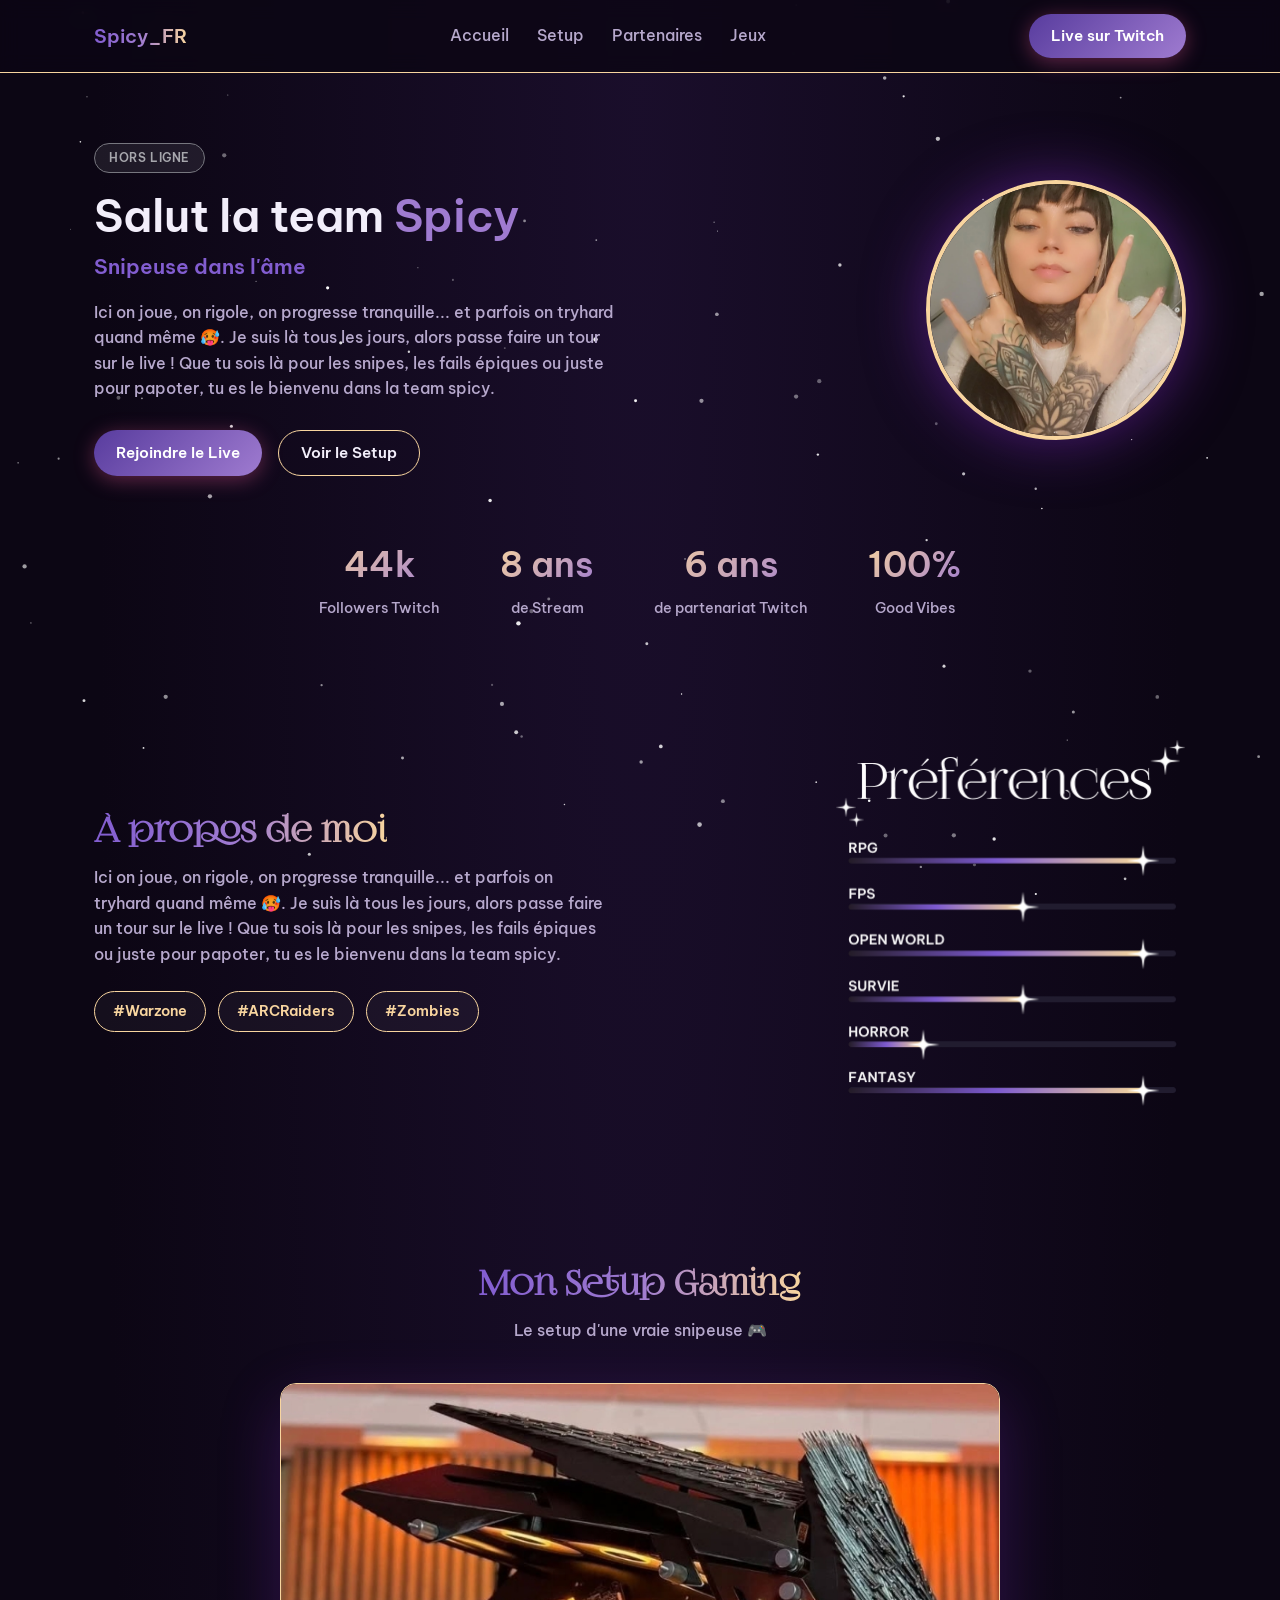
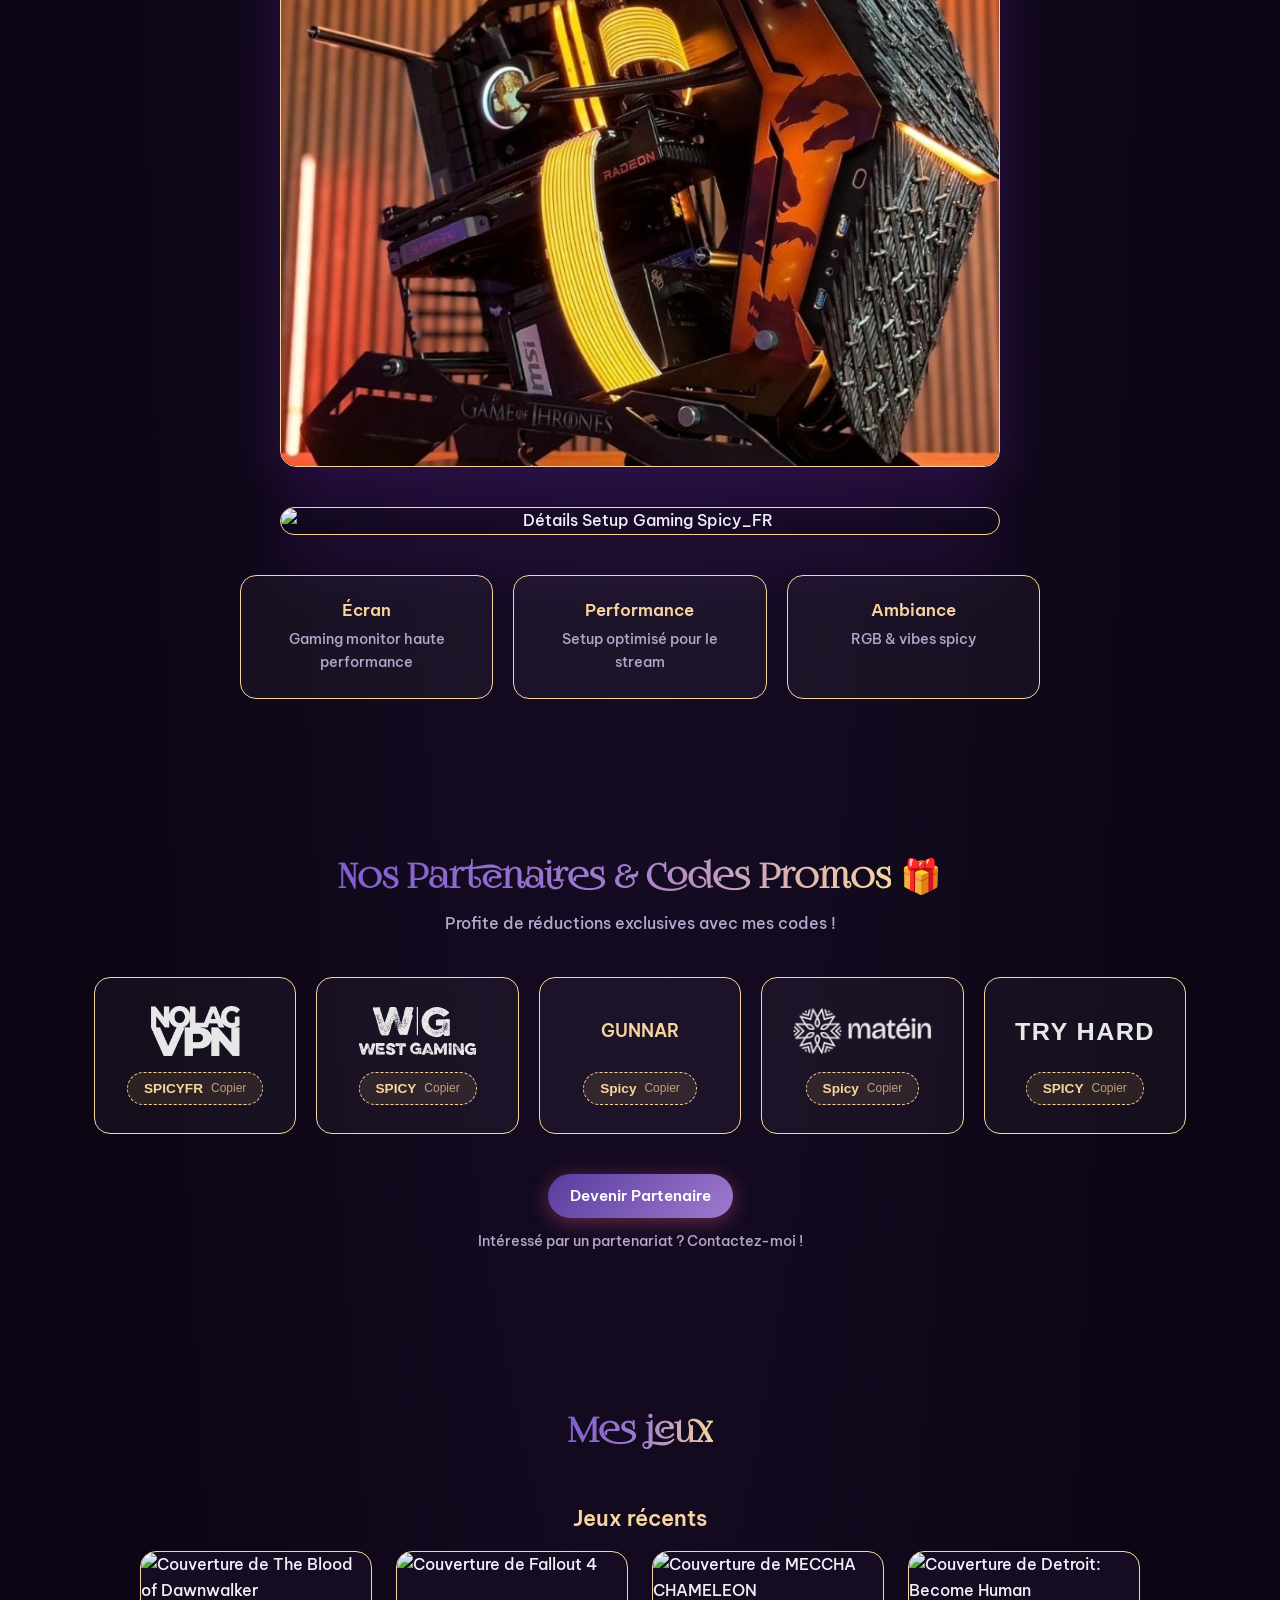
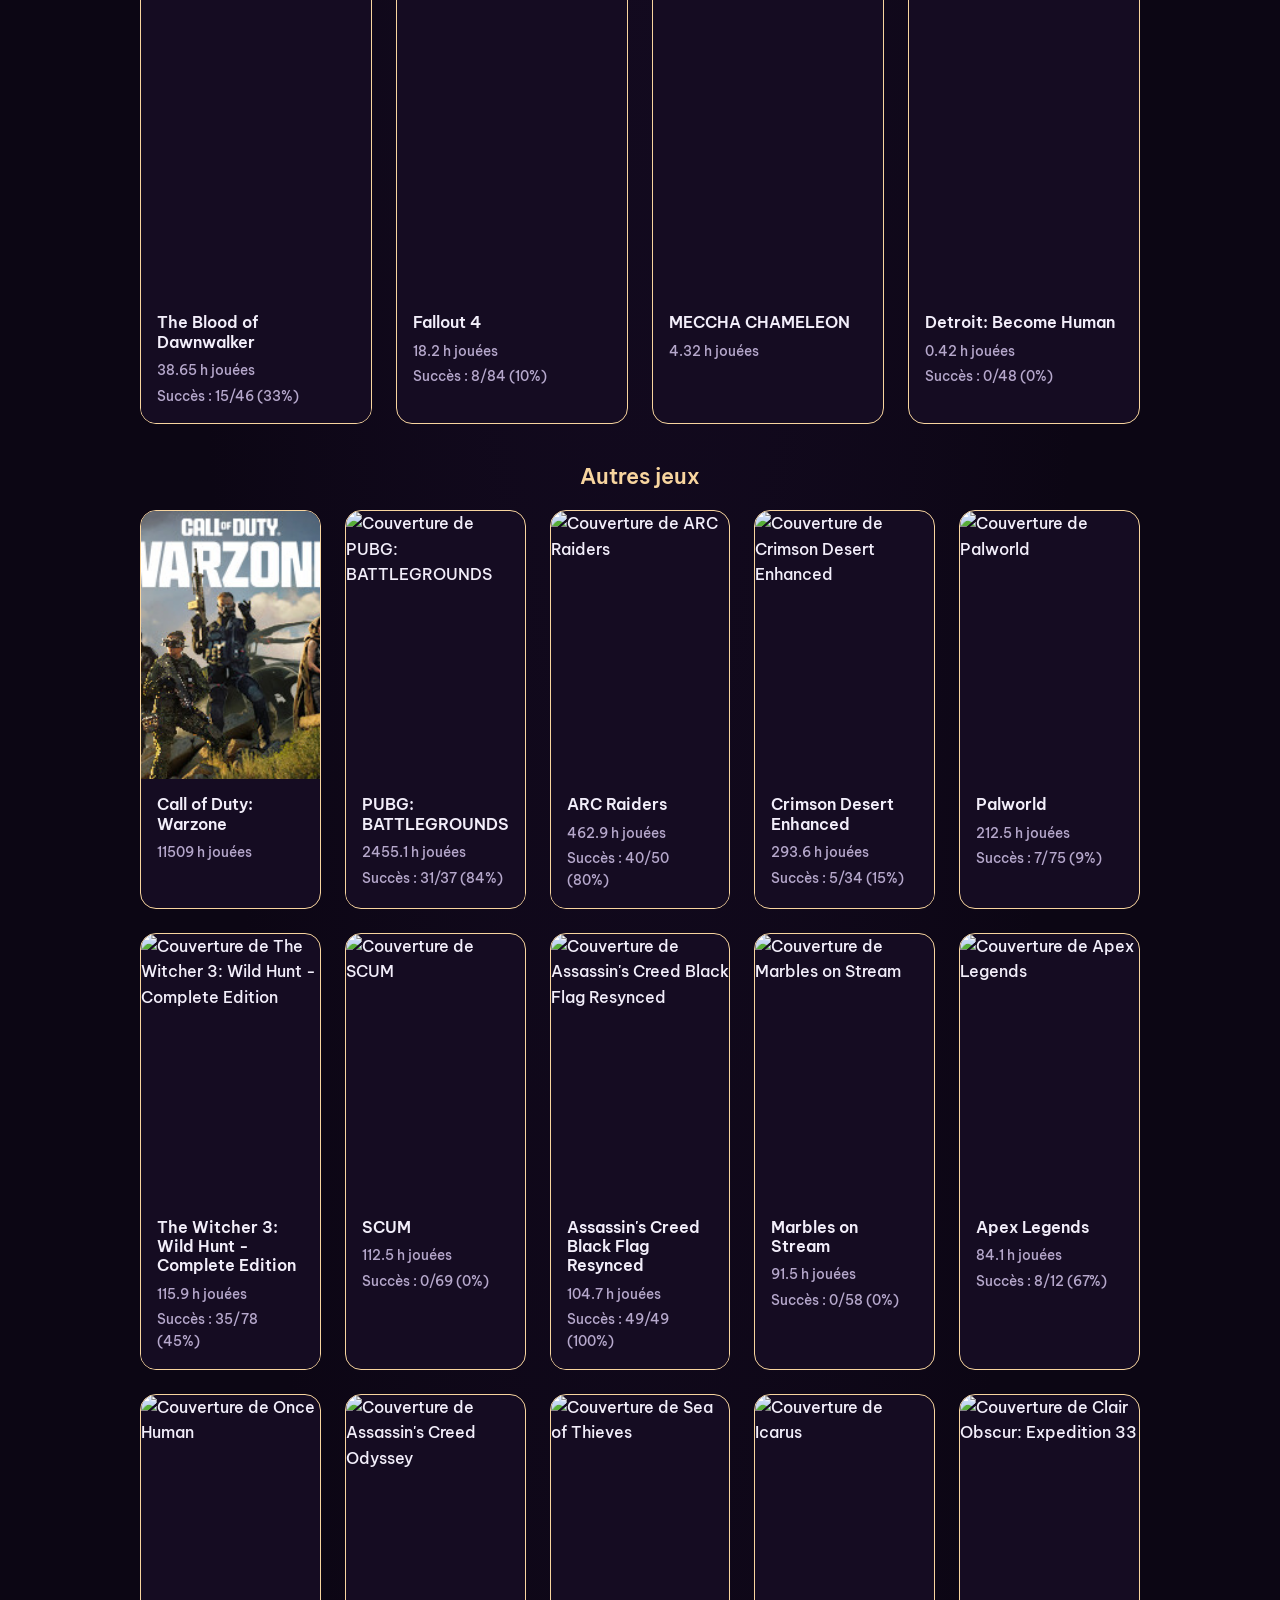
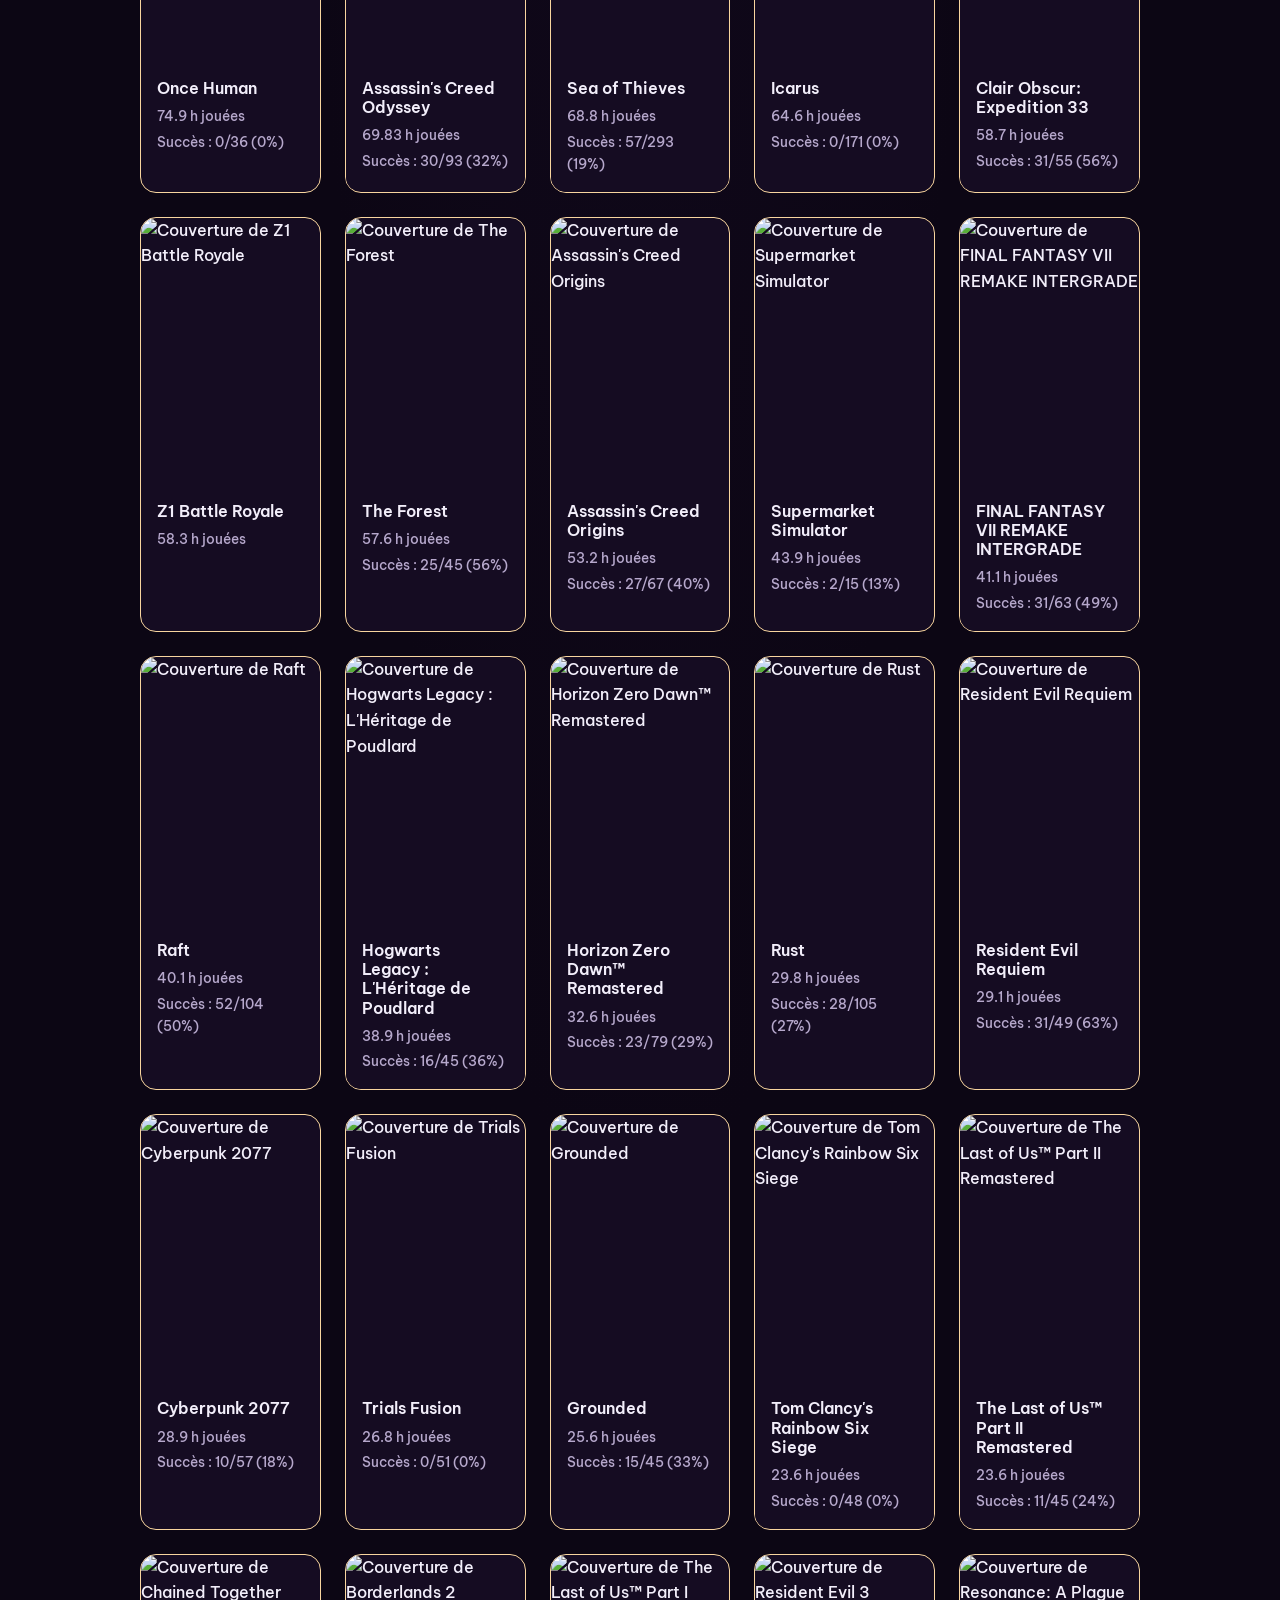
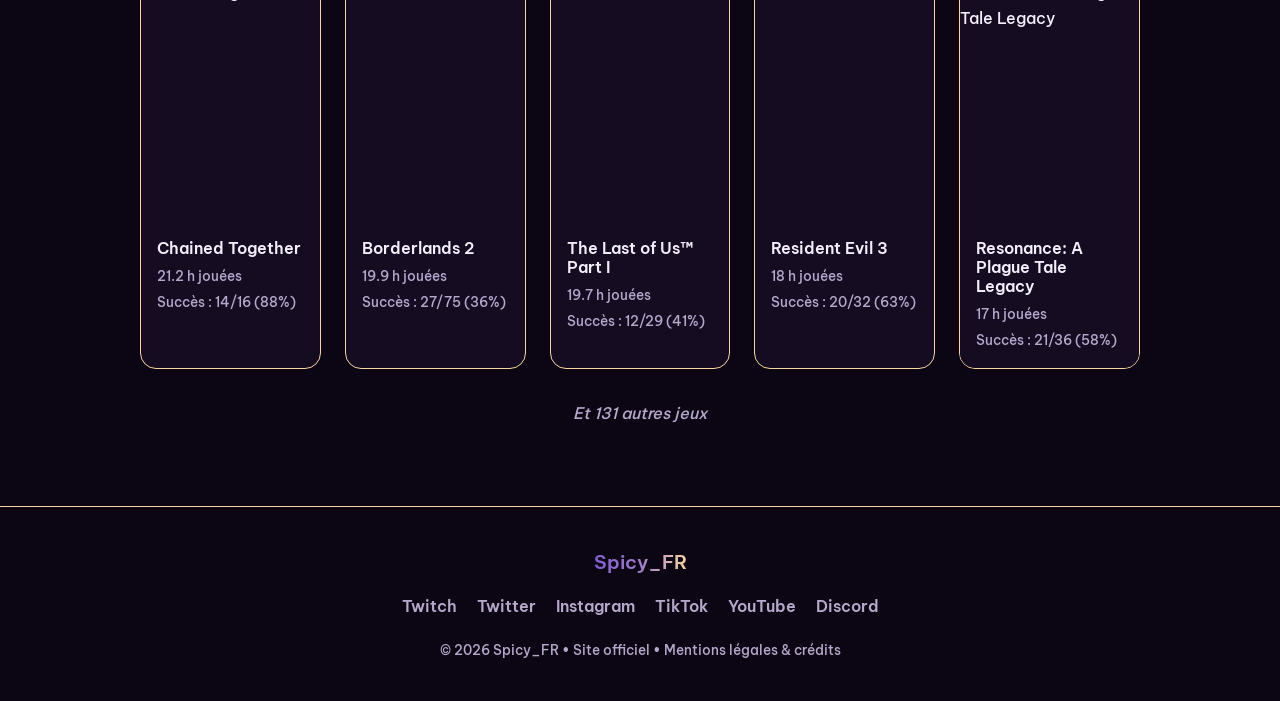
==== index.html @ d58c0879 "enhancement: add game preferences" ====
<!DOCTYPE html>
<html lang="fr">
<head>
<meta charset="UTF-8">
<meta name="viewport" content="width=device-width, initial-scale=1.0">
<title>Spicy_FR</title>
<meta name="description" content="Spicy_FR - Snipeuse dans l'âme. Warzone, Zombies, ARC Raiders. Rejoins le live !">

<link rel="icon" href="assets/favicon.ico">
<link rel="stylesheet" href="css/style.css">
<script data-goatcounter="https://spicy-fr.goatcounter.com/count"
        async src="//gc.zgo.at/count.js"></script>
</head>

<style>
  /* Petit ajustement local pour le lien vers les mentions légales (cohérent avec .footer-socials a:hover) */
  .footer-copy a { color: var(--text-muted); transition: color 0.2s; }
  .footer-copy a:hover { color: var(--pink); }
</style>
<body>

<header class="site-header">
  <div class="container header-inner">
    <a href="#accueil" class="brand">
      <!--<img src="assets/images/logo.svg" alt="Spicy_FR" class="brand-logo">-->
      <span class="brand-name texte-degrade">Spicy_FR</span>
    </a>
    <nav class="main-nav" id="main-nav"></nav>
    <a class="btn btn-live" id="live-link" href="#" target="_blank" rel="noopener">Live sur Twitch</a>
  </div>
</header>

<main>
  <section id="accueil" class="hero">
    <div class="container hero-inner">
      <div class="hero-text">
        <span
          class="badge-live offline"
          id="stream-status"
          aria-live="polite"
        >
          HORS LIGNE
        </span>
        <h1>Salut la team <span class="accent">Spicy</span></h1>
        <p class="tagline" id="hero-tagline"></p>
        <p class="hero-desc" id="hero-desc"></p>
        <div class="hero-actions">
          <a class="btn btn-primary" id="hero-live-btn" href="#" target="_blank" rel="noopener">Rejoindre le Live</a>
          <a class="btn btn-outline" href="#setup">Voir le Setup</a>
        </div>
      </div>
      <div class="hero-avatar">
        <img id="avatar-img" src="assets/images/avatar.jpg" alt="Spicy_FR">
      </div>
    </div>
    <div class="container stats-bar" id="stats-bar"></div>
  </section>

  <section id="apropos" class="section about">
    <div class="container about-inner">
      <div class="about-content">
        <h2 class="texte-degrade">À propos de moi</h2>
        <p class="section-text" id="about-text"></p>
        <div class="tags" id="about-tags"></div>
      </div>

      <div class="about-image">
        <img
          src="assets/images/preferences.png"
          alt="Préférences de jeux"
        >
      </div>
    </div>
  </section>

  <section id="setup" class="section setup">
    <div class="container">
      <h2 class="texte-degrade">Mon Setup Gaming</h2>
      <p class="section-subtitle" id="setup-subtitle"></p>
      <div class="setup-image">
        <img id="setup-img" src="" alt="Setup Gaming Spicy_FR">
      </div>
      <div class="setup-image">
        <img id="setup-feat" class="image-zoom"
          data-full-image="https://spicy-assets.vignemail1.eu/spicy-setup.png" src="https://spicy-assets.vignemail1.eu/spicy-setup.png" alt="Détails Setup Gaming Spicy_FR">
      </div>
      <div class="setup-features" id="setup-features"></div>
    </div>
  </section>

    <section id="partenaires" class="section partners">
      <div class="container">
        <h2><span class="texte-degrade">Nos Partenaires &amp; Codes Promos</span> 🎁</h2>
        <p class="section-subtitle" id="partners-subtitle"></p>
        <div class="partners-grid" id="partners-grid"></div>
        <div class="partners-cta">
          <a class="btn btn-primary" id="partners-contact-btn" href="">Devenir Partenaire</a>
          <p>Intéressé par un partenariat ? Contactez-moi !</p>
        </div>
      </div>
    </section>

  <section id="jeux" class="section games jeux">
    <div class="container">
      <h2 class="texte-degrade">Mes jeux</h2>
      <p class="section-subtitle" id="games-subtitle"></p>

      <div class="games-group">
        <h3>Jeux récents<span id="recent-playtime"></span></h3>
        <div class="games-grid" id="recent-games"></div>
      </div>

      <div class="games-group">
        <h3>Autres jeux<span id="older-playtime"></h3>
        <div class="games-grid" id="older-games"></div>
      </div>

      <p class="games-more" id="games-more"></p>
    </div>
  </section>
</main>

<footer class="site-footer">
  <div class="container footer-inner">
    <div class="footer-brand texte-degrade">Spicy_FR</div>
    <div class="footer-socials" id="footer-socials"></div>
    <p class="footer-copy">© 2026 Spicy_FR • Site officiel • <a href="mentions.html">Mentions légales &amp; crédits</a></p>
  </div>
</footer>

<script src="js/data.js"></script>
<script src="js/main.js"></script>

<canvas id="stars" aria-hidden="true"></canvas>
<div id="imagePopup" class="popup" aria-hidden="true">
  <button class="popup-close" aria-label="Fermer">&times;</button>
  <img id="popupImage" alt="">
</div>


<script>
// background stars
  const canvas = document.querySelector("#stars");
  const ctx = canvas.getContext("2d");
  let stars = [];

  function resizeCanvas() {
    const ratio = window.devicePixelRatio || 1;

    canvas.width = window.innerWidth * ratio;
    canvas.height = window.innerHeight * ratio;
    ctx.setTransform(ratio, 0, 0, ratio, 0, 0);

    stars = Array.from(
      { length: Math.min(100, Math.floor(window.innerWidth / 12)) },
      () => ({
        x: Math.random() * window.innerWidth,
        y: Math.random() * window.innerHeight,
        size: Math.random() * 1.8 + 0.5,
        speed: Math.random() * 0.35 + 0.15,
        opacity: Math.random() * 0.7 + 0.3
      })
    );
  }

  function animate() {
    ctx.clearRect(0, 0, window.innerWidth, window.innerHeight);

    for (const star of stars) {
      ctx.fillStyle = `rgba(255, 255, 255, ${star.opacity})`;
      ctx.beginPath();
      ctx.arc(star.x, star.y, star.size, 0, Math.PI * 2);
      ctx.fill();

      star.y += star.speed;

      if (star.y > window.innerHeight) {
        star.y = -star.size;
        star.x = Math.random() * window.innerWidth;
      }
    }

    requestAnimationFrame(animate);
  }

  window.addEventListener("resize", resizeCanvas);

  resizeCanvas();
  animate();

  // image zoom
  const image = document.querySelector(".image-zoom");
  const popup = document.querySelector("#imagePopup");
  const popupImage = document.querySelector("#popupImage");
  const closeButton = document.querySelector(".popup-close");

  function closePopup() {
    popup.classList.remove("open");
    popup.setAttribute("aria-hidden", "true");
  }

  image.addEventListener("click", () => {
    popupImage.src = image.dataset.fullImage || image.src;
    popupImage.alt = image.alt;
    popup.classList.add("open");
    popup.setAttribute("aria-hidden", "false");
  });

  closeButton.addEventListener("click", closePopup);

  popup.addEventListener("click", (event) => {
    if (event.target === popup) closePopup();
  });

  document.addEventListener("keydown", (event) => {
    if (event.key === "Escape") closePopup();
  });
</script>

</body>
</html>
---- css/style.css ----
:root {
  --bg: #0c0614;
  --bg-alt: #150c22;
  --purple: #583c9e;
  --purple-light: #825dd0;
  --pink: #9f7bd0;
  --gold: #f8d59f;
  --text: #f2eefa;
  --text-muted: #b6a8cc;
  --card-bg: rgba(255, 255, 255, 0.04);
  --tag-bg: rgba(255, 255, 255, 0.04);
  --border: #f8d59f;
  --radius: 16px;
} /*  */
/*
nuit : #241C28
bleu: #583C9E
creme : #ECCCA5
gold : #F8D59F
*/

* {
  margin: 0;
  padding: 0;
  box-sizing: border-box;
}

body {
  background: radial-gradient(ellipse at top, #1a0e2b 0%, var(--bg) 60%);
  color: var(--text);
  font-family:
    "Be Vietnam Pro",
    "Segoe UI",
    system-ui,
    -apple-system,
    sans-serif;
  line-height: 1.6;
}
@font-face {
  font-family: "Be Vietnam Pro";
  src: url("../assets/fonts/BeVietnamPro-Medium.ttf") format("truetype");
  font-weight: 500;
  font-style: normal;
  font-display: swap;
}

@font-face {
  font-family: "Be Vietnam Pro";
  src: url("../assets/fonts/BeVietnamPro-SemiBold.ttf") format("truetype");
  font-weight: 600;
  font-style: normal;
  font-display: swap;
}

@font-face {
  font-family: "Foglihten No07";
  src: url("../assets/fonts/FoglihtenNo07.otf") format("opentype");
  font-style: normal;
  font-weight: 400;
  font-display: swap;
}

.container {
  max-width: 1140px;
  margin: 0 auto;
  padding: 0 24px;
}

a {
  color: inherit;
  text-decoration: none;
}
img {
  max-width: 100%;
  display: block;
}

h1,
h2,
h3 {
  line-height: 1.2;
}

h2 {
  font-family: "Foglihten No07", cursive;
  font-weight: 400;
  line-height: 1.2;
}

.accent {
  color: var(--pink);
}

/* ============================================
   HEADER
============================================ */
.site-header {
  position: sticky;
  top: 0;
  z-index: 100;
  background: rgba(12, 6, 20, 0.85);
  backdrop-filter: blur(10px);
  border-bottom: 1px solid var(--border);
}

.header-inner {
  display: flex;
  align-items: center;
  justify-content: space-between;
  padding: 14px 24px;
}

.brand {
  display: flex;
  align-items: center;
  gap: 10px;
  font-weight: 700;
  font-size: 1.2rem;
}

.brand-logo {
  height: 32px;
  width: auto;
}

.main-nav {
  display: flex;
  gap: 28px;
}

.main-nav a {
  color: var(--text-muted);
  font-weight: 500;
  transition: color 0.2s;
}
.main-nav a:hover {
  color: var(--pink);
}

.texte-degrade {
  display: inline-block; /* évite que le dégradé s'étende sur toute la ligne */

  background-image: linear-gradient(
    to right,
    var(--purple-light) 0%,
    var(--pink) 50%,
    var(--gold) 100%
  );

  background-clip: text;
  -webkit-background-clip: text; /* compatibilité WebKit / Safari */

  color: transparent;
  -webkit-text-fill-color: transparent; /* Safari */
}

.btn {
  display: inline-flex;
  align-items: center;
  gap: 6px;
  padding: 10px 22px;
  border-radius: 999px;
  font-weight: 600;
  font-size: 0.95rem;
  border: none;
  cursor: pointer;
  transition:
    transform 0.15s,
    box-shadow 0.15s;
}
.btn:hover {
  transform: translateY(-2px);
}

.btn-live,
.btn-primary {
  background: linear-gradient(135deg, var(--purple), var(--pink));
  color: #fff;
  box-shadow: 0 4px 20px rgba(255, 95, 162, 0.35);
}

.btn-outline {
  background: transparent;
  border: 1px solid var(--border);
  color: var(--text);
}
.btn-outline:hover {
  border-color: var(--purple-light);
}

/* ============================================
   HERO
============================================ */
.hero {
  padding: 70px 0 40px;
  position: relative;
  overflow: hidden;
}

.hero-inner {
  display: flex;
  align-items: center;
  justify-content: space-between;
  gap: 48px;
  flex-wrap: wrap;
  position: relative;
  z-index: 1;
}

.hero-text {
  flex: 1 1 420px;
}

.badge-live {
  display: inline-block;
  border-radius: 999px;
  padding: 4px 14px;
  font-size: 0.75rem;
  font-weight: 700;
  letter-spacing: 0.05em;
  margin-bottom: 16px;
  border: 1px solid;
  transition:
    color 0.3s ease,
    background-color 0.3s ease,
    border-color 0.3s ease,
    box-shadow 0.3s ease;
}

/* État par défaut */
.badge-live.offline {
  color: #a7a7ad;
  background: rgba(167, 167, 173, 0.12);
  border-color: #77777f;
}

/* État en direct */
.badge-live.online {
  color: #ffffff;
  background: rgba(145, 70, 255, 0.2);
  border-color: #9146ff;
  box-shadow: 0 0 16px rgba(145, 70, 255, 0.45);
}

/* Aura du bouton lorsque le live est actif */
#hero-live-btn.live-now {
  background: linear-gradient(135deg, #9146ff, #b47cff);
  box-shadow:
    0 0 8px rgba(145, 70, 255, 0.8),
    0 0 24px rgba(145, 70, 255, 0.6),
    0 0 48px rgba(145, 70, 255, 0.4);
  animation: twitch-pulse 2s ease-in-out infinite;
}

@keyframes twitch-pulse {
  0%,
  100% {
    box-shadow:
      0 0 8px rgba(145, 70, 255, 0.8),
      0 0 24px rgba(145, 70, 255, 0.6),
      0 0 48px rgba(145, 70, 255, 0.4);
  }

  50% {
    box-shadow:
      0 0 14px rgba(145, 70, 255, 1),
      0 0 34px rgba(145, 70, 255, 0.8),
      0 0 64px rgba(145, 70, 255, 0.6);
  }
}

/* Respecte les préférences d'accessibilité */
@media (prefers-reduced-motion: reduce) {
  #hero-live-btn.live-now {
    animation: none;
  }
}

.hero-text h1 {
  font-size: 2.8rem;
  font-weight: 800;
  margin-bottom: 8px;
}

.tagline {
  font-size: 1.3rem;
  color: var(--purple-light);
  font-weight: 600;
  margin-bottom: 16px;
}

.hero-desc {
  color: var(--text-muted);
  max-width: 520px;
  margin-bottom: 28px;
}

.hero-actions {
  display: flex;
  gap: 16px;
  flex-wrap: wrap;
}

.hero-avatar {
  flex: 0 0 auto;
  position: relative;
  z-index: 1;
}

.hero-avatar img {
  width: 260px;
  height: 260px;
  object-fit: cover;
  border-radius: 50%;
  border: 4px solid var(--gold);
  box-shadow: 0 0 60px rgba(139, 47, 214, 0.5);
}

.stats-bar {
  display: flex;
  justify-content: center;
  gap: 60px;
  margin-top: 60px;
  flex-wrap: wrap;
  position: relative;
  z-index: 1;
}

.stat {
  text-align: center;
}

.stat-value {
  font-size: 2.2rem;
  font-weight: 800;
  background: linear-gradient(135deg, var(--gold), var(--pink));
  -webkit-background-clip: text;
  background-clip: text;
  color: transparent;
}

.stat-label {
  color: var(--text-muted);
  font-size: 0.9rem;
  margin-top: 4px;
}

/* ============================================
   SECTIONS COMMUNES
============================================ */
.section {
  padding: 80px 0;
  text-align: center;
}

.section h2 {
  font-size: 2.1rem;
  font-weight: 800;
  margin-bottom: 12px;
}

.section-subtitle,
.section-text {
  color: var(--text-muted);
  max-width: 640px;
  margin: 0 auto 40px;
}

/* ============================================
   ABOUT
============================================ */
.about .section-text {
  margin-bottom: 24px;
}

.tags {
  display: flex;
  justify-content: center;
  gap: 12px;
  flex-wrap: wrap;
}

.tag {
  background: var(--tag-bg);
  border: 1px solid var(--border);
  /*color: var(--purple-light);*/
  color: var(--gold);
  padding: 8px 18px;
  border-radius: 999px;
  font-weight: 600;
  font-size: 0.9rem;
}

.about-inner {
  display: flex;
  align-items: center;
  justify-content: space-between;
  gap: 60px;
  text-align: left;
}

.about-content {
  flex: 1 1 50%;
}

.about-content h2 {
  text-align: left;
}

.about-content .section-text {
  margin: 0 0 24px;
  max-width: 640px;
}

.about-content .tags {
  justify-content: flex-start;
}

.about-image {
  flex: 1 1 50%;
  display: flex;
  justify-content: flex-end;
}

.about-image img {
  width: 100%;
  max-width: 350px;
  height: auto;

  /*border-radius: var(--radius);
  overflow: hidden;
  border: 1px solid var(--border);
  box-shadow: 0 20px 60px rgba(139, 47, 214, 0.25);*/
}

/* ============================================
   SETUP
============================================ */
.setup-image {
  max-width: 720px;
  margin: 0 auto 40px;
  border-radius: var(--radius);
  overflow: hidden;
  border: 1px solid var(--border);
  box-shadow: 0 20px 60px rgba(139, 47, 214, 0.25);
}

.setup-features {
  display: grid;
  grid-template-columns: repeat(auto-fit, minmax(200px, 1fr));
  gap: 20px;
  max-width: 800px;
  margin: 0 auto;
}

.feature-card {
  background: var(--card-bg);
  border: 1px solid var(--border);
  border-radius: var(--radius);
  padding: 24px;
}

.feature-card h3 {
  color: var(--gold);
  margin-bottom: 8px;
  font-size: 1.05rem;
}

.feature-card p {
  color: var(--text-muted);
  font-size: 0.9rem;
}

/* ============================================
   PARTENAIRES
============================================ */
.partners-grid {
  display: grid;
  grid-template-columns: repeat(auto-fit, minmax(200px, 1fr));
  gap: 20px;
  margin-bottom: 40px;
}

.partner-card {
  background: var(--card-bg);
  border: 1px solid var(--border);
  border-radius: var(--radius);
  padding: 28px 20px;
  display: flex;
  flex-direction: column;
  align-items: center;
  gap: 16px;
  transition:
    transform 0.2s,
    border-color 0.2s;
}

.partner-card:hover {
  transform: translateY(-4px);
  border-color: var(--purple-light);
}

.partner-logo-link {
  display: flex;
  align-items: center;
  justify-content: center;
  height: 50px;
}

.partner-logo {
  max-height: 50px;
  max-width: 140px;
  object-fit: contain;
  filter: brightness(0) invert(1) opacity(0.9);
}

.partner-name-text {
  font-weight: 700;
  font-size: 1.1rem;
  color: var(--gold);
}

.btn-code {
  background: rgba(255, 207, 107, 0.1);
  border: 1px dashed var(--gold);
  color: var(--gold);
  padding: 8px 16px;
  border-radius: 999px;
  font-weight: 700;
  font-size: 0.85rem;
  cursor: pointer;
  display: flex;
  align-items: center;
  gap: 8px;
  transition: background 0.2s;
}

.btn-code:hover {
  background: rgba(255, 207, 107, 0.2);
}

.copy-hint {
  font-weight: 400;
  opacity: 0.7;
  font-size: 0.75rem;
}

.partners-cta p {
  color: var(--text-muted);
  margin-top: 12px;
  font-size: 0.9rem;
}

/* ============================================
   FOOTER
============================================ */
.site-footer {
  border-top: 1px solid var(--border);
  padding: 40px 0;
  text-align: center;
}

.footer-brand {
  font-weight: 800;
  font-size: 1.2rem;
  margin-bottom: 16px;
}

.footer-socials {
  display: flex;
  justify-content: center;
  gap: 20px;
  flex-wrap: wrap;
  margin-bottom: 20px;
}

.footer-socials a {
  color: var(--text-muted);
  font-weight: 600;
  transition: color 0.2s;
}
.footer-socials a:hover {
  color: var(--pink);
}

.footer-copy {
  color: var(--text-muted);
  font-size: 0.85rem;
}

/* ============================================
   RESPONSIVE
============================================ */
@media (max-width: 768px) {
  .header-inner {
    flex-wrap: wrap;
    gap: 12px;
  }
  .main-nav {
    order: 3;
    width: 100%;
    justify-content: center;
  }
  .hero-inner {
    flex-direction: column;
    text-align: center;
  }
  .hero-text h1 {
    font-size: 2.1rem;
  }
  .hero-actions {
    justify-content: center;
  }
  .hero-avatar img {
    width: 200px;
    height: 200px;
  }
  .stats-bar {
    gap: 32px;
  }
}

.games-group {
  margin-top: 40px;
}

.games-group > h3 {
  color: var(--gold);
  margin-bottom: 20px;
  font-size: 1.35rem;
}

.games-grid {
  display: grid;
  grid-template-columns: repeat(auto-fit, minmax(180px, 1fr));
  gap: 24px;
  max-width: 1000px;
  margin: 0 auto;
}

.game-card {
  background: var(--bg-alt);
  border: 1px solid var(--border);
  border-radius: var(--radius);
  overflow: hidden;
  text-align: left;
  transition:
    transform 0.2s,
    border-color 0.2s;
}

.game-card:hover {
  transform: translateY(-5px);
  border-color: var(--purple-light);
}

.game-card img {
  width: 100%;
  aspect-ratio: 2 / 3;
  object-fit: cover;
  display: block;
}

.game-card-content {
  padding: 16px;
  background: var(--bg-alt);
}

.game-card h3 {
  color: var(--text);
  font-size: 1rem;
  margin-bottom: 8px;
}

.game-card p,
.game-achievements {
  color: var(--text-muted);
  font-size: 0.85rem;
}

.game-achievements {
  margin-top: 4px;
}

.games-more {
  color: var(--text-muted);
  margin-top: 32px;
  font-style: italic;
}

.image-zoom {
  /*max-width: 300px;*/
  cursor: pointer;
}

.popup {
  display: none;
  position: fixed;
  inset: 0;
  z-index: 1000;
  place-items: center;
  padding: 20px;
  background: rgb(0 0 0 / 80%);
}

.popup.open {
  display: grid;
}

.popup img {
  max-width: 90vw;
  max-height: 90vh;
  object-fit: contain;
}

.popup-close {
  position: absolute;
  top: 15px;
  right: 25px;
  border: 0;
  background: none;
  color: white;
  font-size: 2.5rem;
  cursor: pointer;
}
#stars {
  position: fixed;
  inset: 0;
  width: 100%;
  height: 100%;
  pointer-events: none;
  z-index: -1;
}

@media (prefers-reduced-motion: reduce) {
  #stars {
    display: none;
  }
}
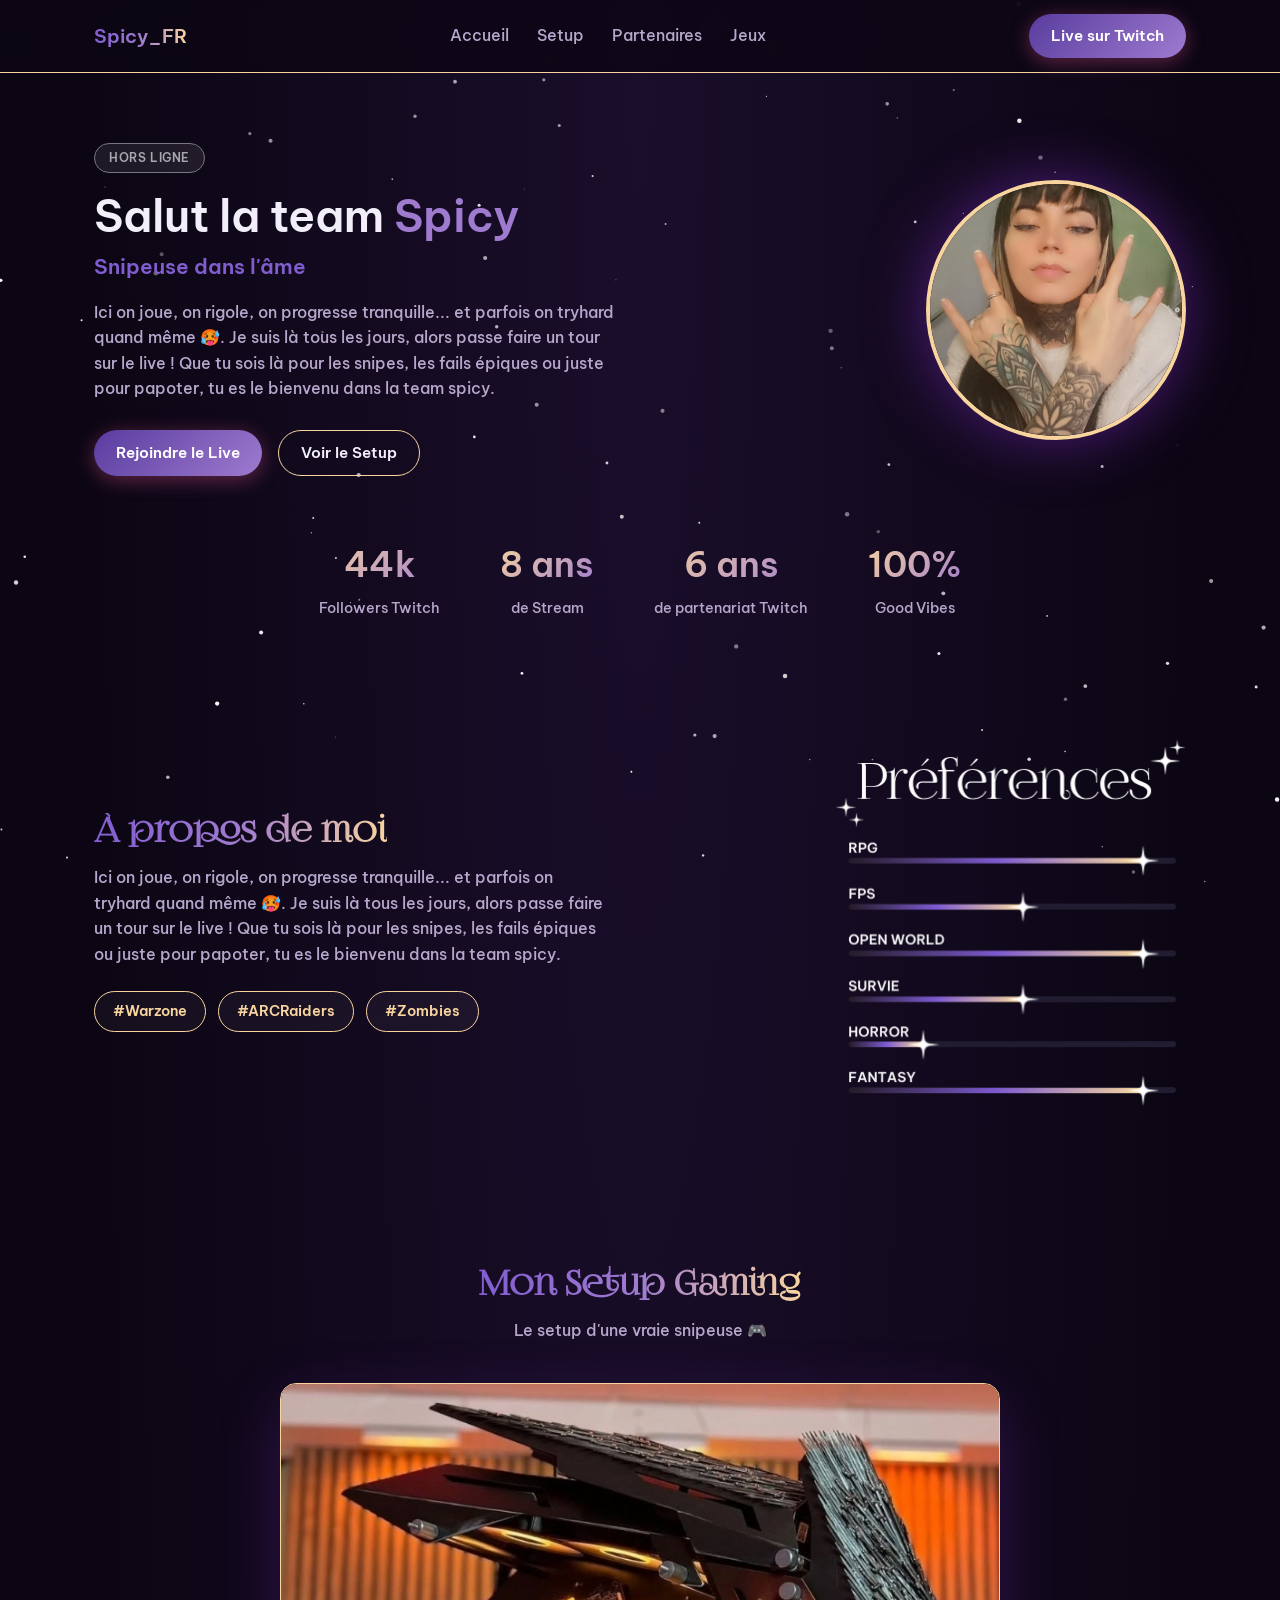
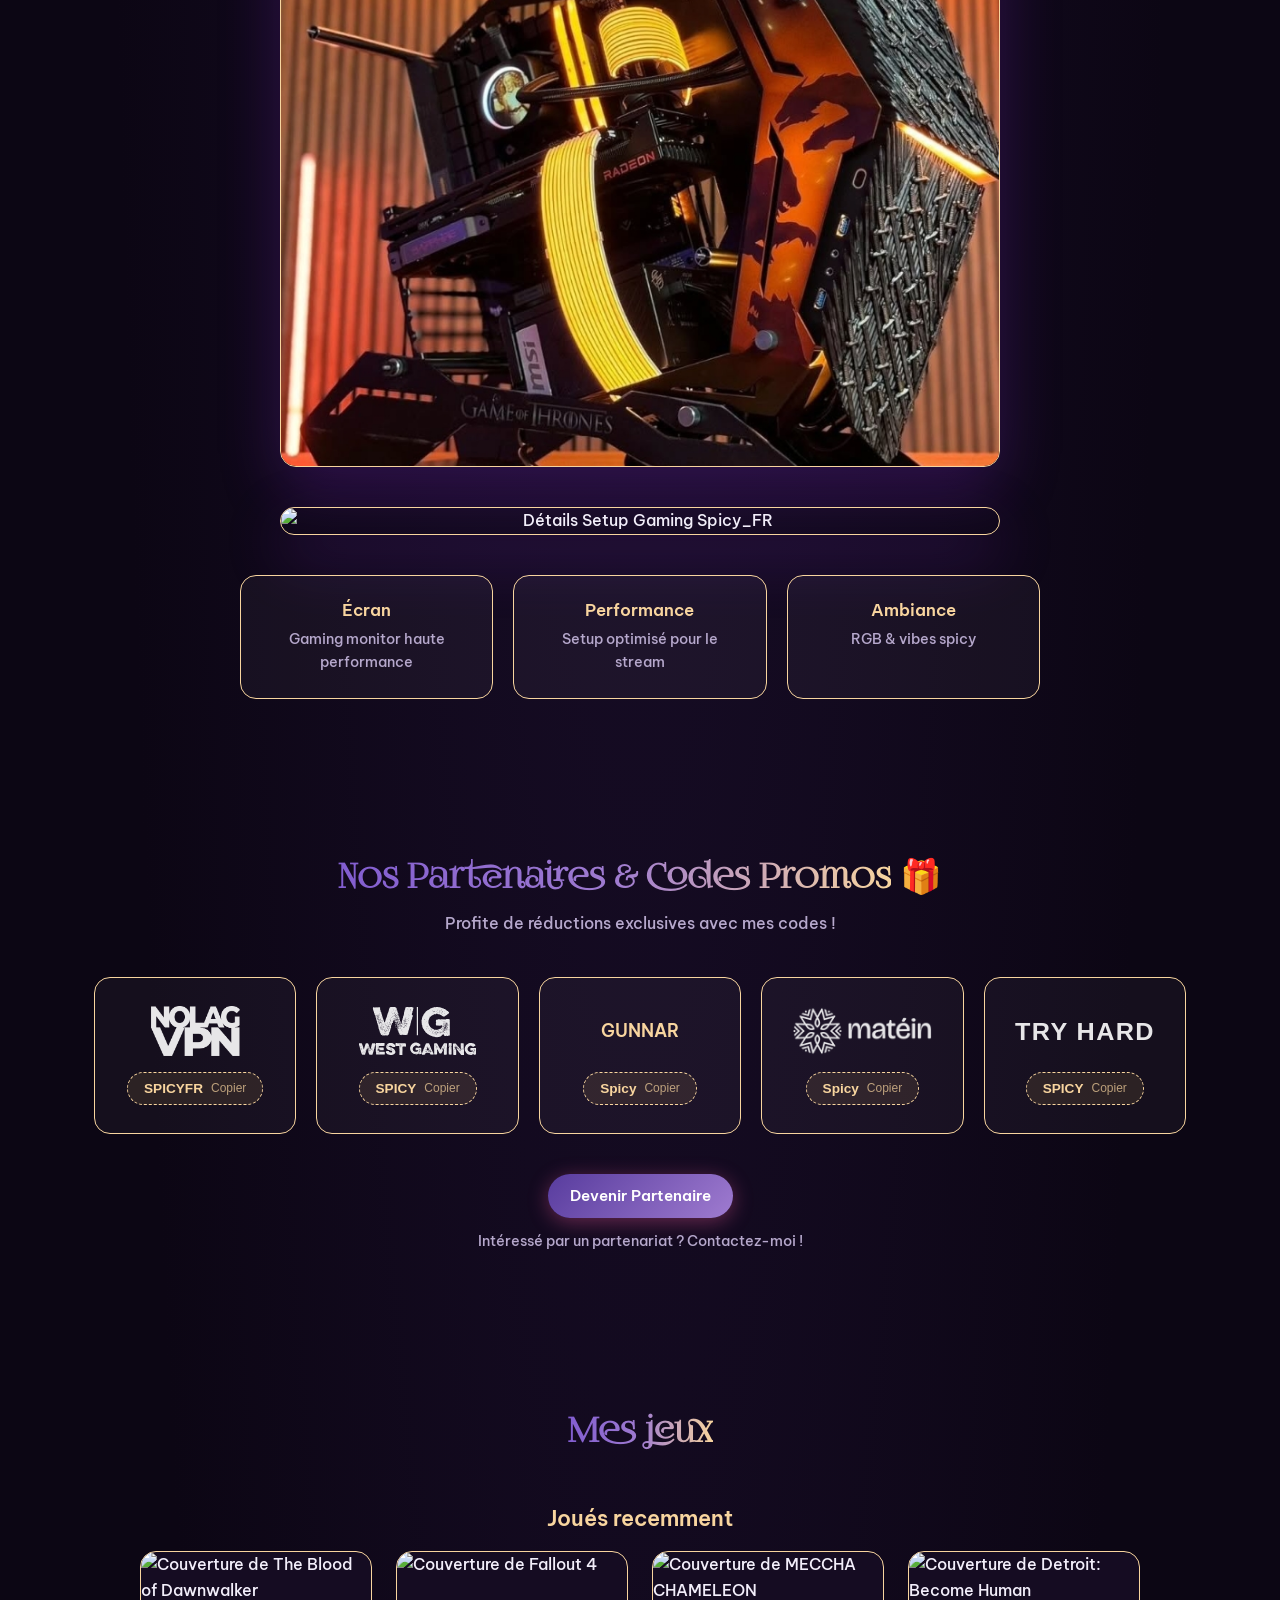
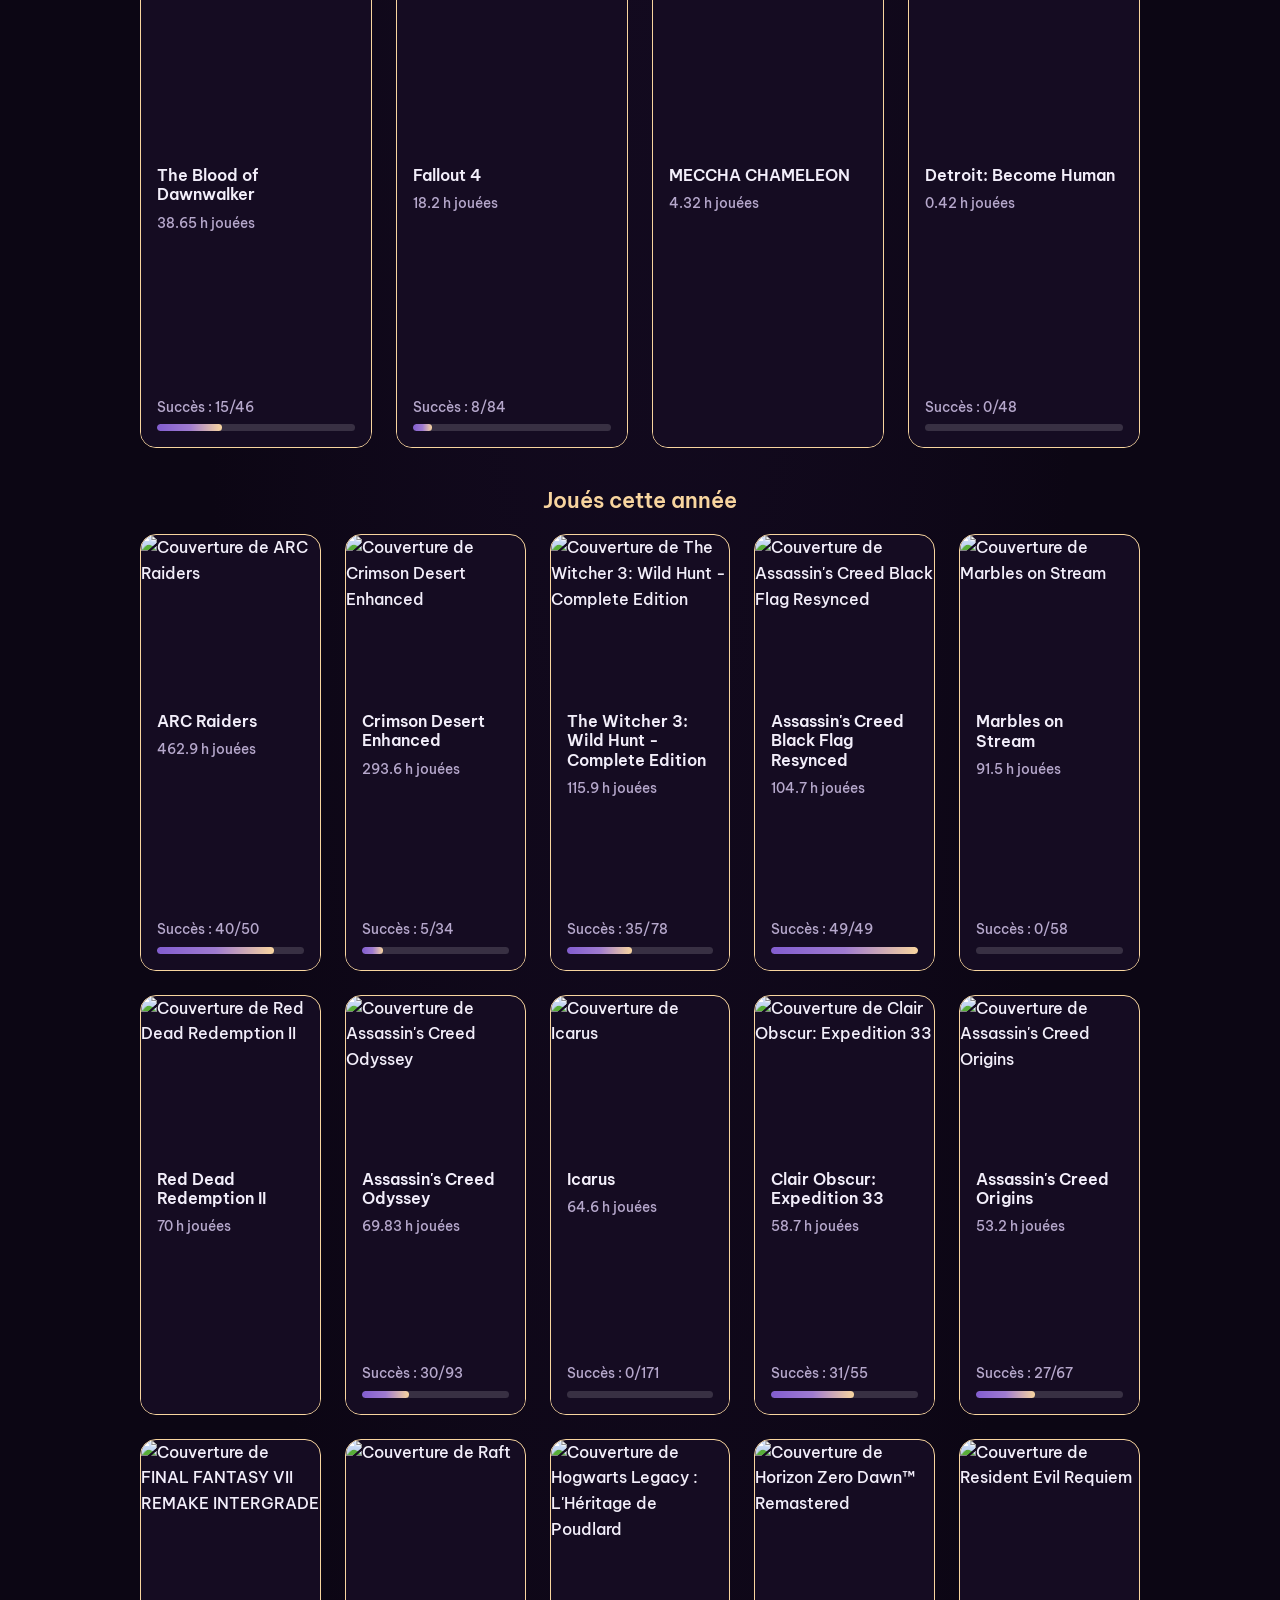
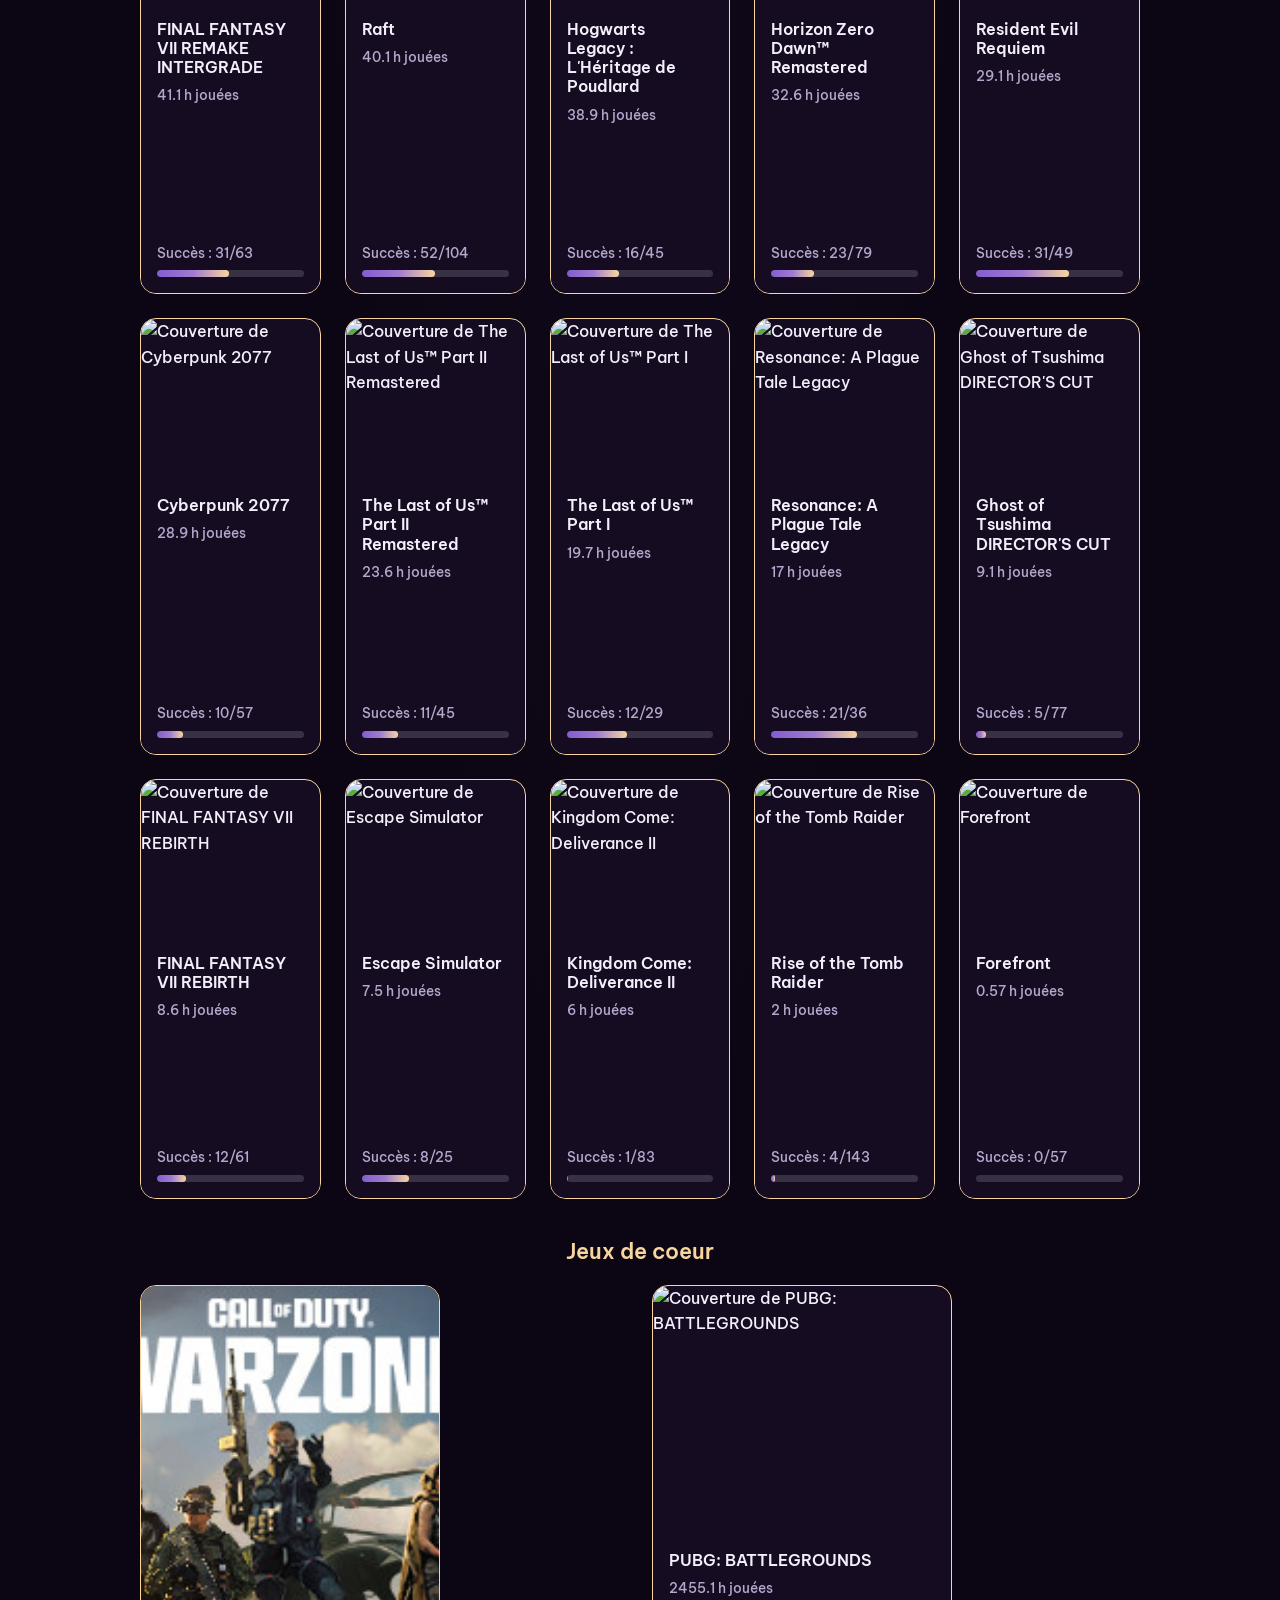
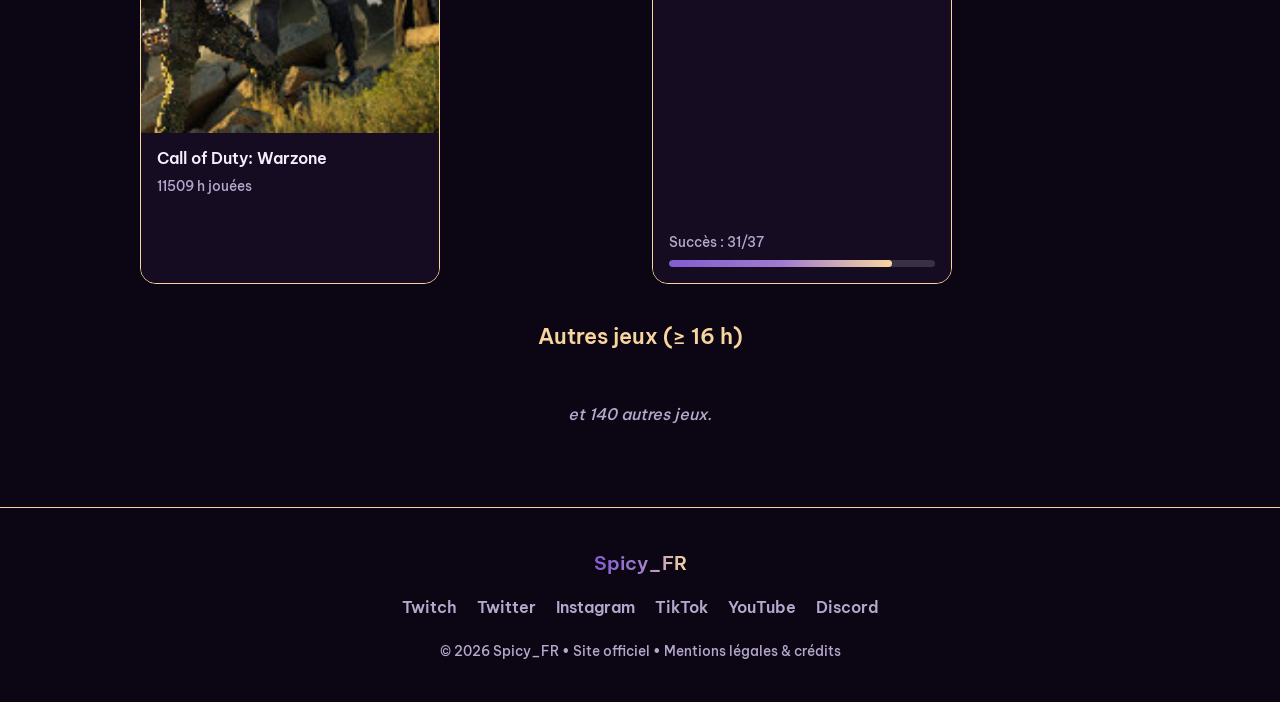
==== commit c8c62ec3: "enhancement: recent (2 weeks), yearPlayedGames, pinned" ====
--- a/index.html
+++ b/index.html
@@ -106,12 +106,22 @@
       <p class="section-subtitle" id="games-subtitle"></p>
 
       <div class="games-group">
-        <h3>Jeux récents<span id="recent-playtime"></span></h3>
+        <h3>Joués recemment<span id="recent-playtime"></span></h3>
         <div class="games-grid" id="recent-games"></div>
       </div>
 
       <div class="games-group">
-        <h3>Autres jeux<span id="older-playtime"></h3>
+        <h3>Joués cette année<span id="year-played-count"></span></h3>
+        <div class="games-grid" id="year-played-games"></div>
+      </div>
+
+      <div class="games-group">
+        <h3>Jeux de coeur<span id="pinned-playtime"></span></h3>
+        <div class="games-grid" id="pinned-games"></div>
+      </div>
+
+      <div class="games-group">
+        <h3>Autres jeux (≥ 16 h)<span id="older-playtime"></span></h3>
         <div class="games-grid" id="older-games"></div>
       </div>
 
@@ -217,5 +227,6 @@
   });
 </script>
 
+<script type="module" src="https://static.cloudflareinsights.com/beacon.min.js/v31edd6df95cf4e85bb4c19e7a9bdbcba1788362987495" integrity="sha512-iIg7k2xntmwu6/uSb5tpc/hySgZc4eoL31yB29W6tJFo2akwjPWcEqnCEdJvGexCL0KEQwVYv5BlowfhVz26hg==" data-cf-beacon='{"version":"2024.11.0","token":"8607d2a720d14b038279025b2b5a82e5","spa":2}' crossorigin="anonymous"></script>
 </body>
 </html>
--- a/css/style.css
+++ b/css/style.css
@@ -639,6 +639,7 @@
 }
 
 .game-card {
+  max-width: 300px;
   background: var(--bg-alt);
   border: 1px solid var(--border);
   border-radius: var(--radius);
@@ -678,8 +679,64 @@
   font-size: 0.85rem;
 }
 
+.game-card {
+  height: 100%;
+}
+
+.game-card > a {
+  display: flex;
+  flex-direction: column;
+  height: 100%;
+}
+
+
+.game-card-content {
+  min-height: 150px;
+  height: 100%;
+  padding: 16px;
+  background: var(--bg-alt);
+
+  display: flex;
+  flex-direction: column;
+}
+
+.game-card-content h3 {
+  margin-bottom: 8px;
+}
+
+.game-card-content > p {
+  margin: 0;
+}
+
 .game-achievements {
-  margin-top: 4px;
+  margin-top: auto;
+  padding-top: 12px;
+  color: var(--text-muted);
+  font-size: 0.85rem;
+}
+
+.achievements-label {
+  margin-bottom: 6px;
+}
+
+.progress-bar {
+  width: 100%;
+  height: 7px;
+  overflow: hidden;
+  border-radius: 999px;
+  background: rgba(255, 255, 255, 0.15);
+}
+
+.progress-bar-fill {
+  height: 100%;
+  border-radius: inherit;
+  background: linear-gradient(
+    90deg,
+    var(--purple-light),
+    var(--pink),
+    var(--gold)
+  );
+  transition: width 0.3s ease;
 }
 
 .games-more {
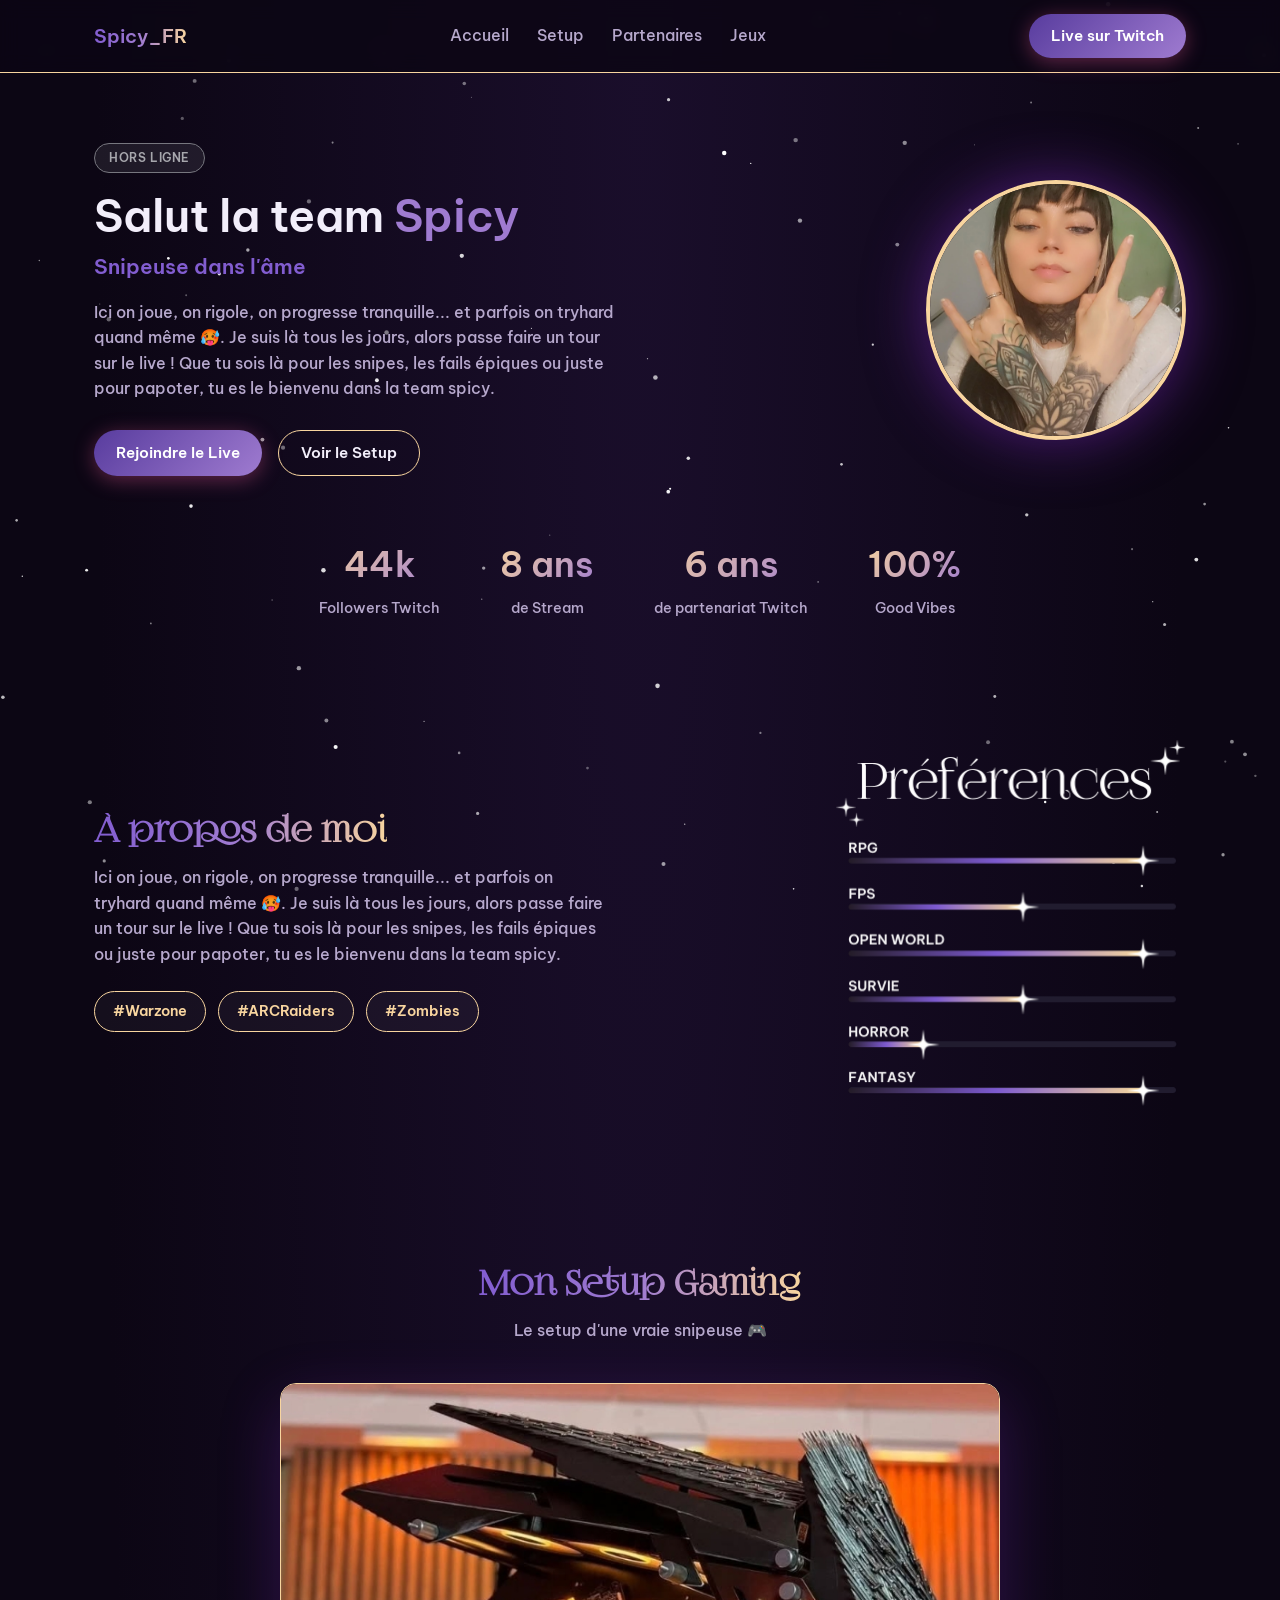
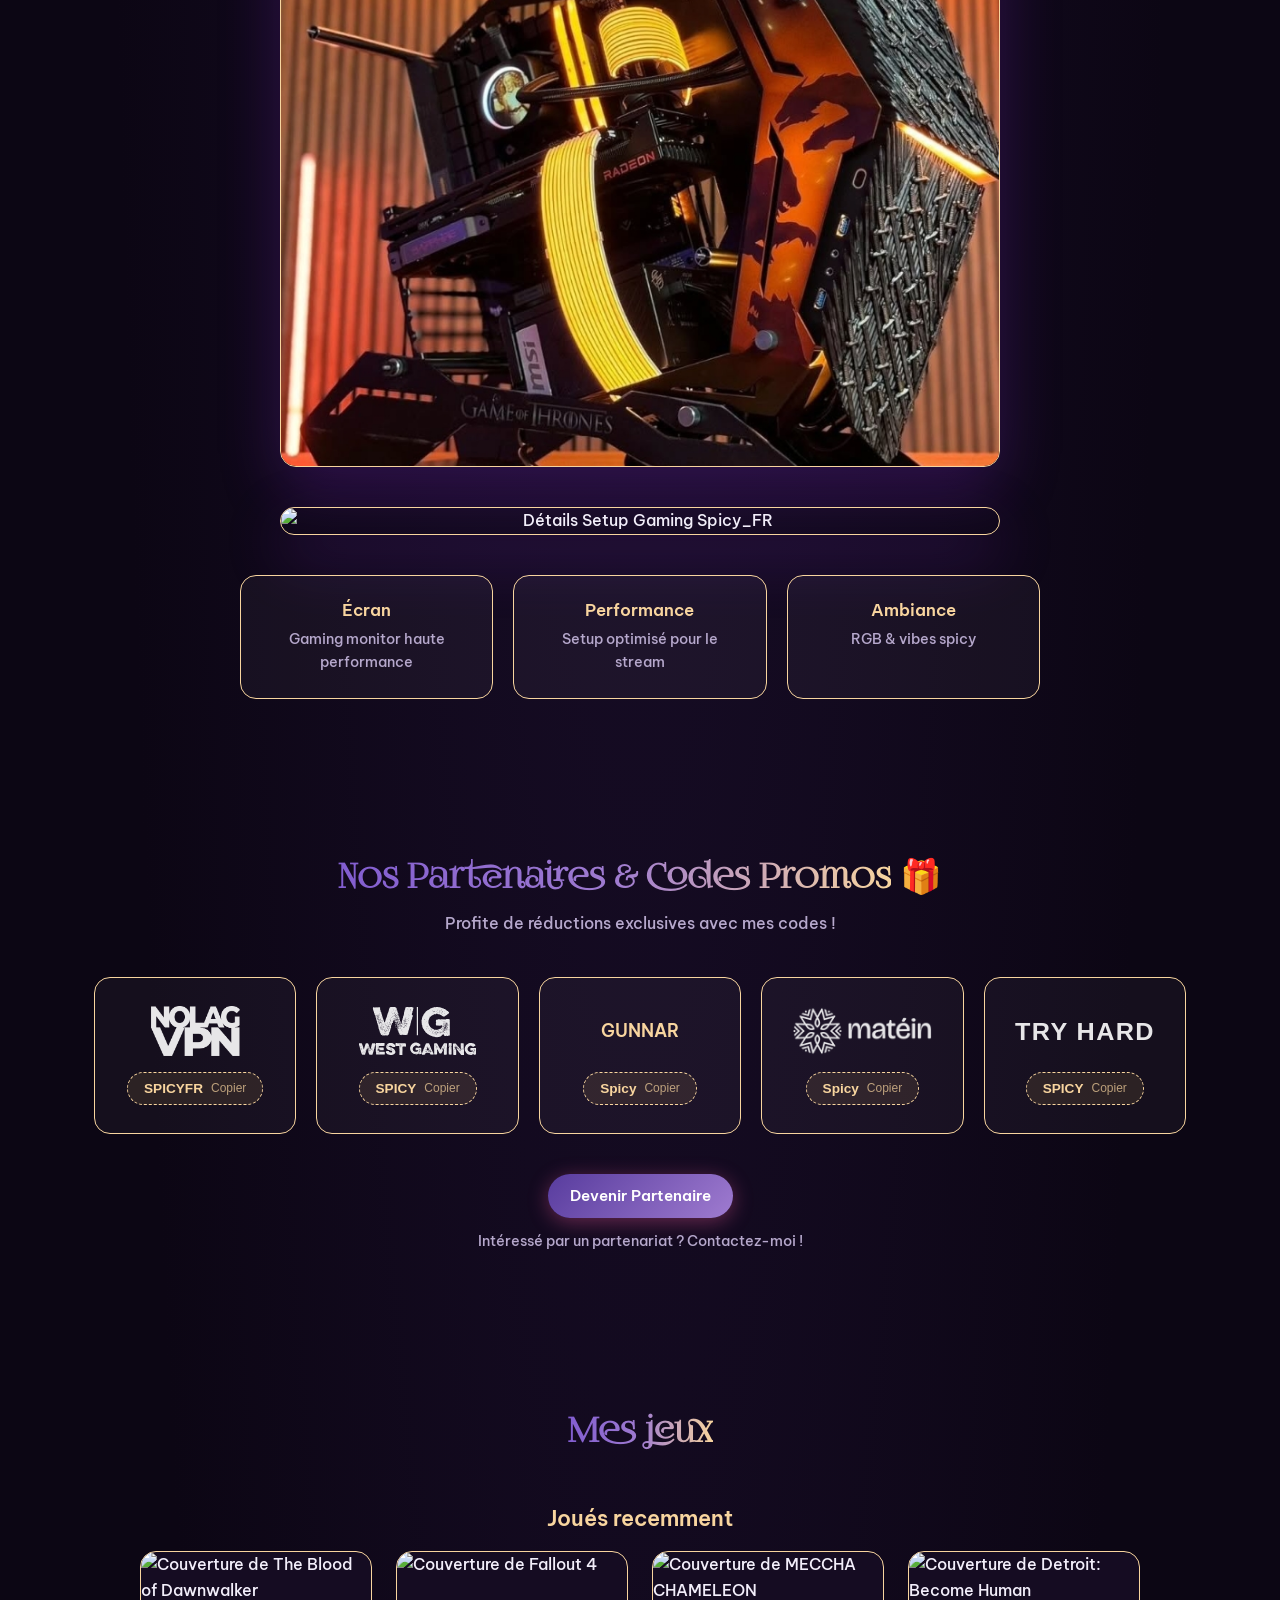
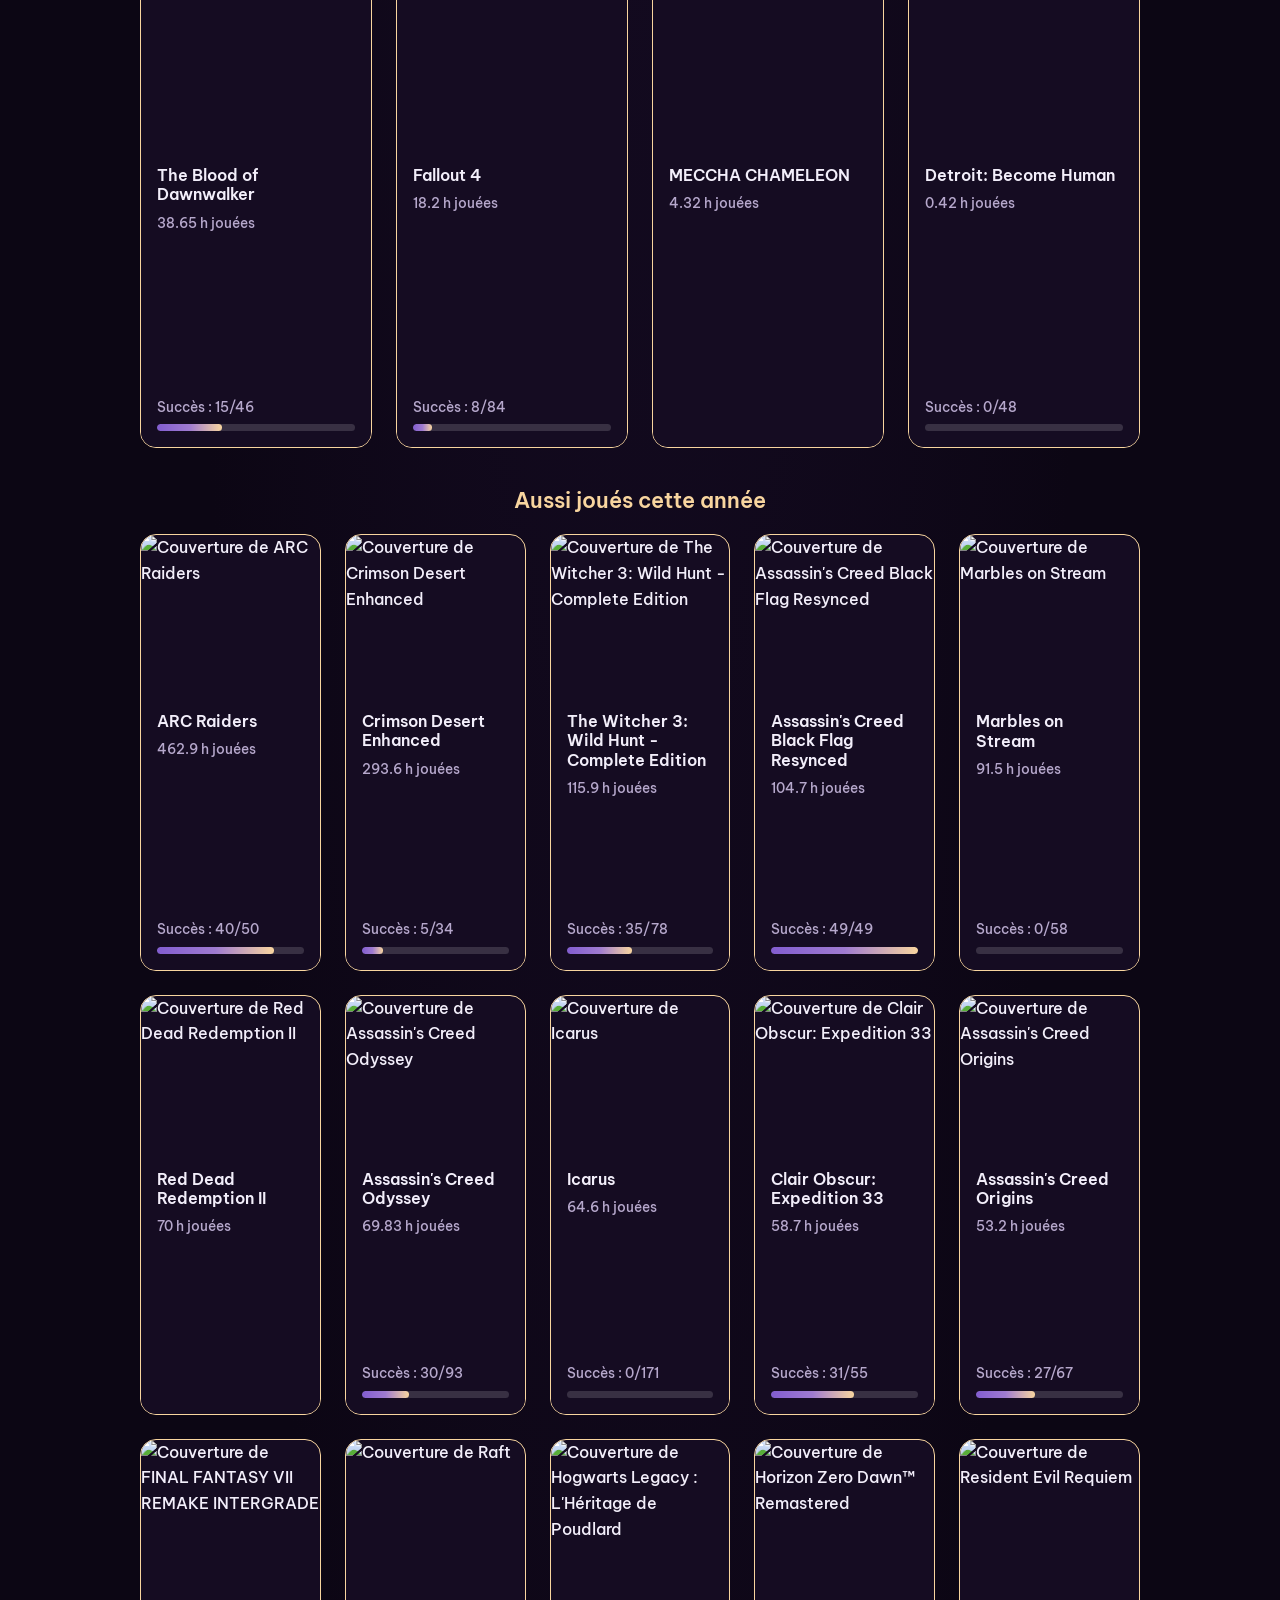
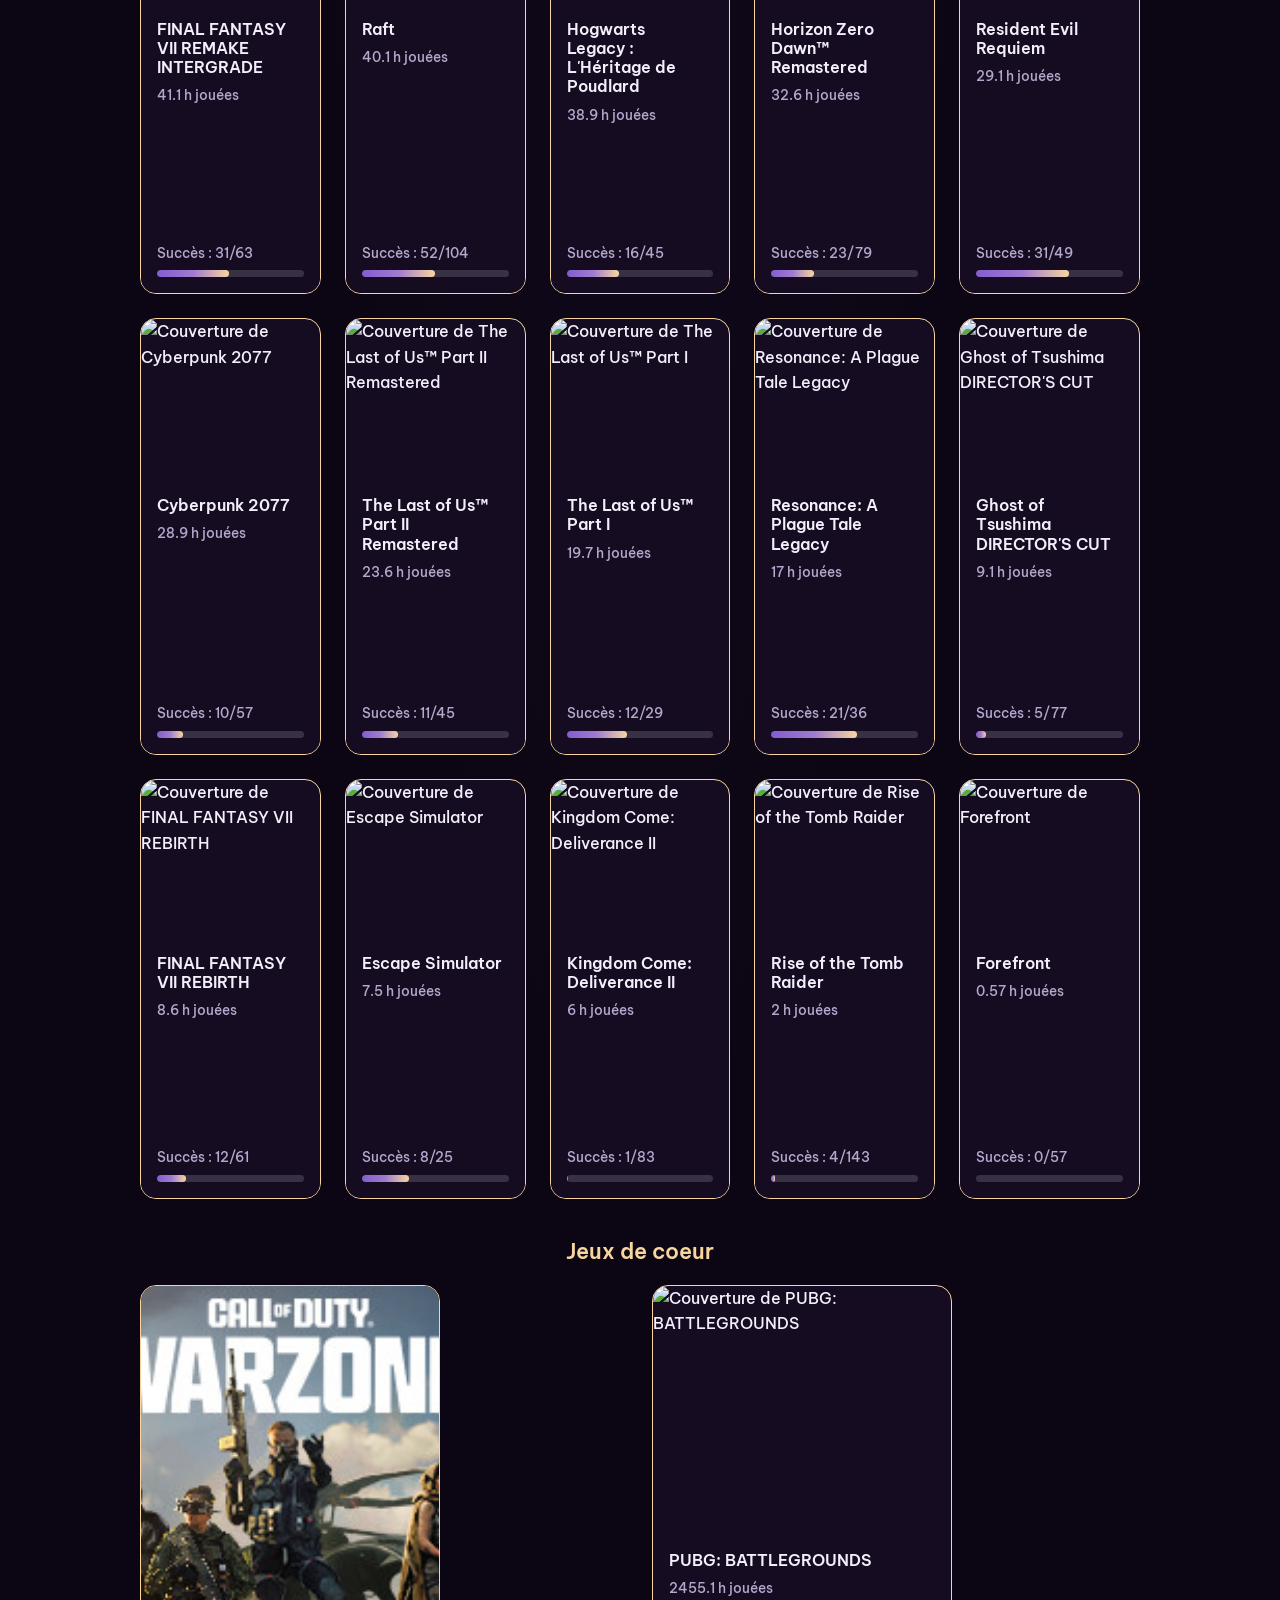
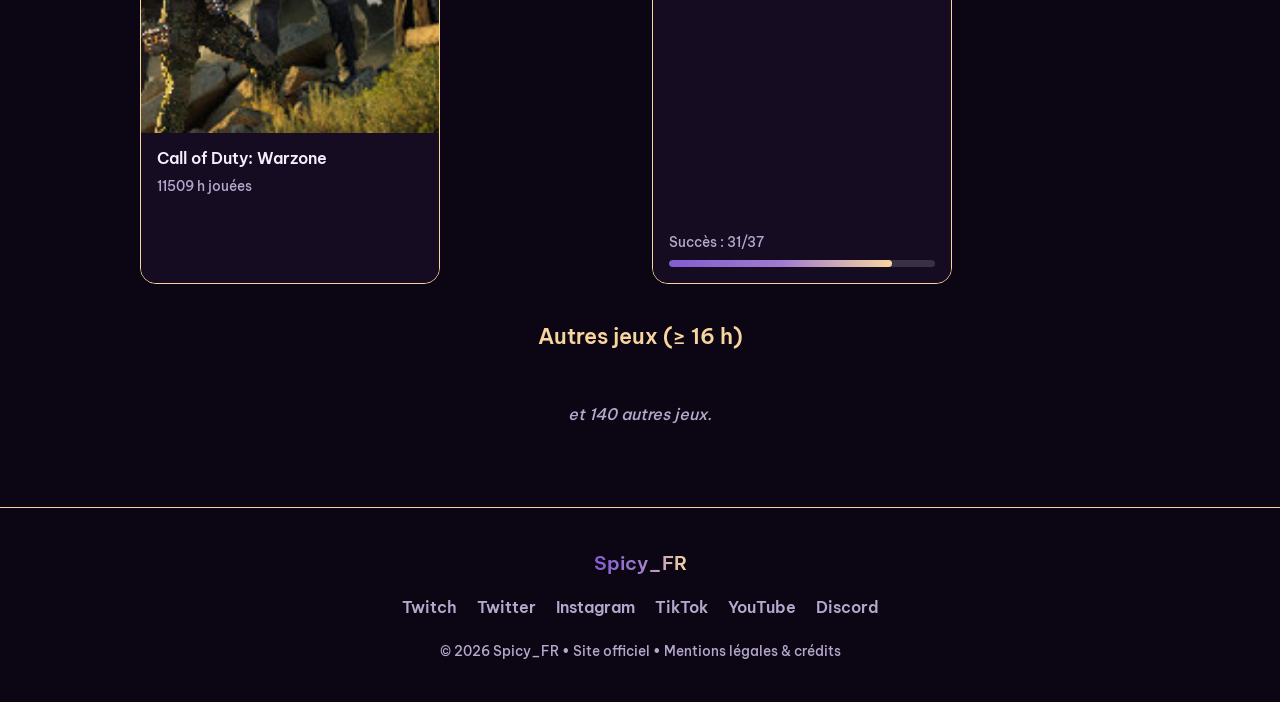
==== commit a0a4e229: "Update index.html" ====
--- a/index.html
+++ b/index.html
@@ -111,7 +111,7 @@
       </div>
 
       <div class="games-group">
-        <h3>Joués cette année<span id="year-played-count"></span></h3>
+        <h3>Aussi joués cette année<span id="year-played-count"></span></h3>
         <div class="games-grid" id="year-played-games"></div>
       </div>
 
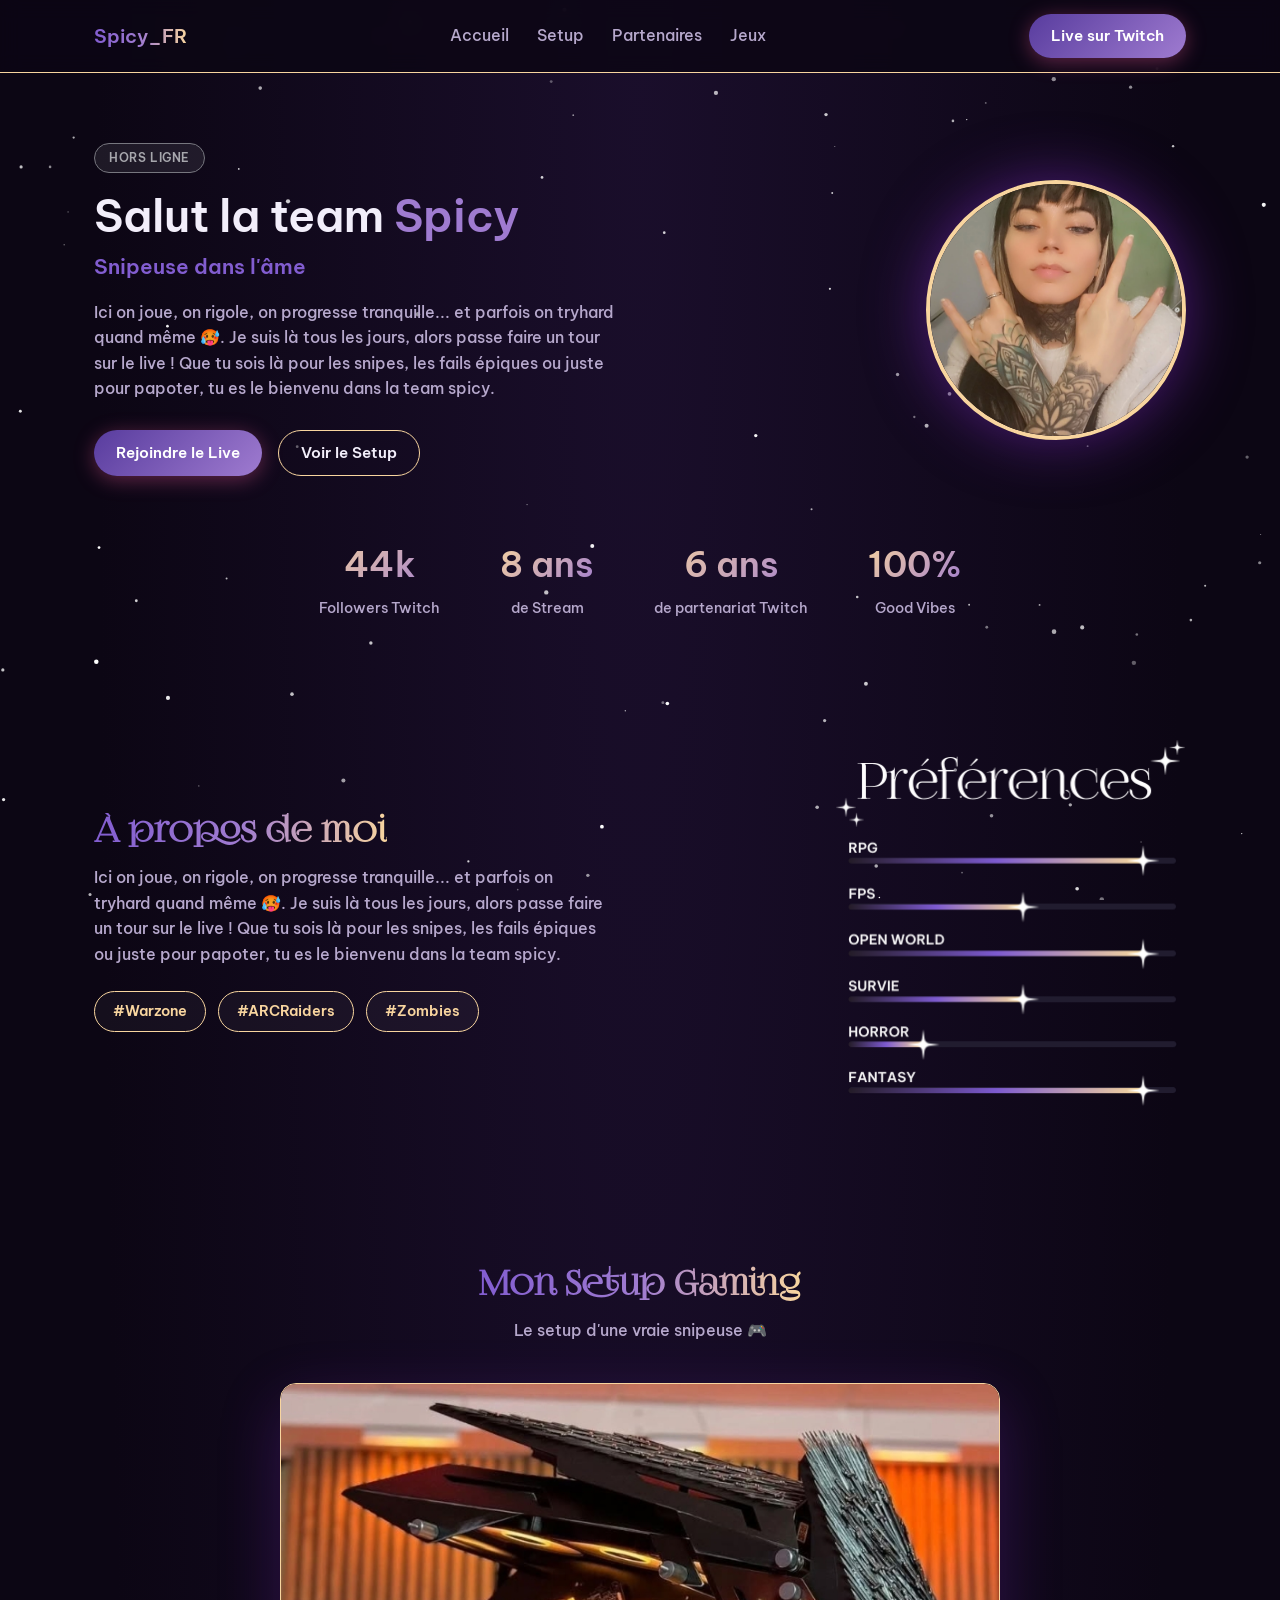
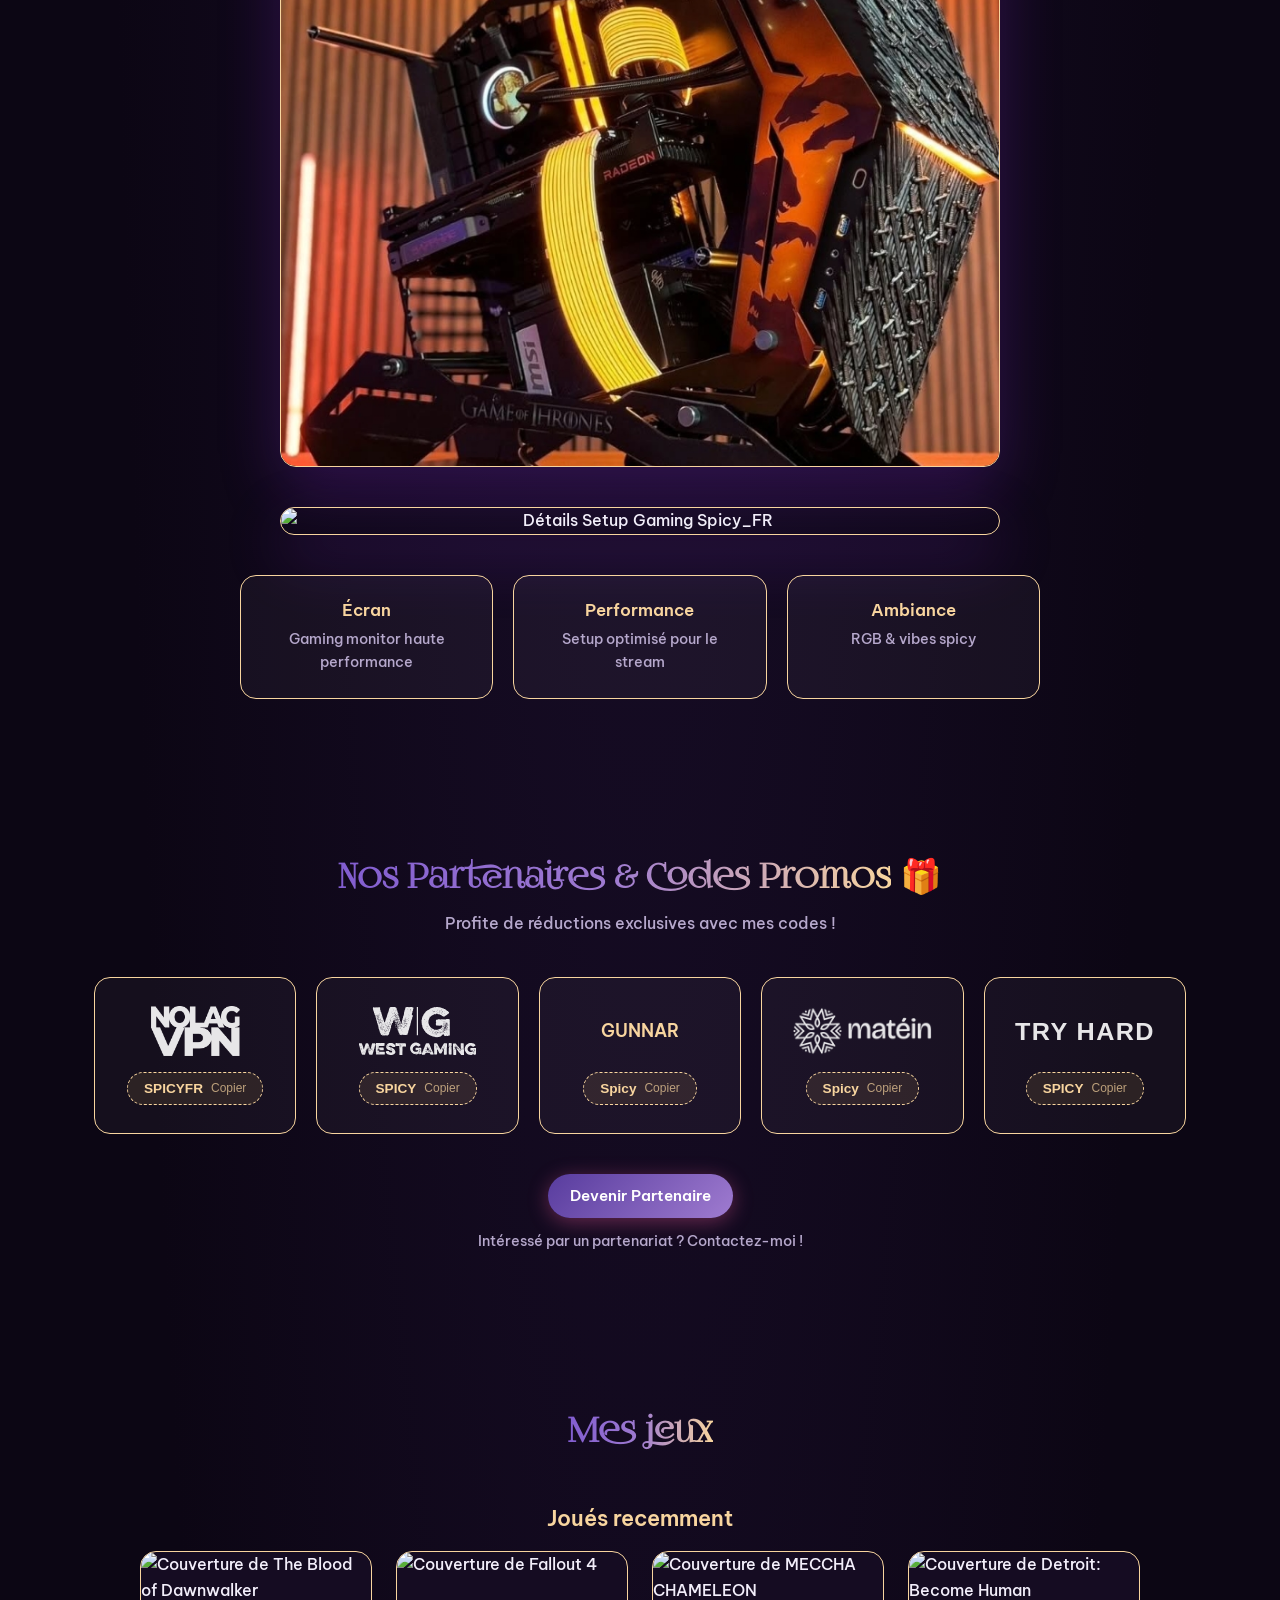
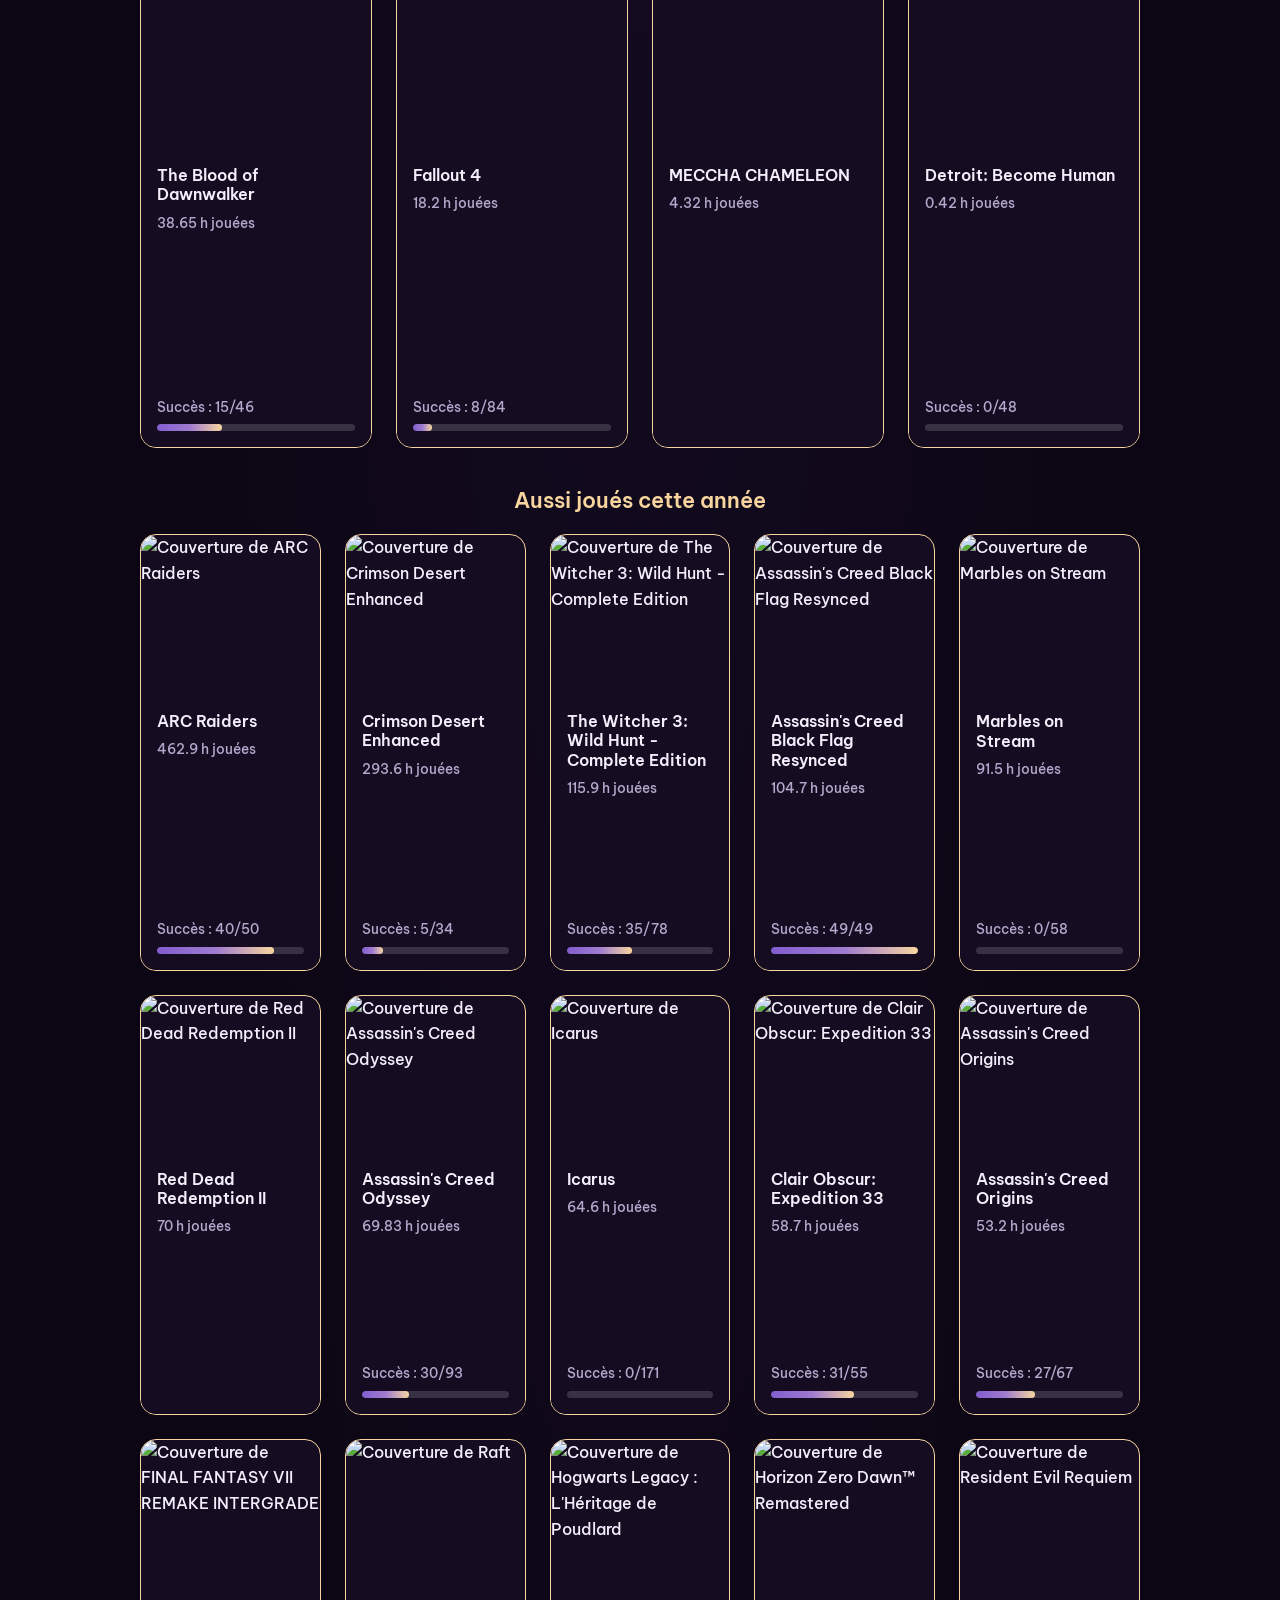
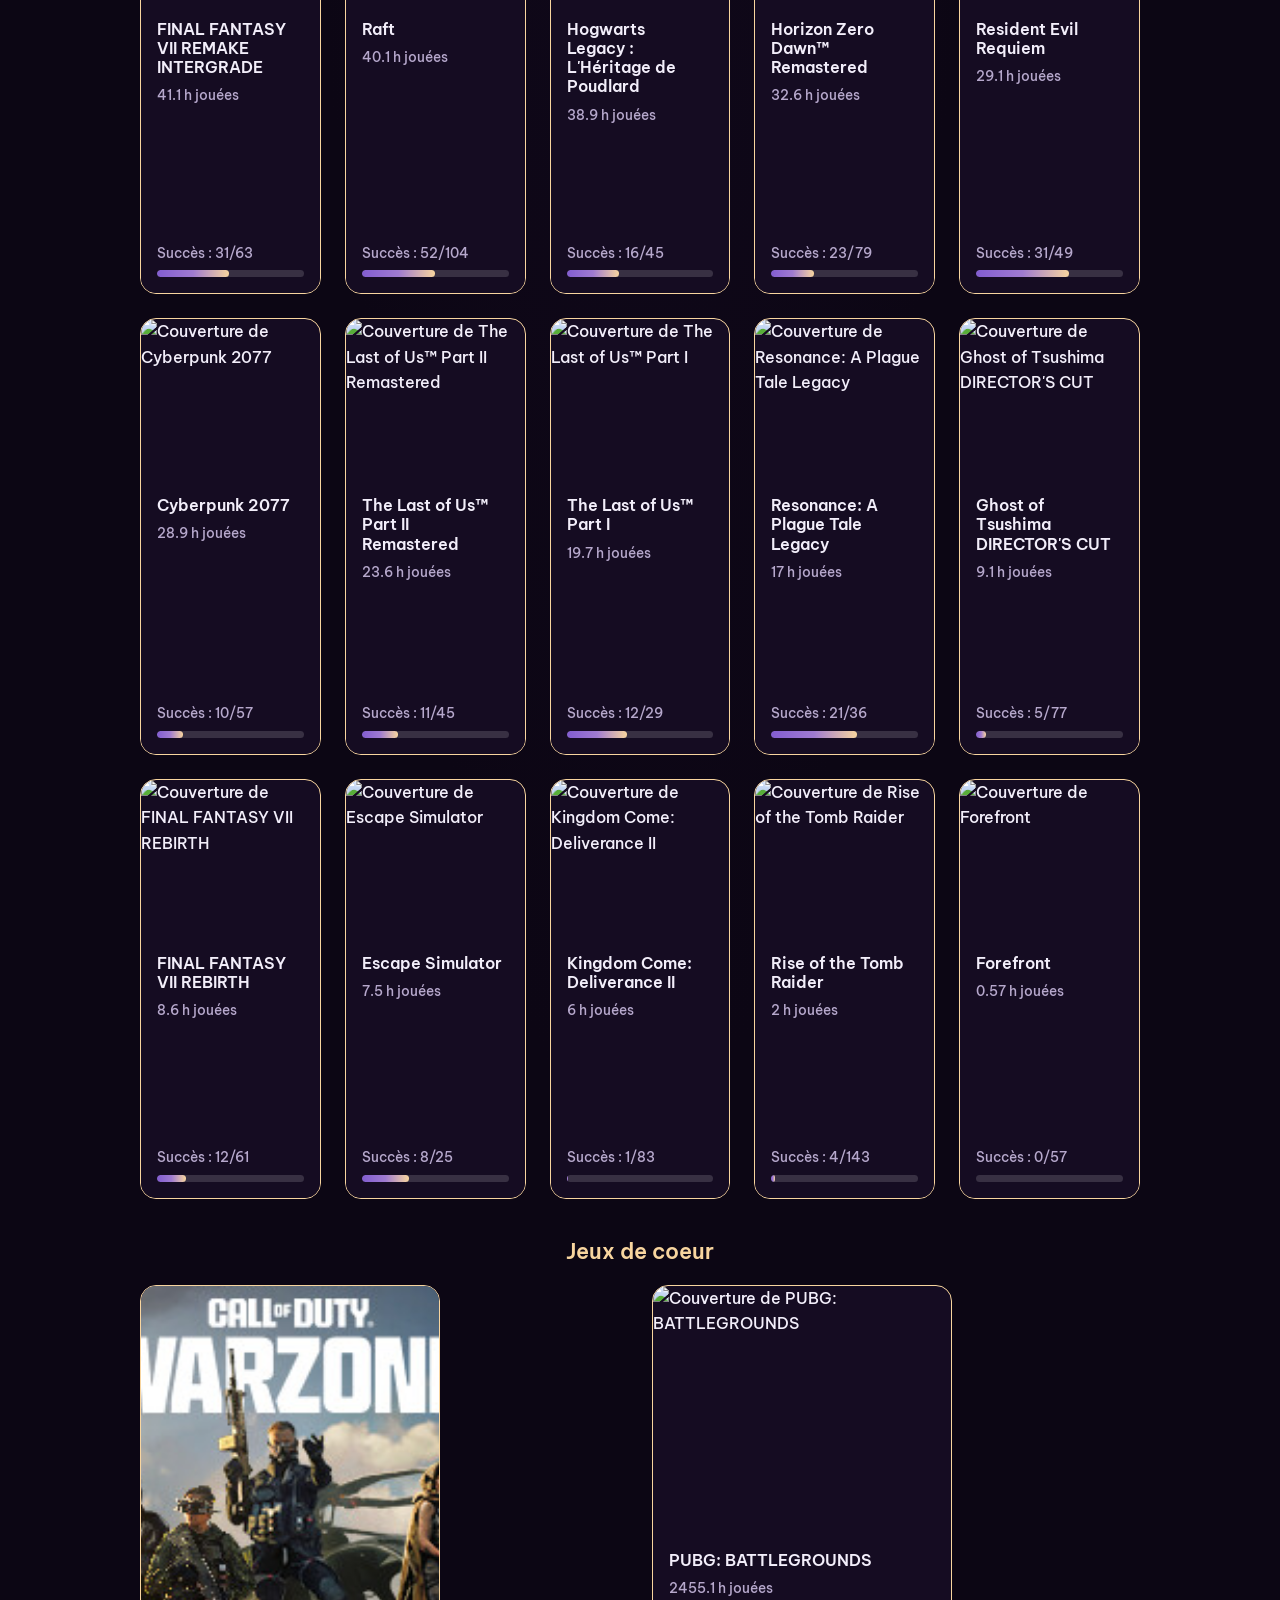
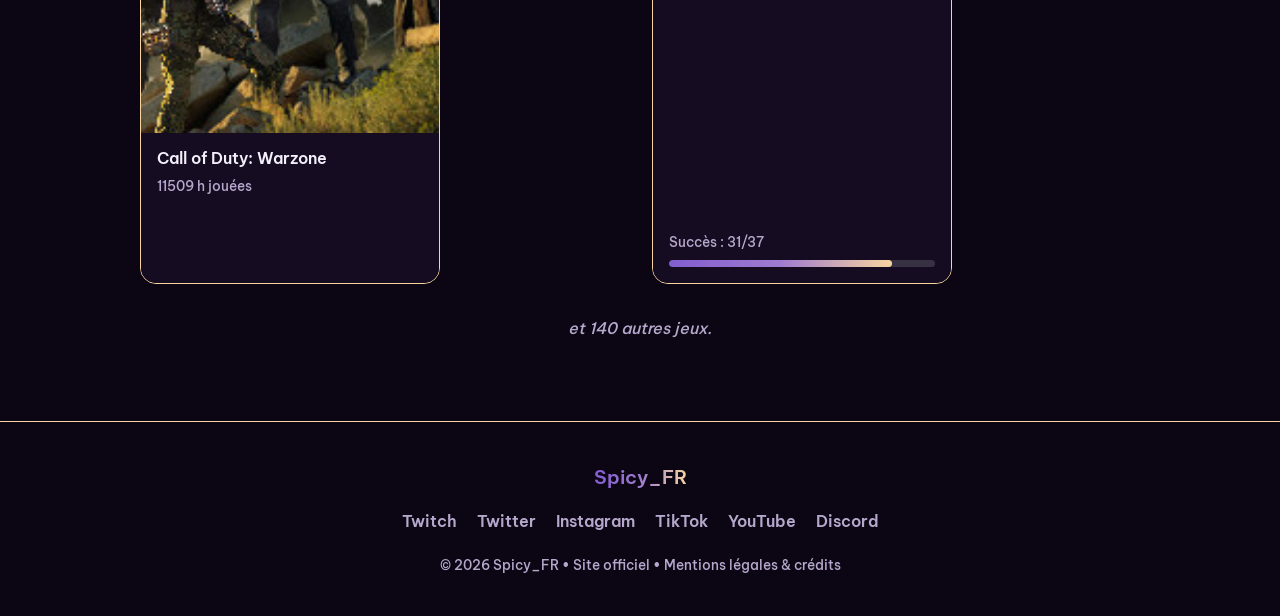
==== commit 8f6fc511: "Update index.html" ====
--- a/index.html
+++ b/index.html
@@ -120,10 +120,10 @@
         <div class="games-grid" id="pinned-games"></div>
       </div>
 
-      <div class="games-group">
+      <!--<div class="games-group">
         <h3>Autres jeux (≥ 16 h)<span id="older-playtime"></span></h3>
         <div class="games-grid" id="older-games"></div>
-      </div>
+      </div>-->
 
       <p class="games-more" id="games-more"></p>
     </div>
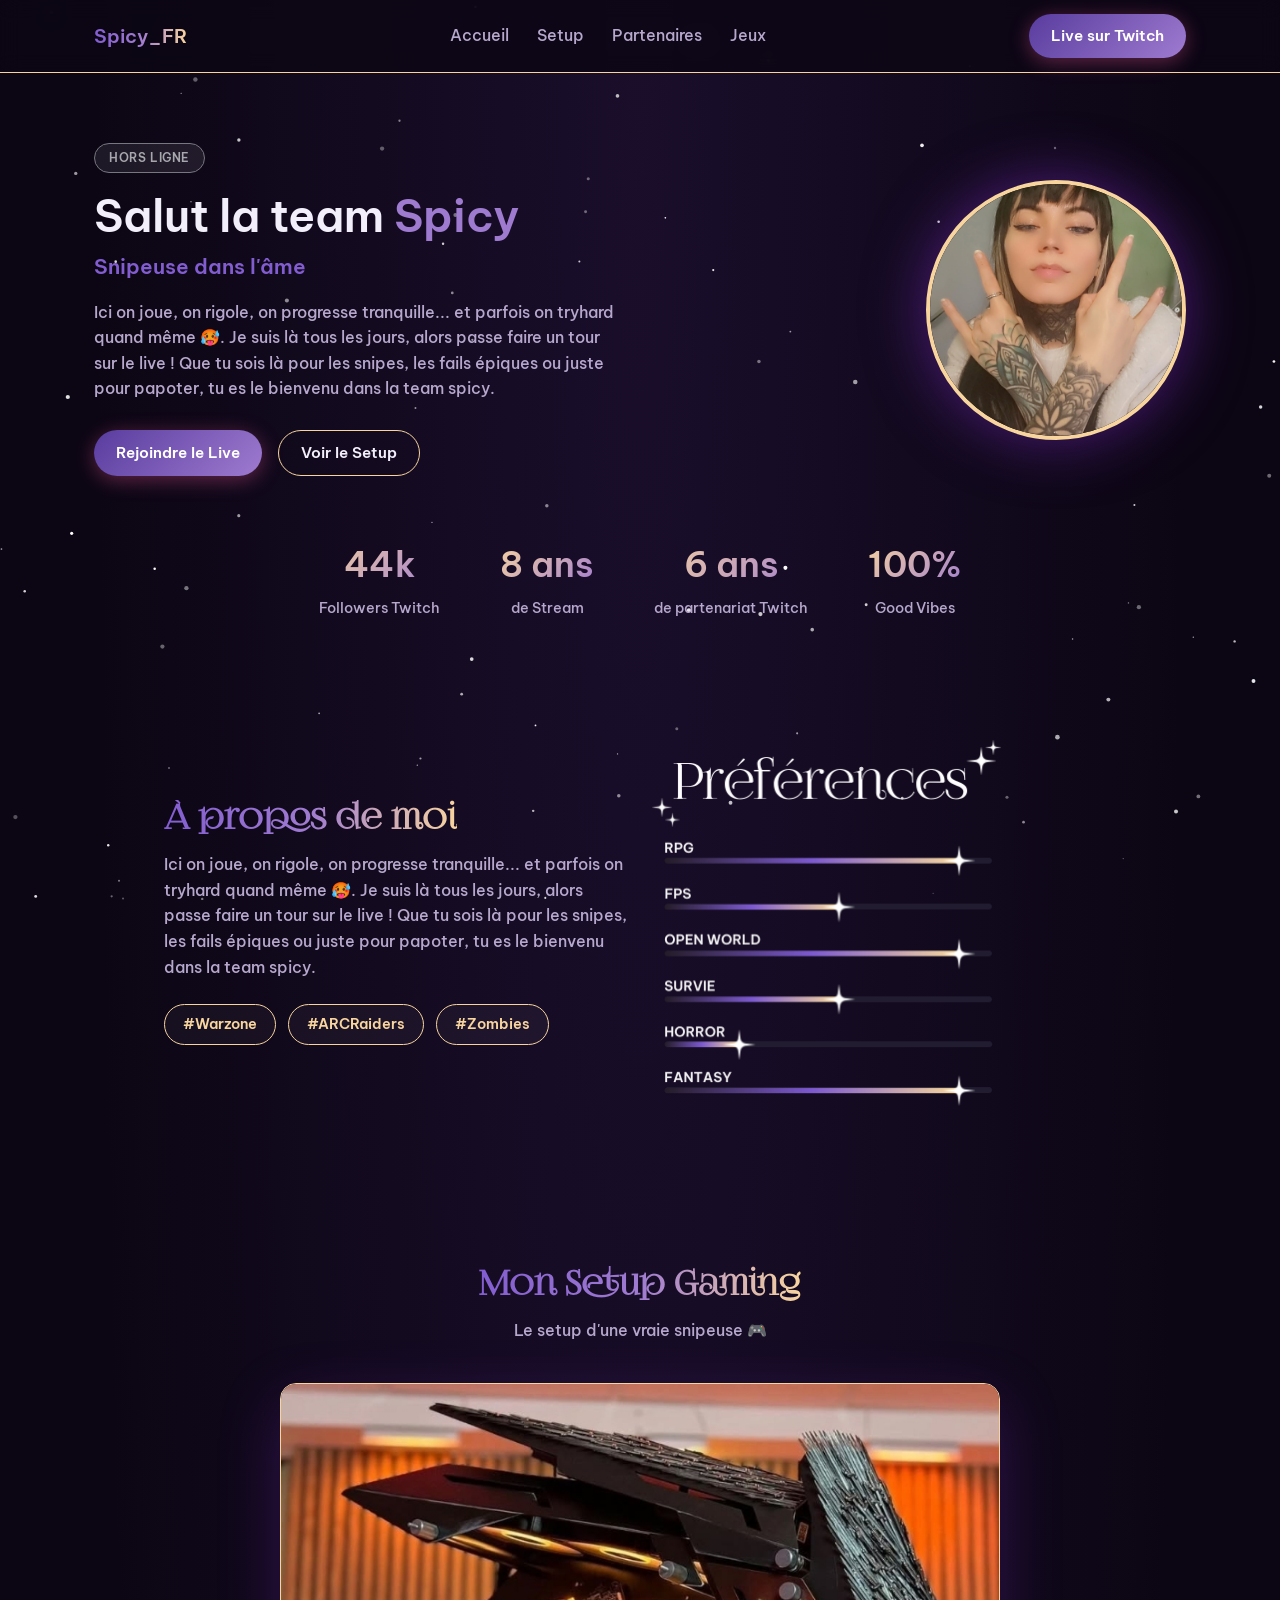
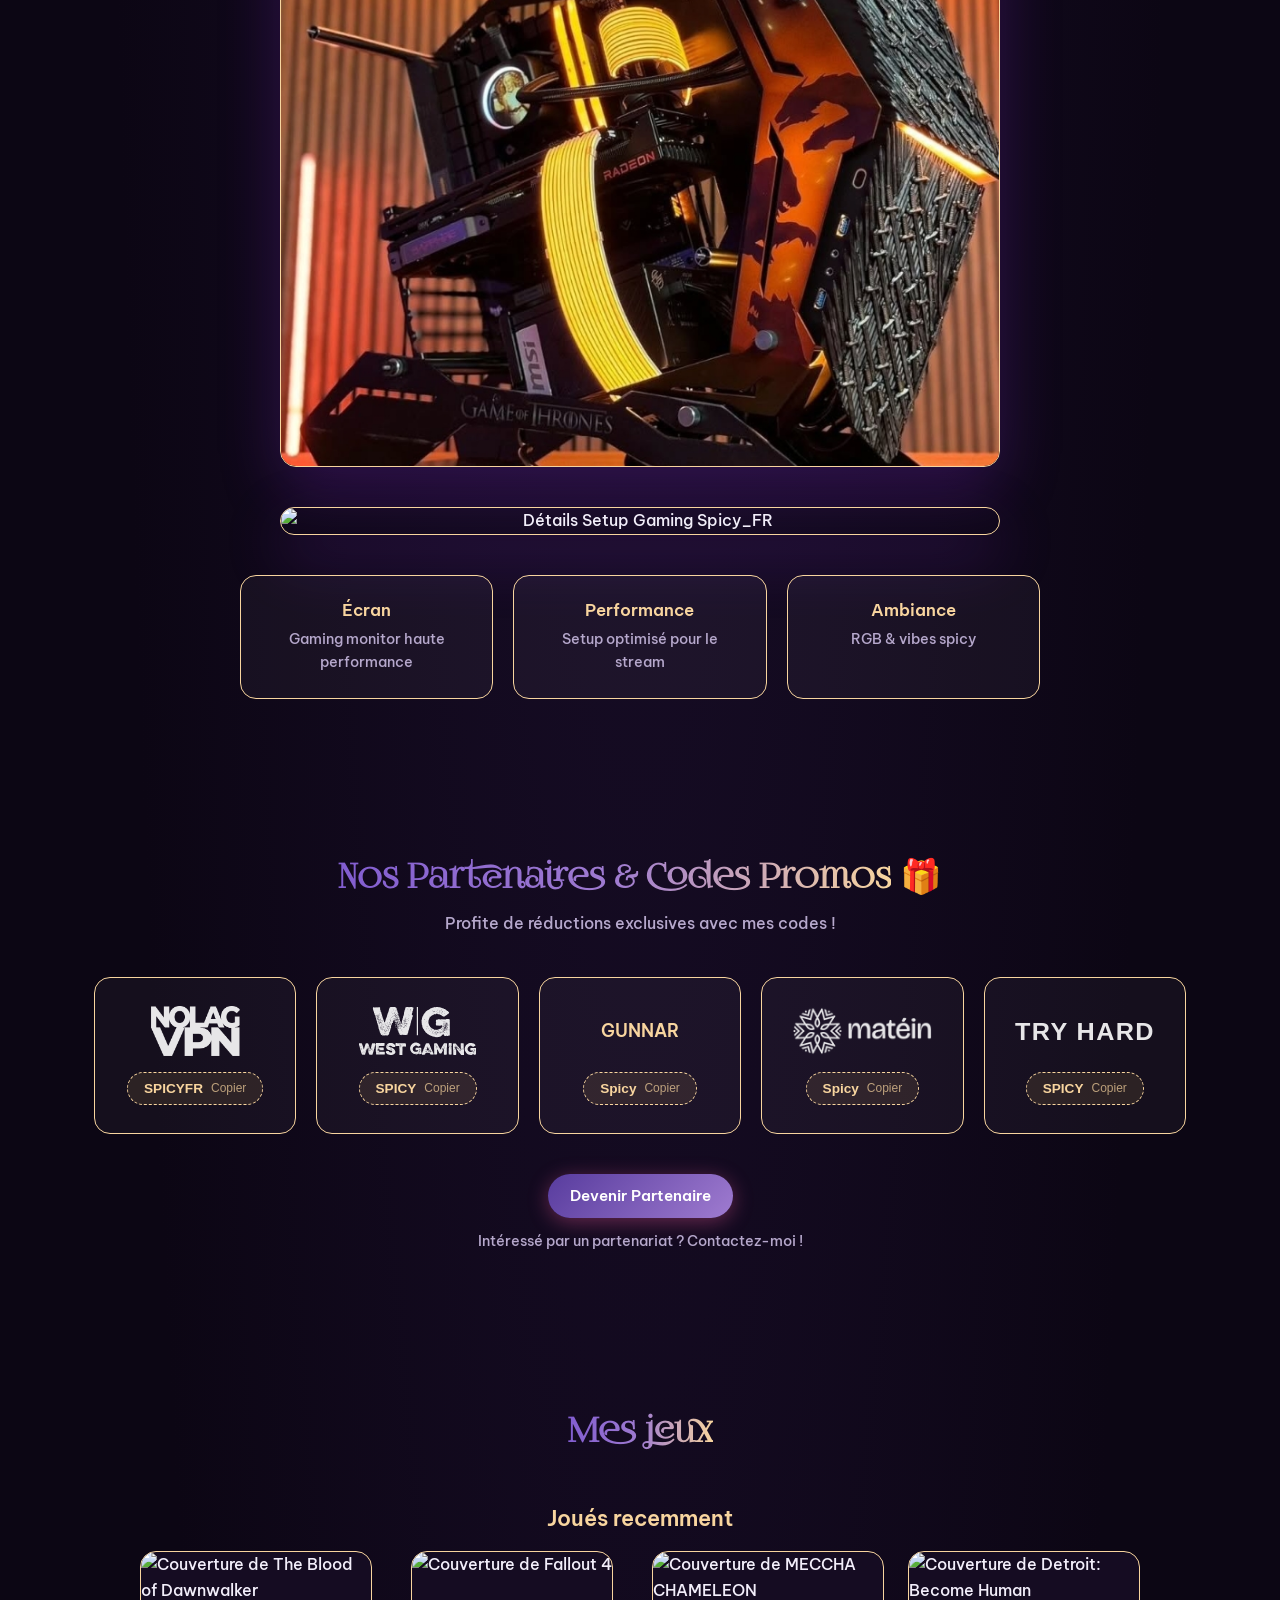
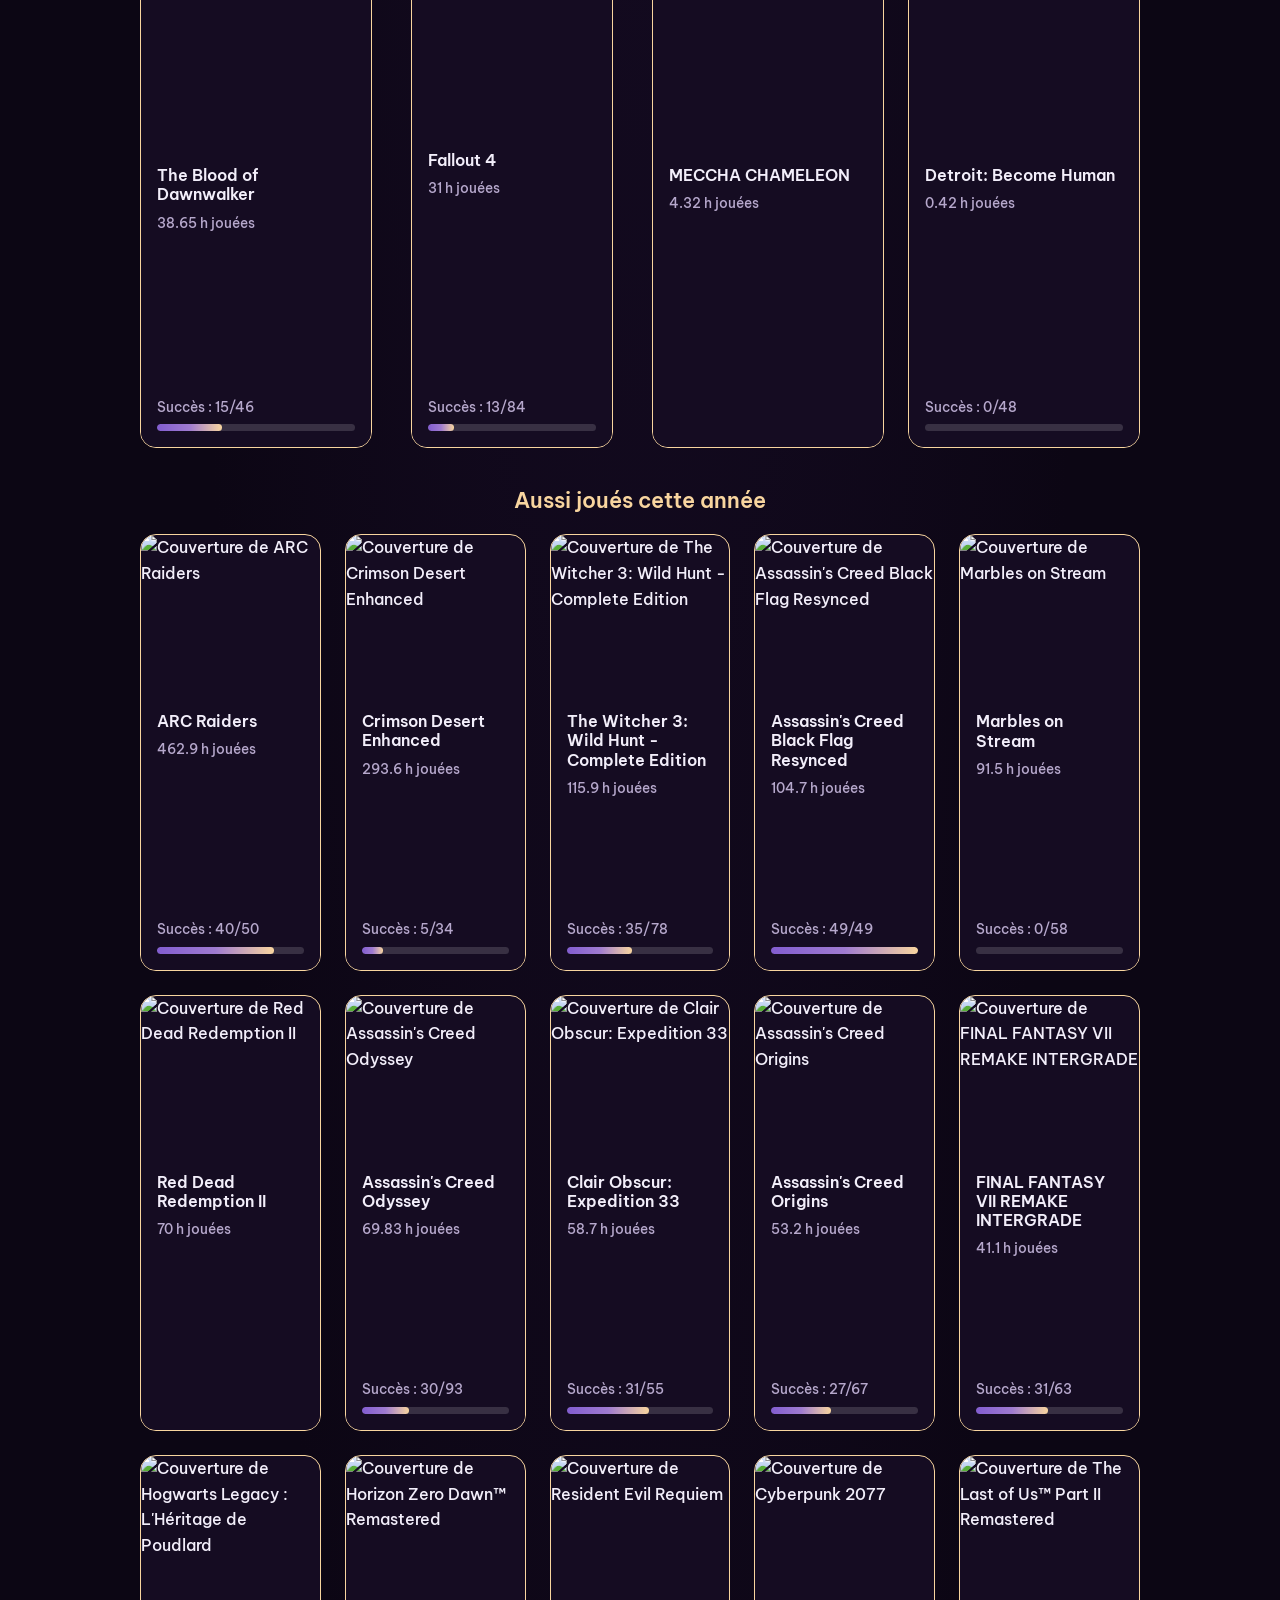
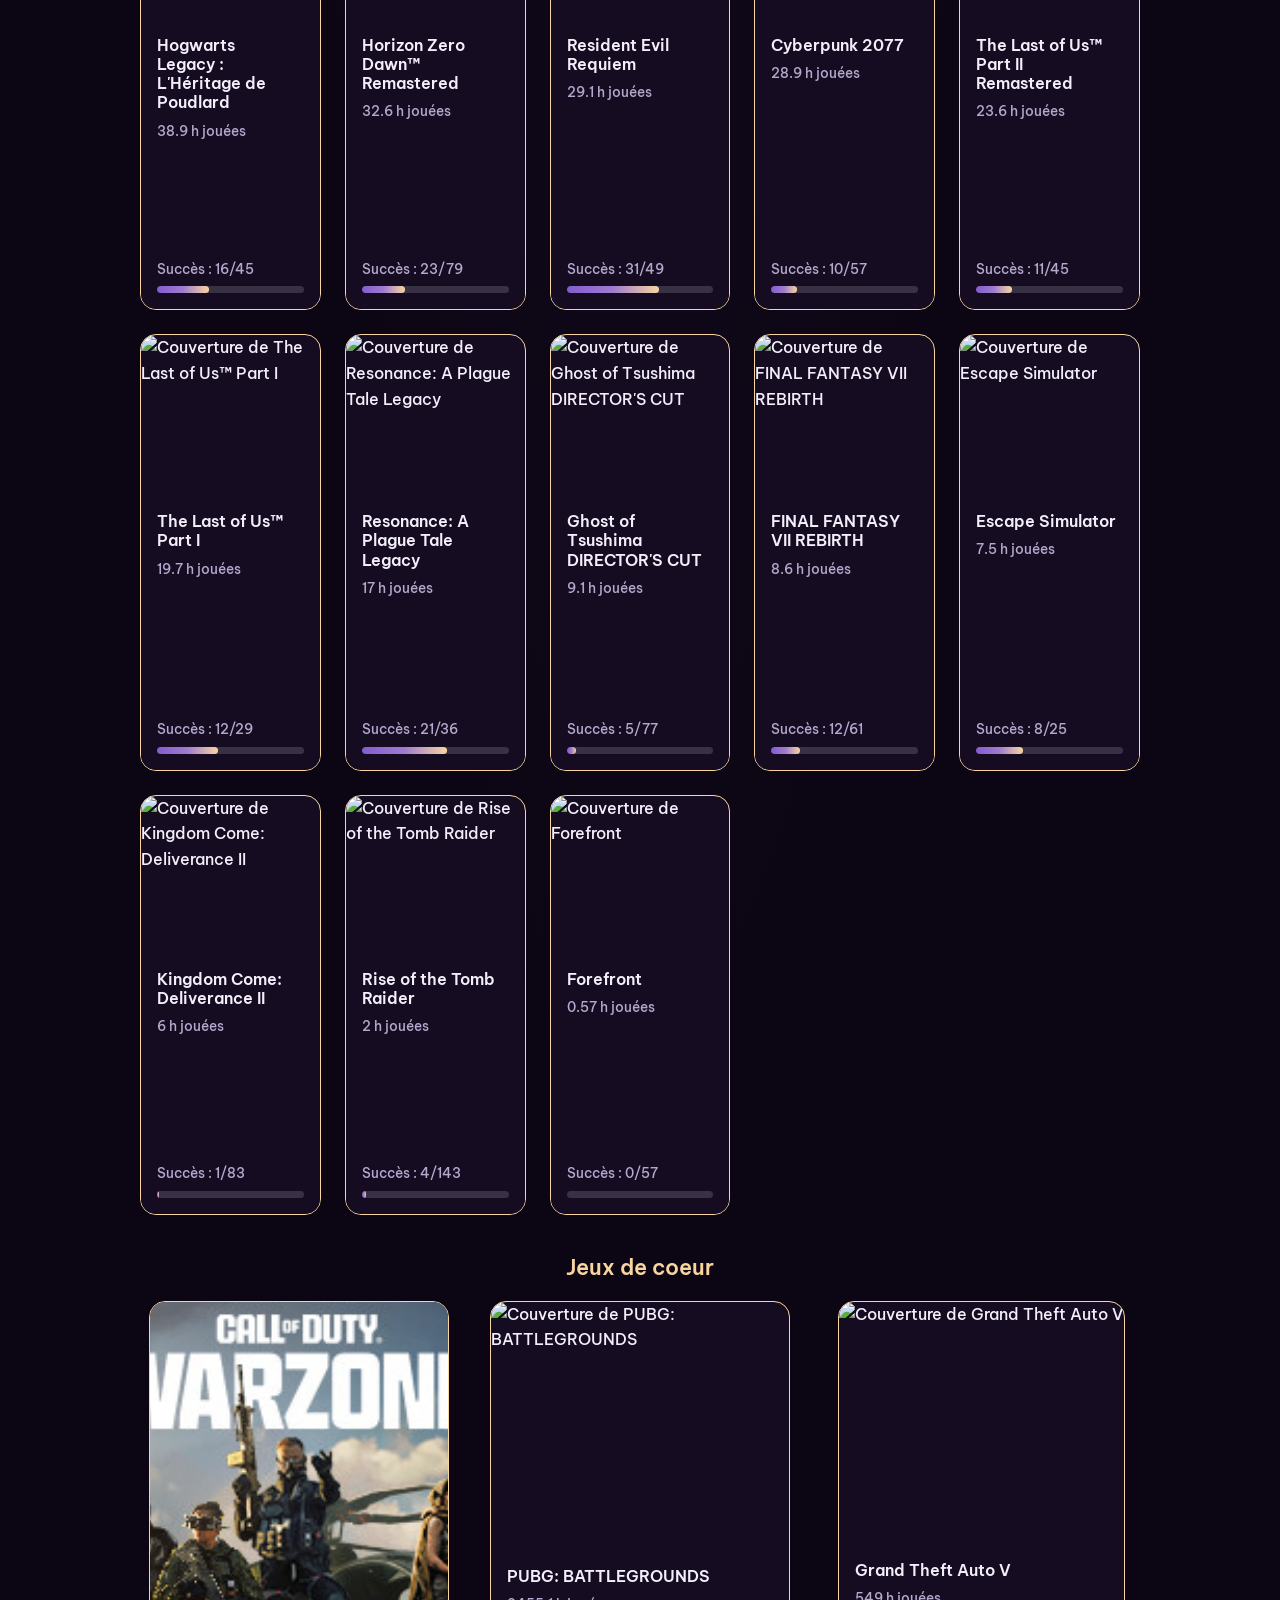
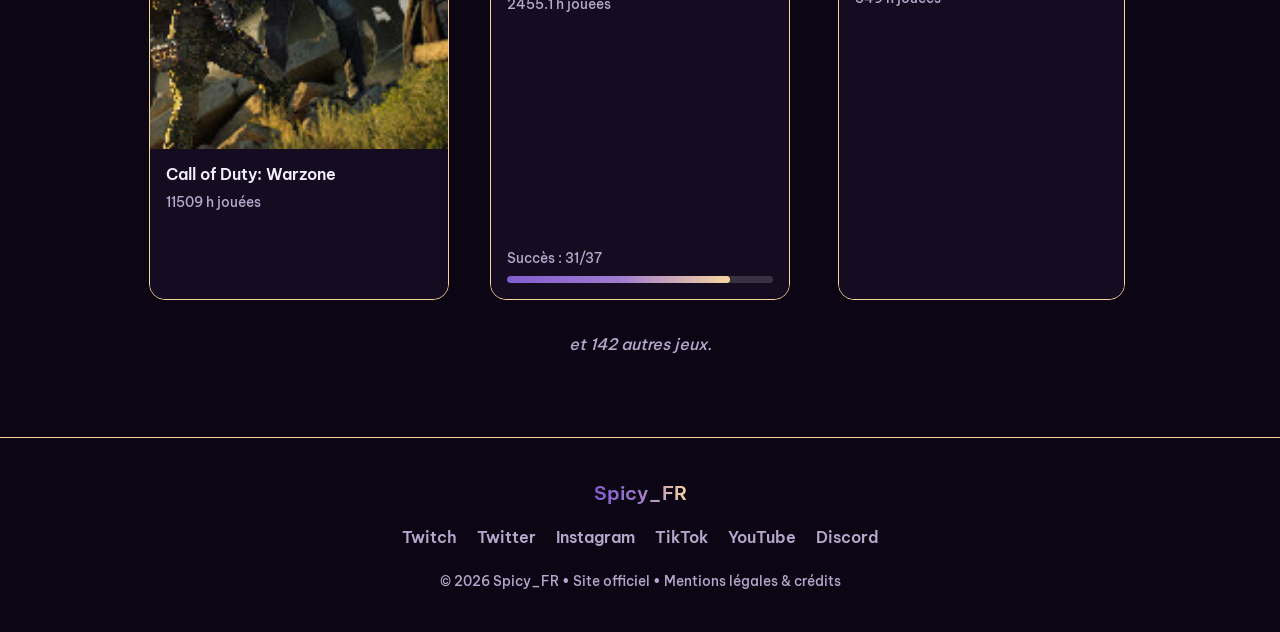
==== commit 3de5c929: "enhancment: about-grid for responsive" ====
--- a/index.html
+++ b/index.html
@@ -57,7 +57,7 @@
   </section>
 
   <section id="apropos" class="section about">
-    <div class="container about-inner">
+    <div class="container about-inner about-grid">
       <div class="about-content">
         <h2 class="texte-degrade">À propos de moi</h2>
         <p class="section-text" id="about-text"></p>
--- a/css/style.css
+++ b/css/style.css
@@ -243,7 +243,7 @@
 }
 
 /* Aura du bouton lorsque le live est actif */
-#hero-live-btn.live-now {
+#live-link.live-now,#hero-live-btn.live-now {
   background: linear-gradient(135deg, #9146ff, #b47cff);
   box-shadow:
     0 0 8px rgba(145, 70, 255, 0.8),
@@ -271,7 +271,7 @@
 
 /* Respecte les préférences d'accessibilité */
 @media (prefers-reduced-motion: reduce) {
-  #hero-live-btn.live-now {
+  #live-link.live-now,#hero-live-btn.live-now {
     animation: none;
   }
 }
@@ -419,7 +419,7 @@
 .about-image {
   flex: 1 1 50%;
   display: flex;
-  justify-content: flex-end;
+  /*justify-content: flex-end;*/
 }
 
 .about-image img {
@@ -431,6 +431,14 @@
   overflow: hidden;
   border: 1px solid var(--border);
   box-shadow: 0 20px 60px rgba(139, 47, 214, 0.25);*/
+}
+
+.about-grid {
+  display: grid;
+  grid-template-columns: repeat(auto-fit, minmax(350px, 1fr));
+  gap: 24px;
+  max-width: 1000px;
+  margin: 0 auto;
 }
 
 /* ============================================
@@ -640,6 +648,7 @@
 
 .game-card {
   max-width: 300px;
+  margin: 0 auto;
   background: var(--bg-alt);
   border: 1px solid var(--border);
   border-radius: var(--radius);
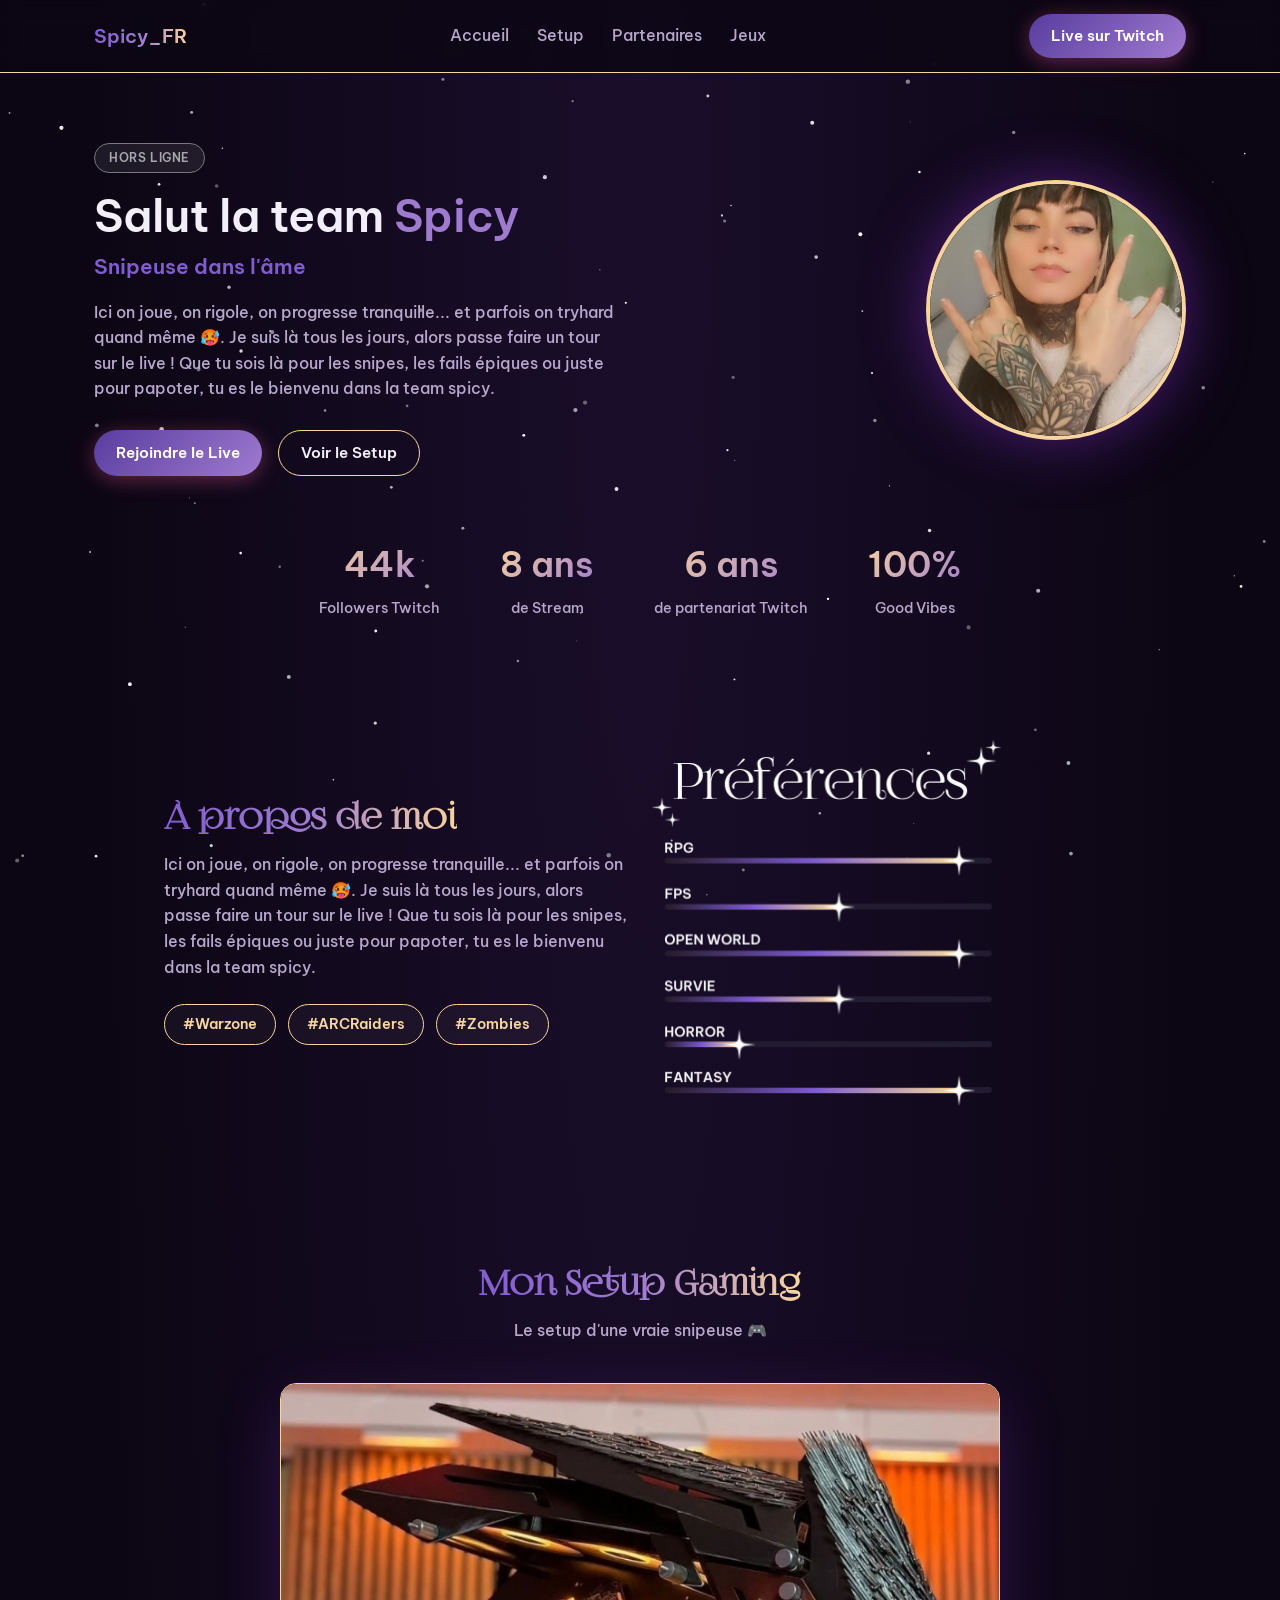
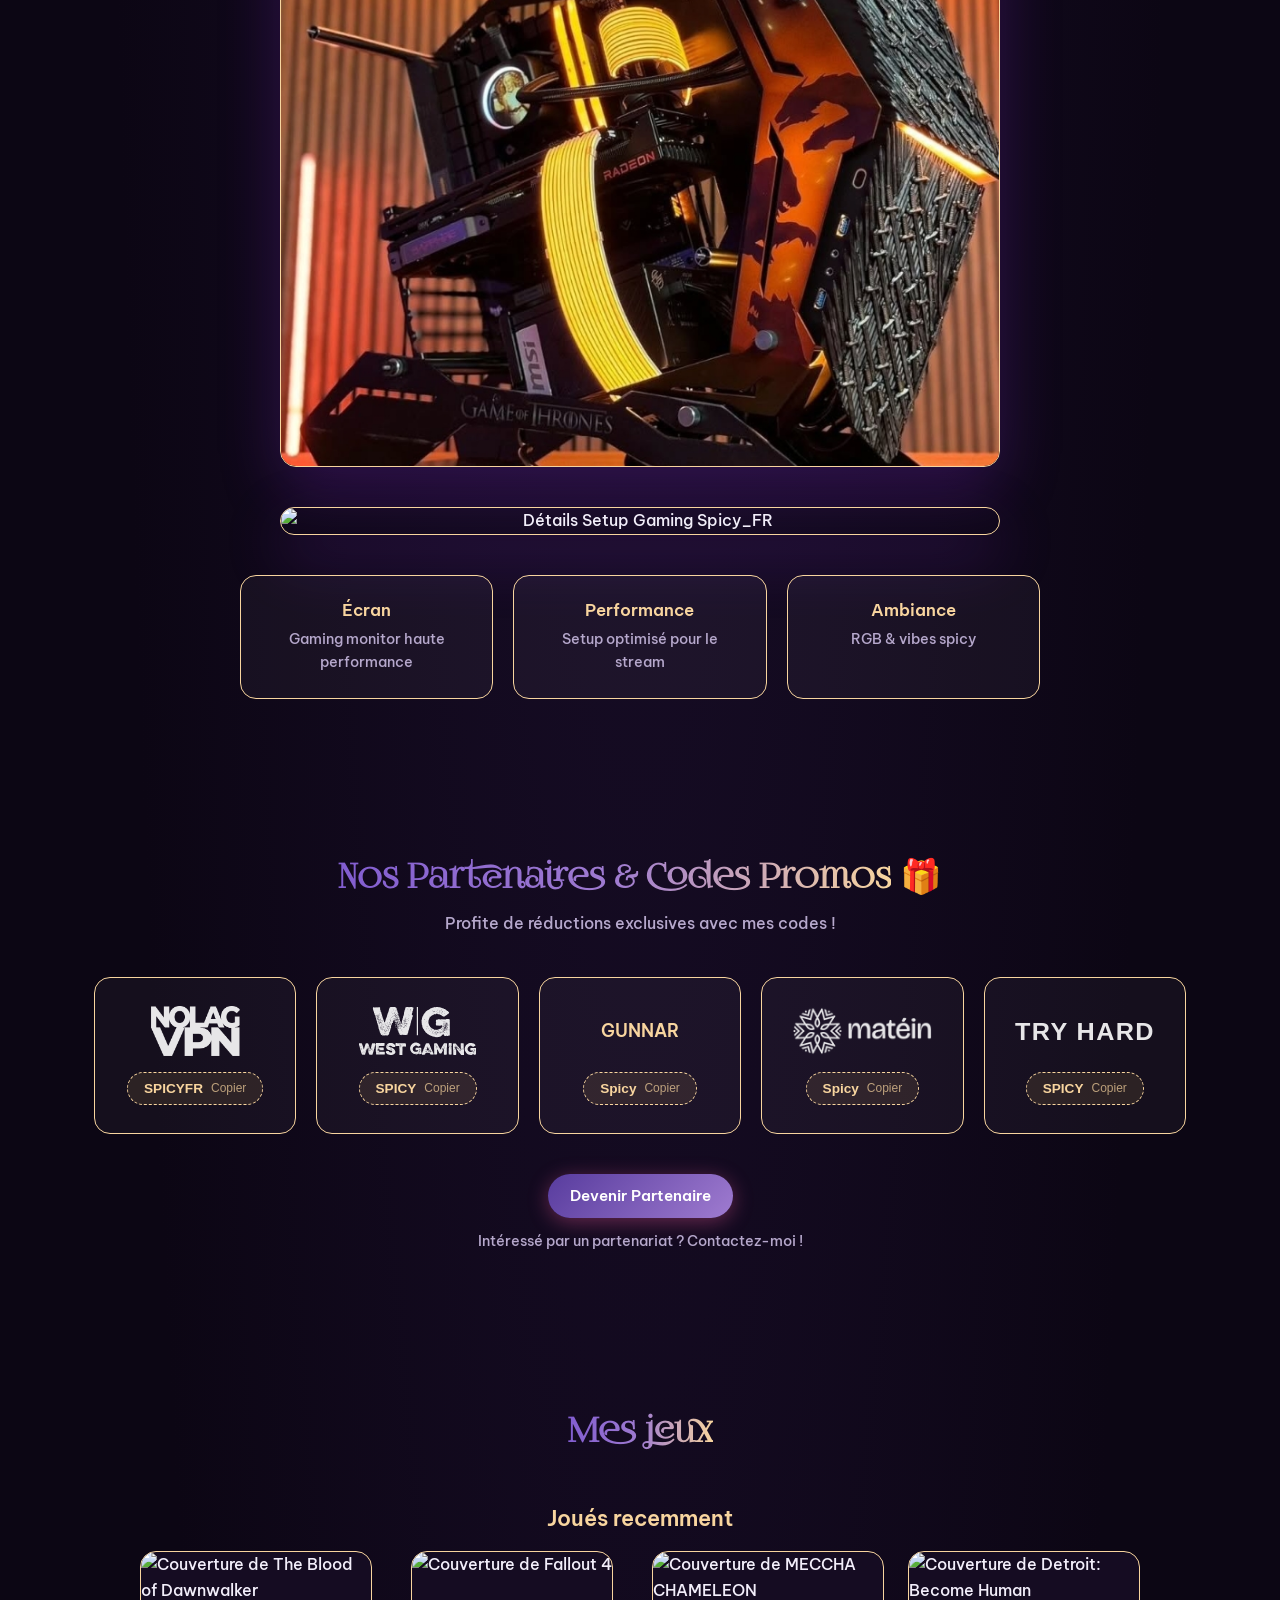
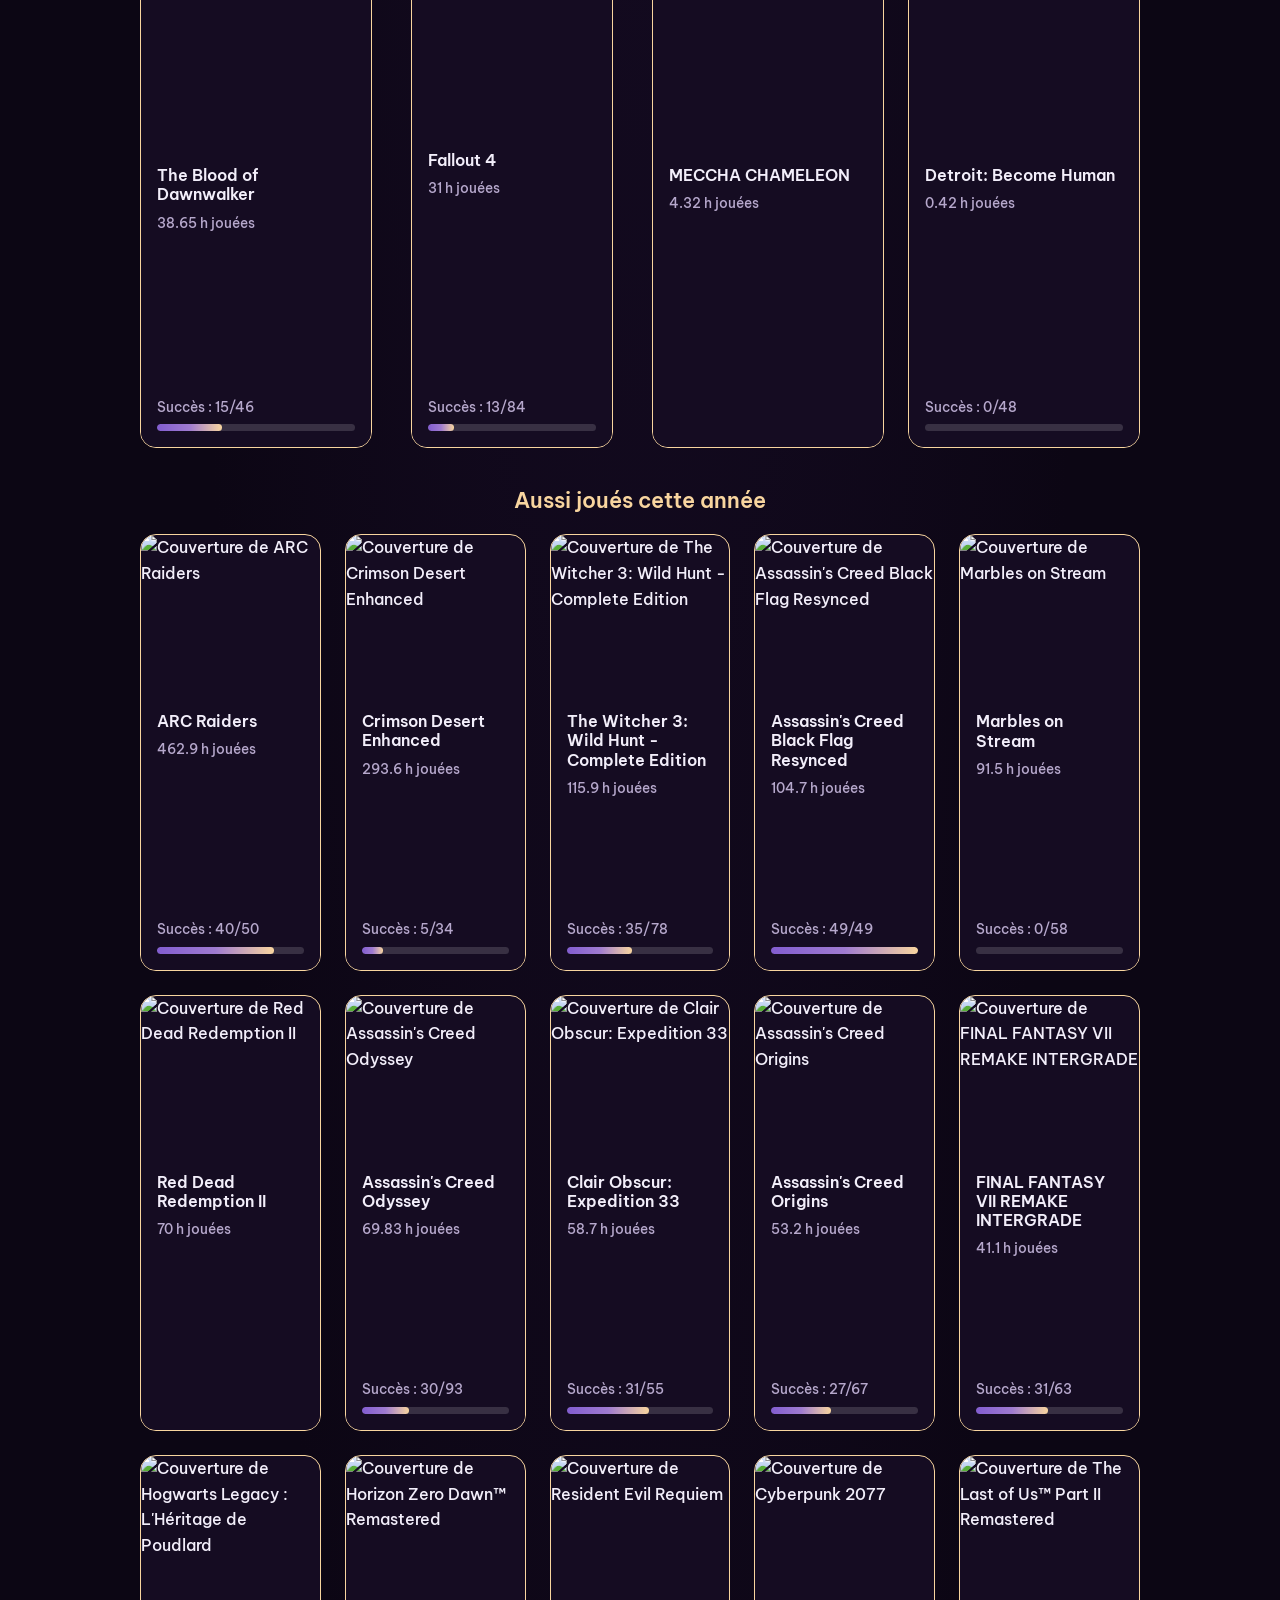
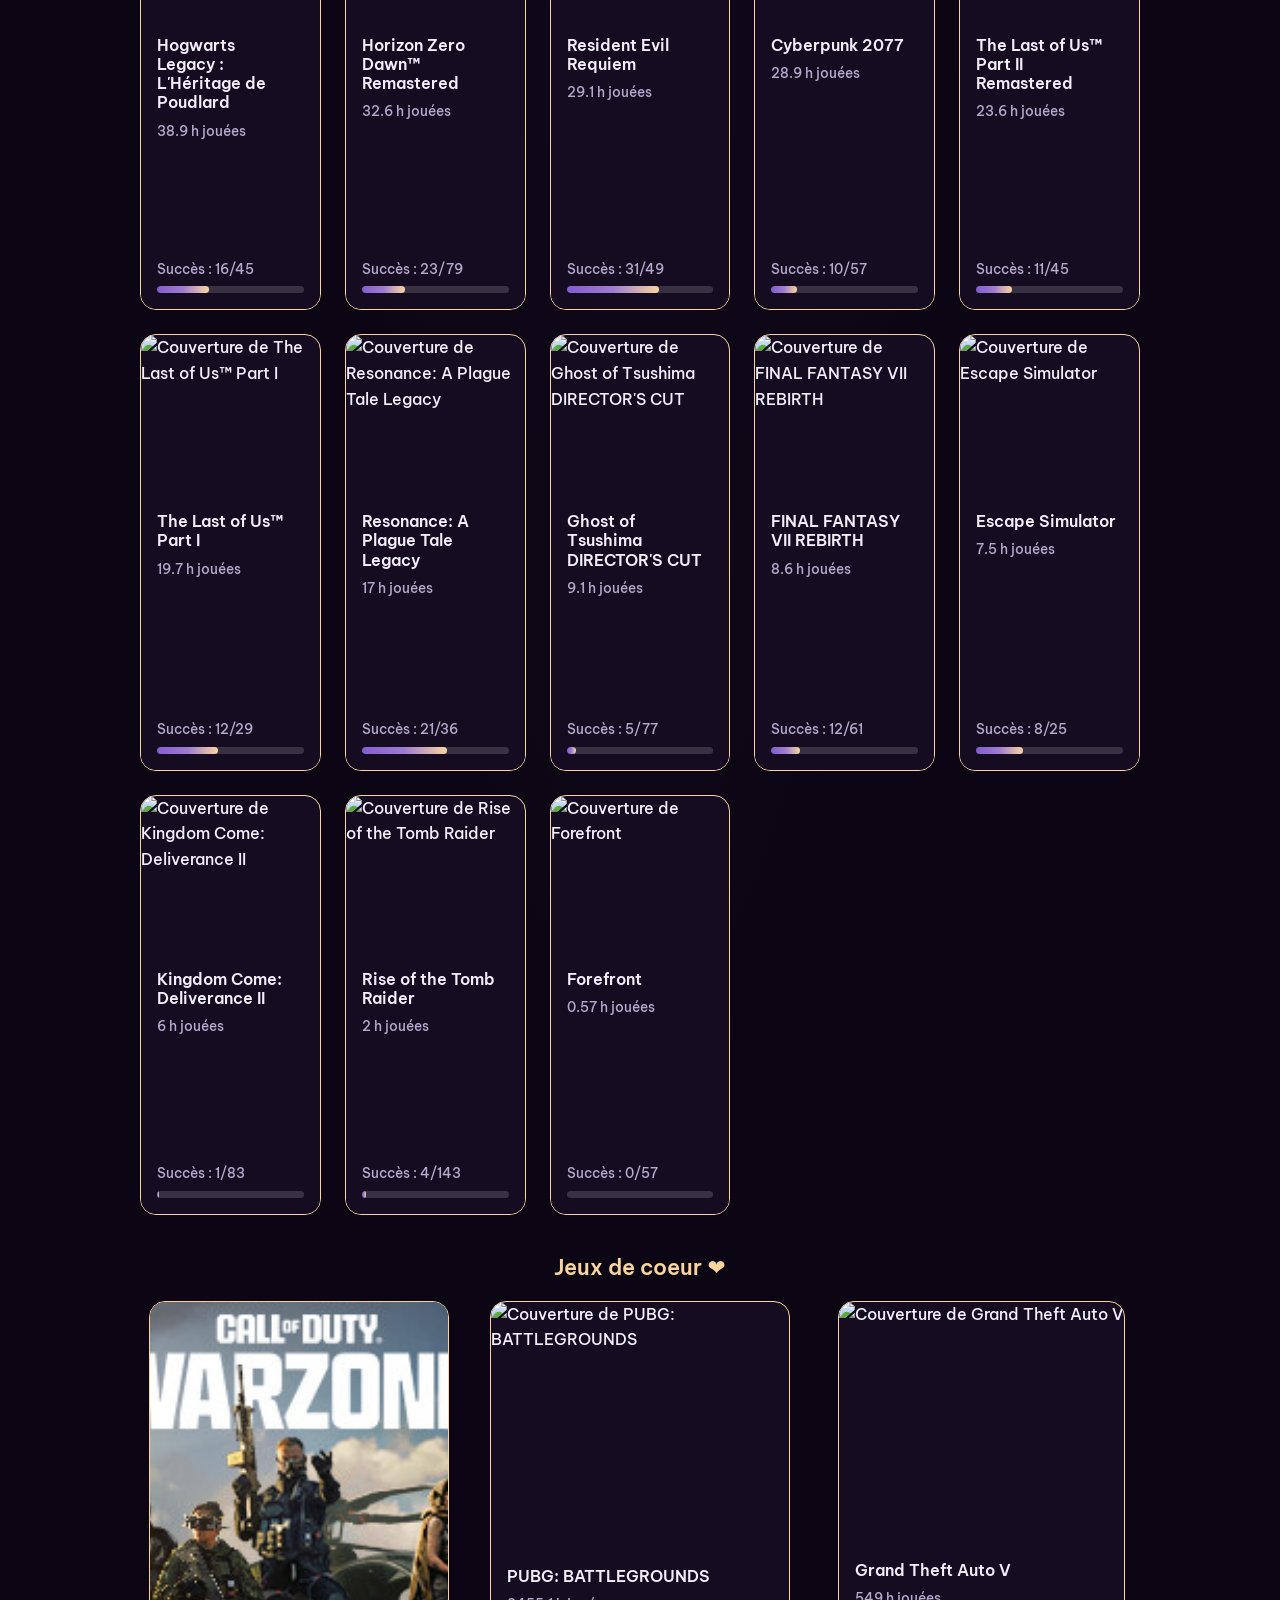
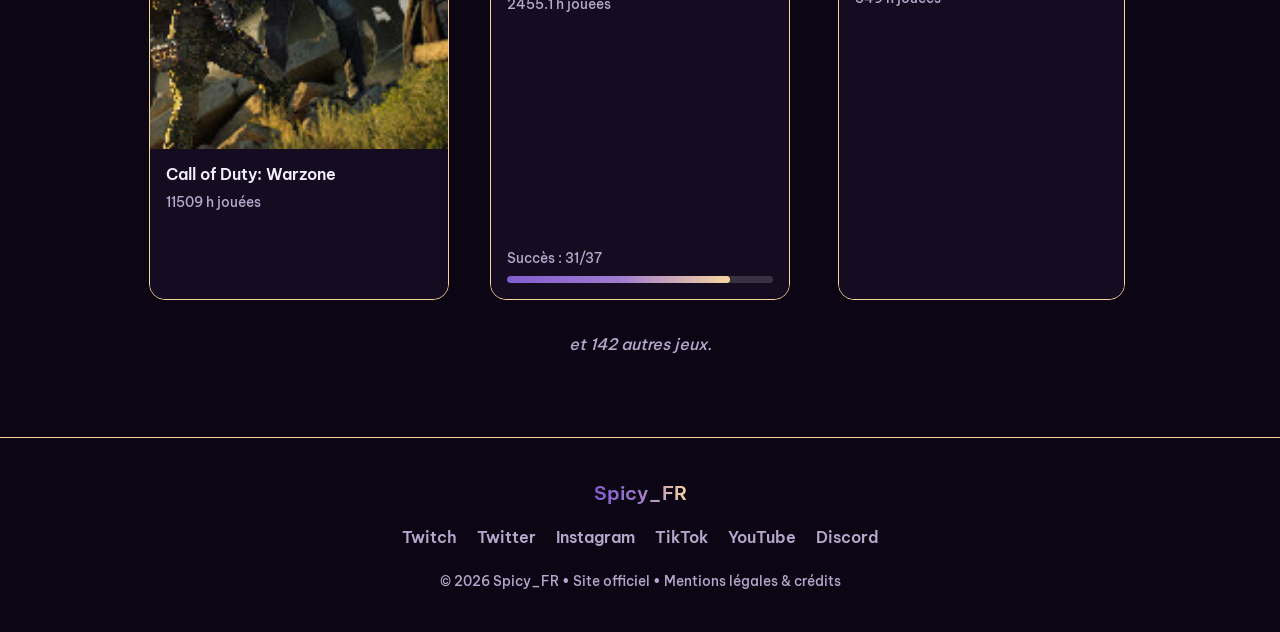
==== commit 0dc7f7df: "Update index.html" ====
--- a/index.html
+++ b/index.html
@@ -116,7 +116,7 @@
       </div>
 
       <div class="games-group">
-        <h3>Jeux de coeur<span id="pinned-playtime"></span></h3>
+        <h3>Jeux de coeur<span id="pinned-playtime"></span> ❤️</h3>
         <div class="games-grid" id="pinned-games"></div>
       </div>
 
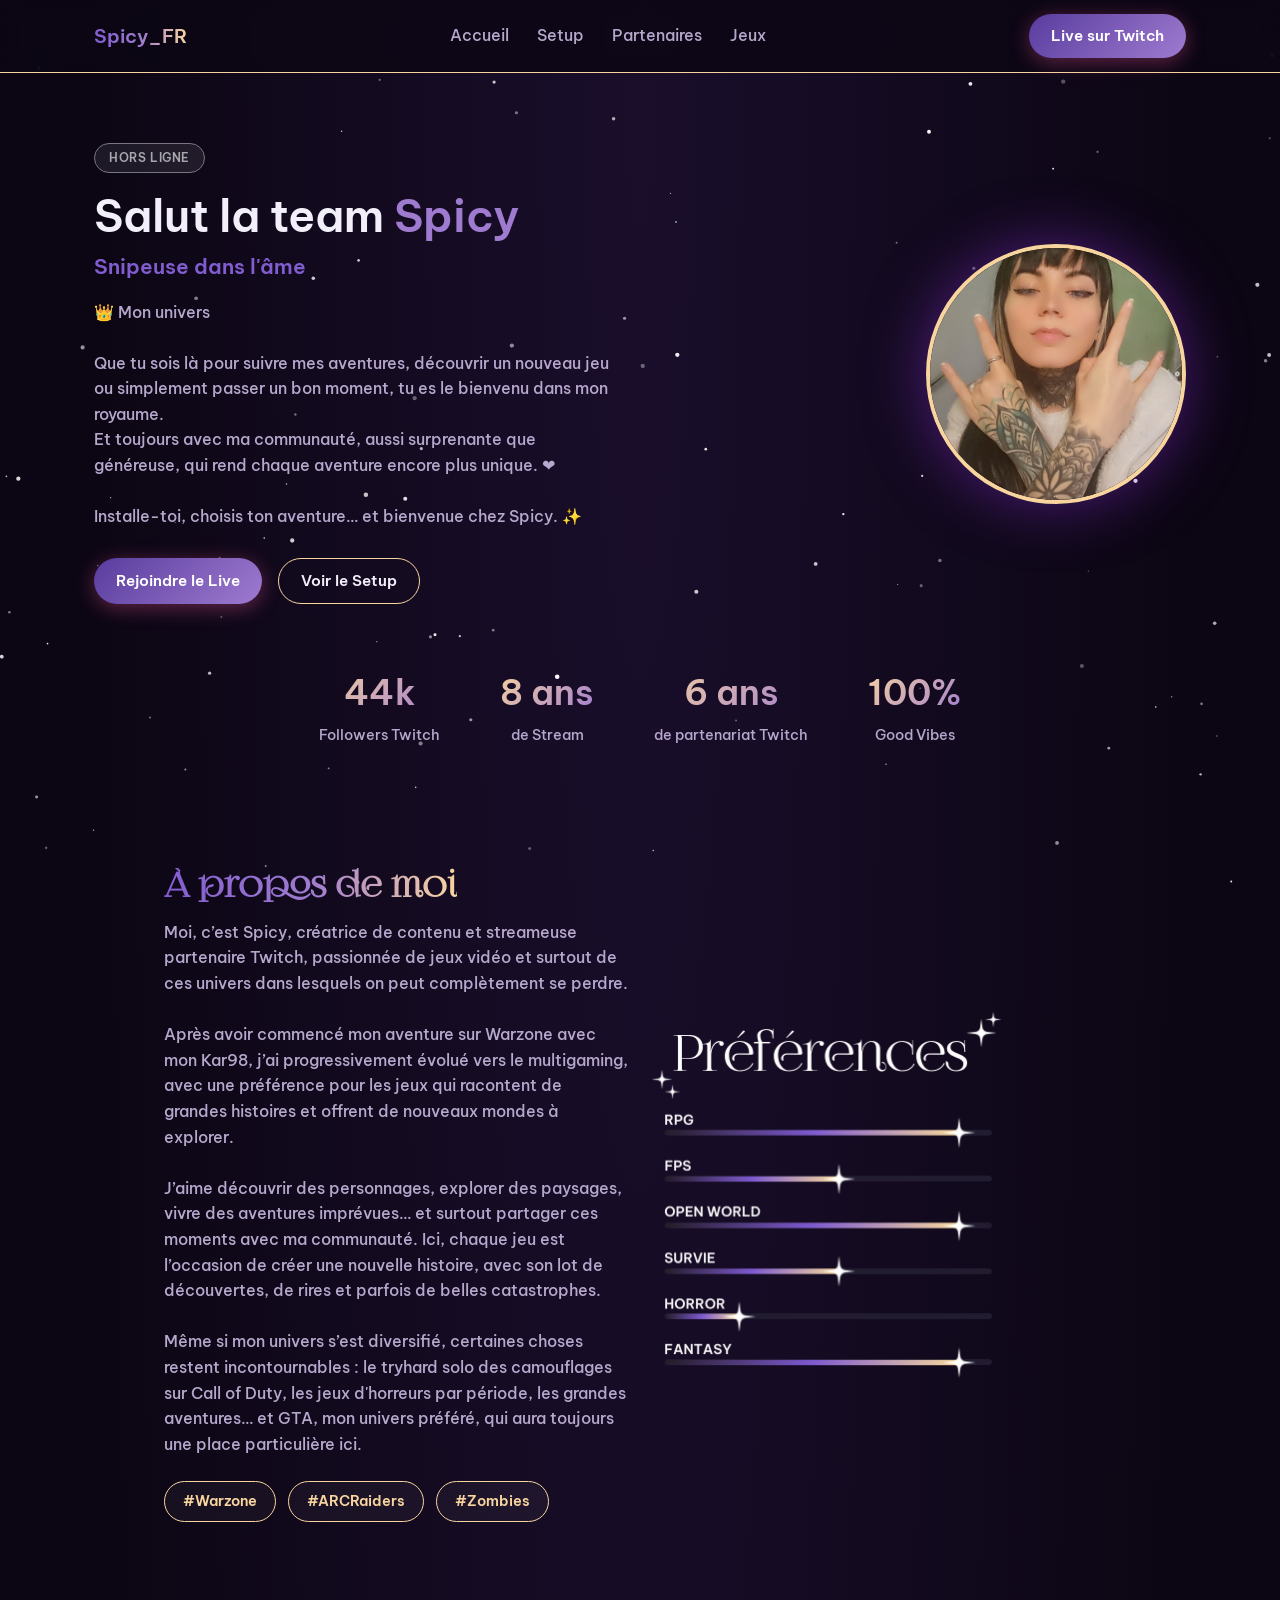
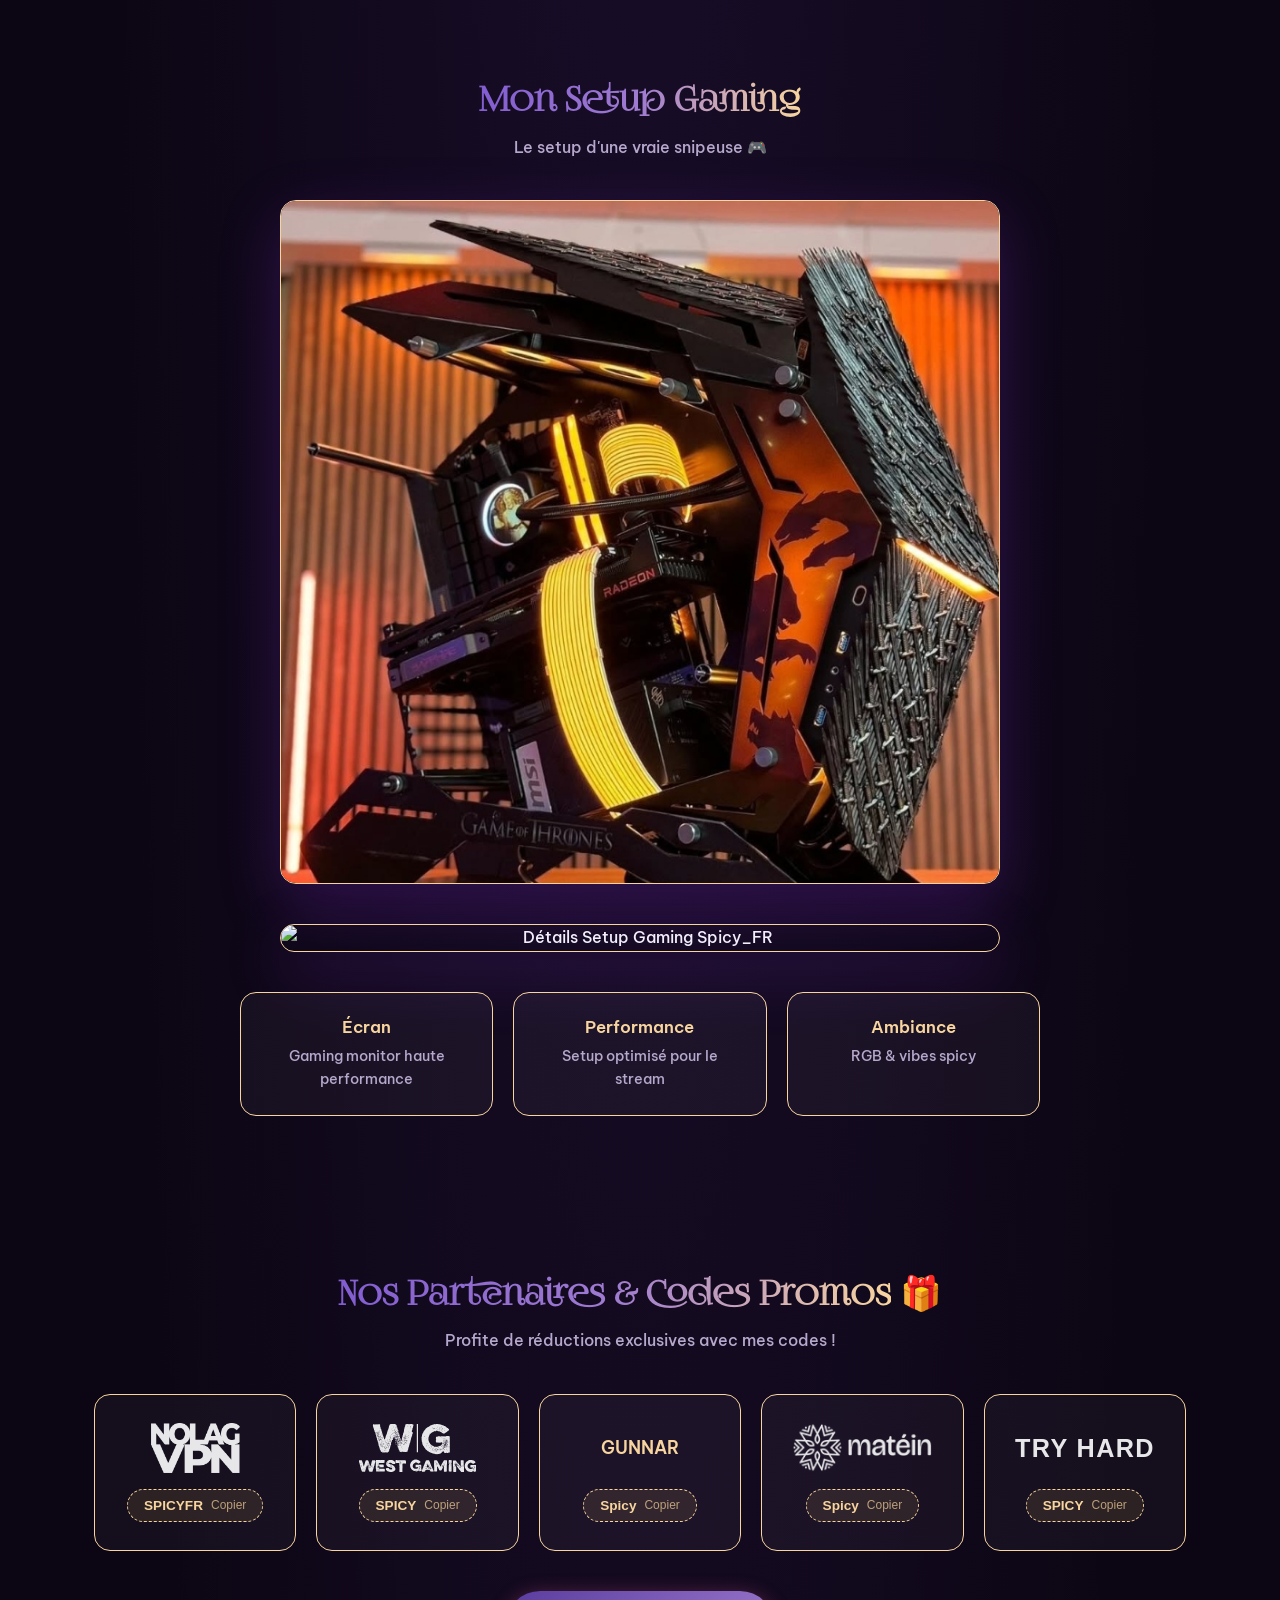
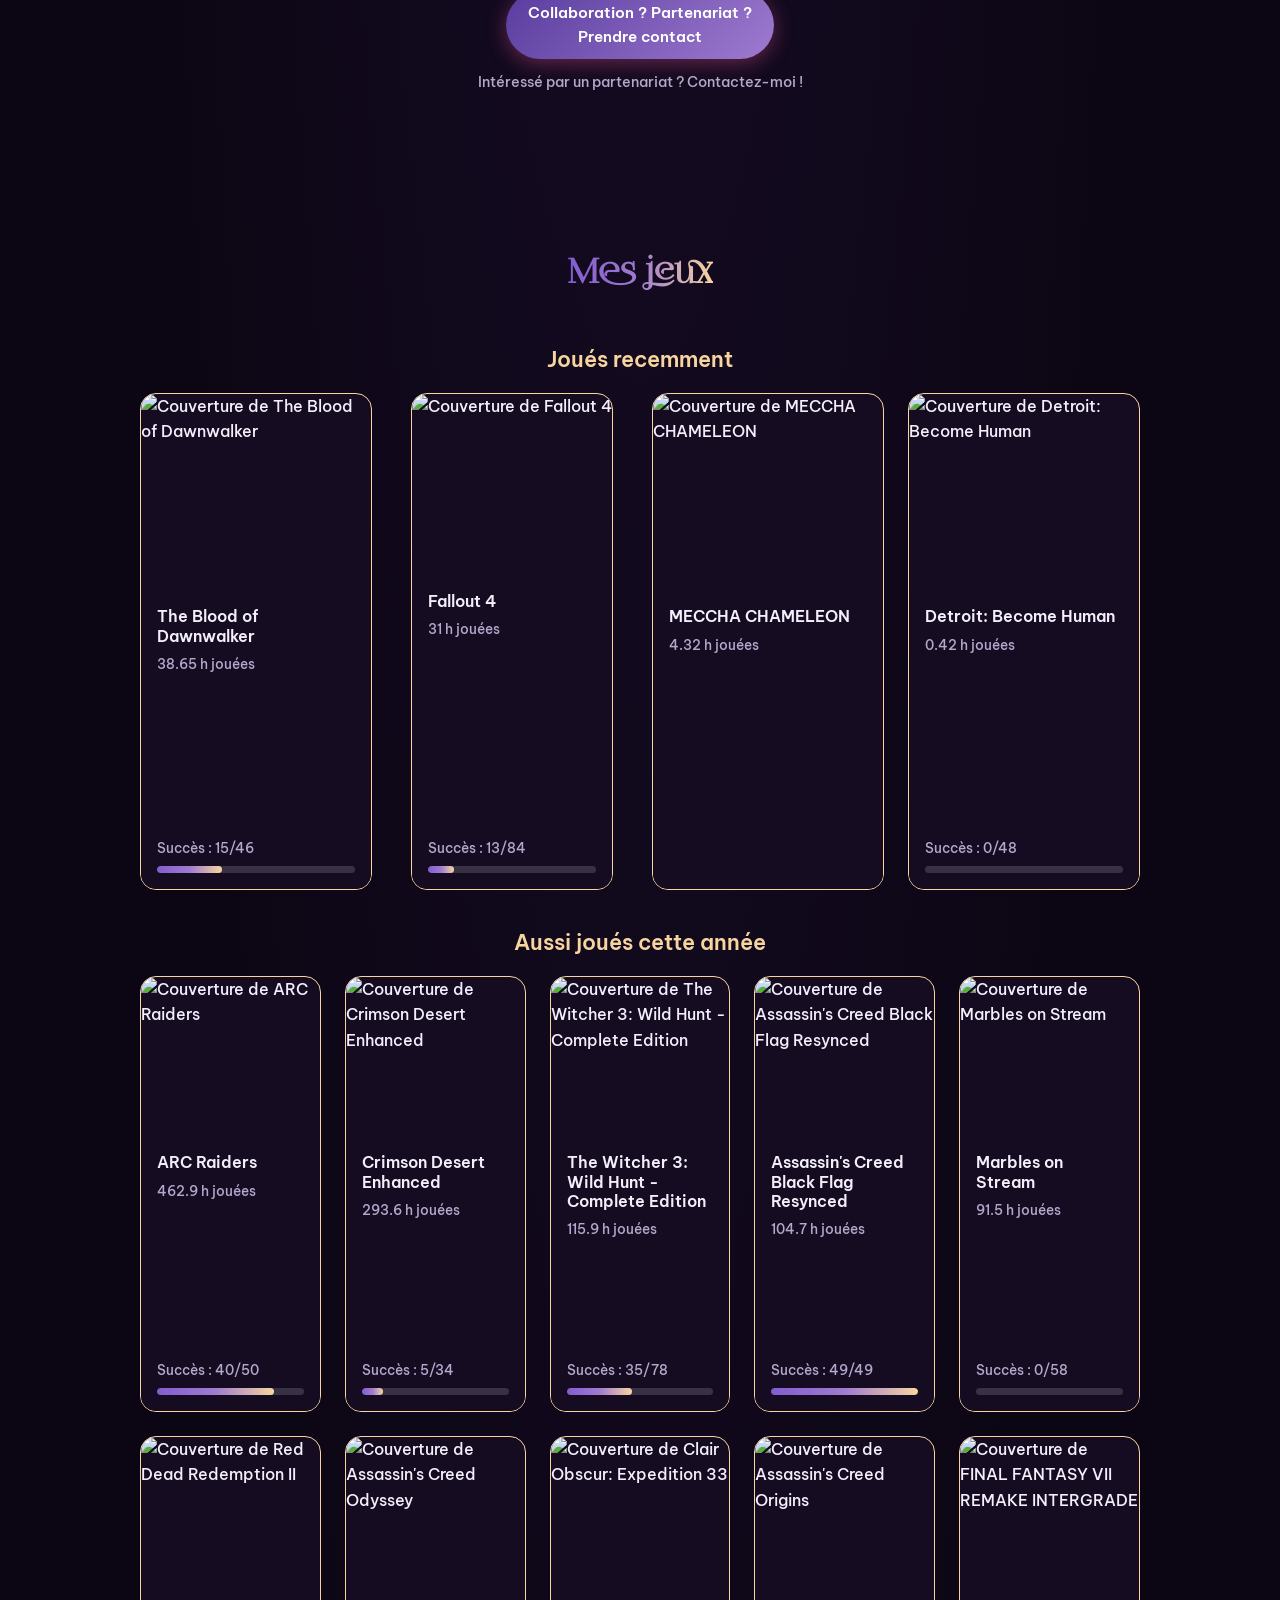
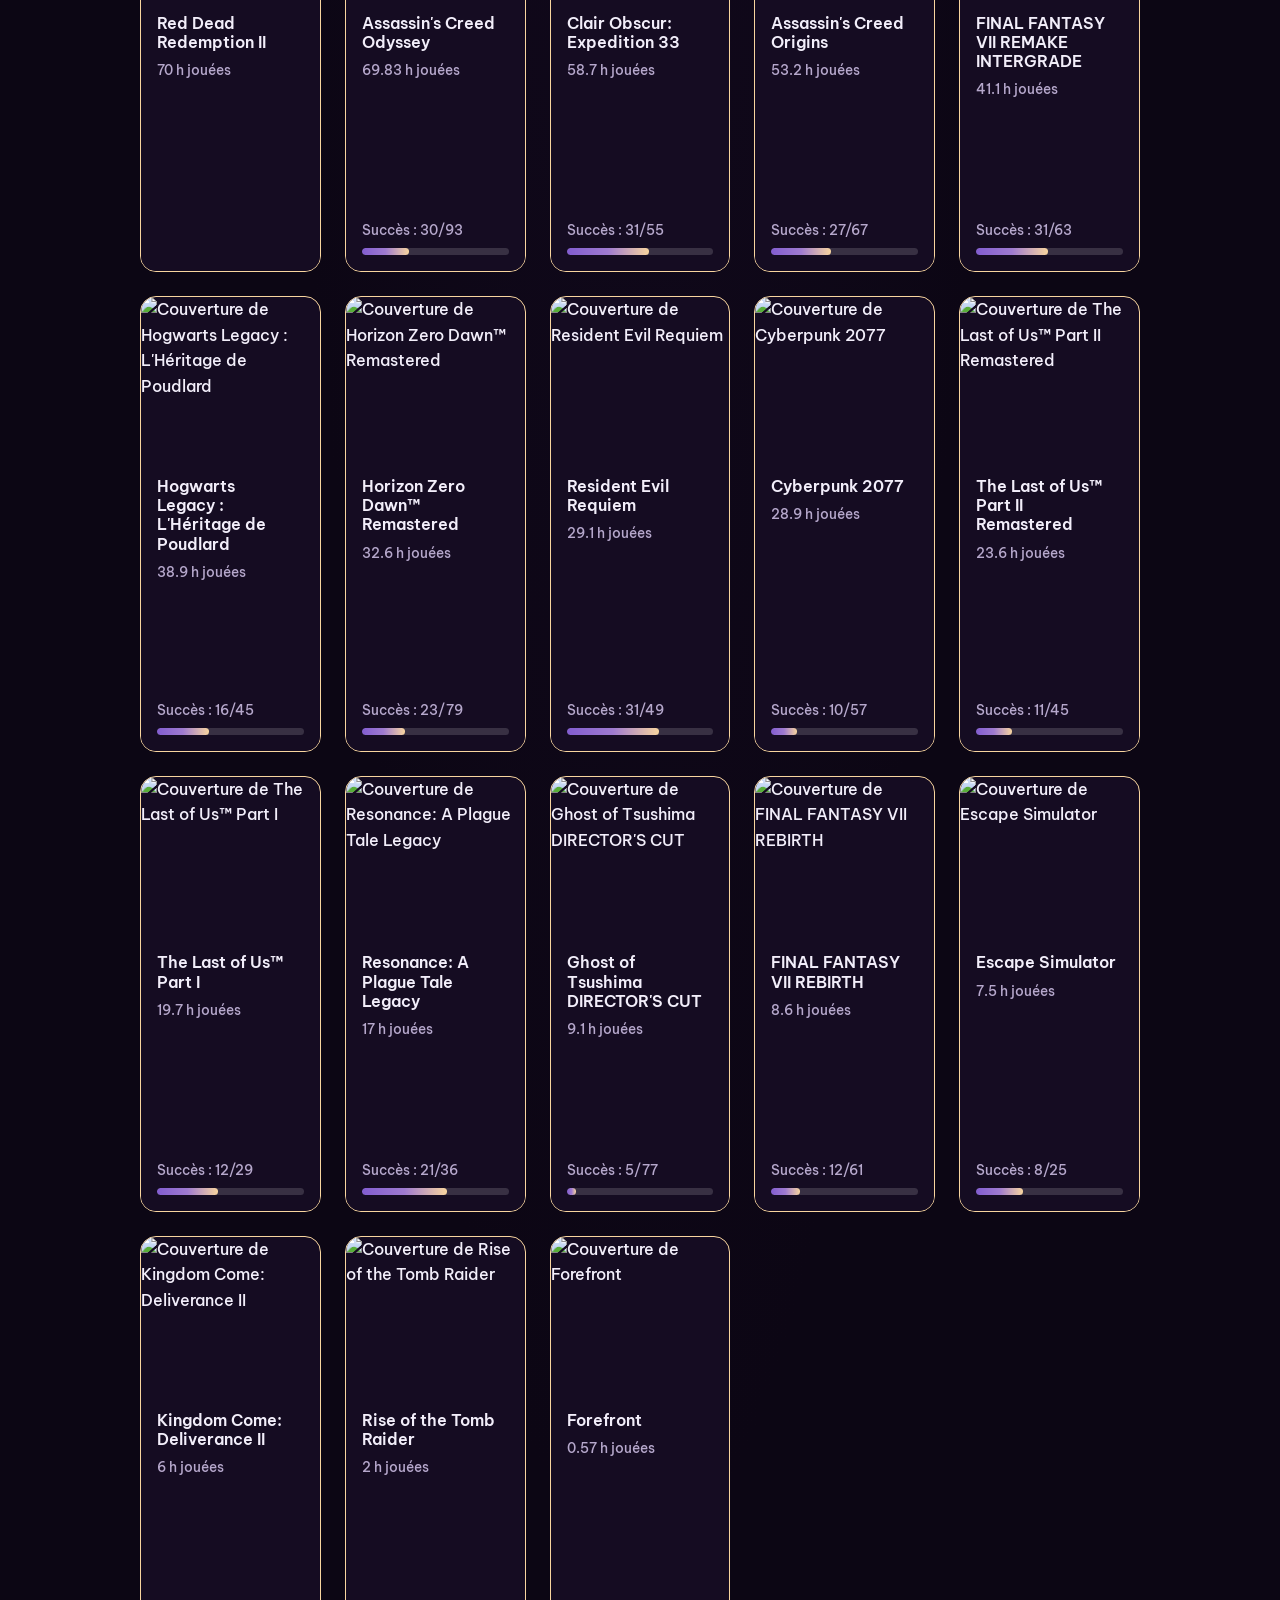
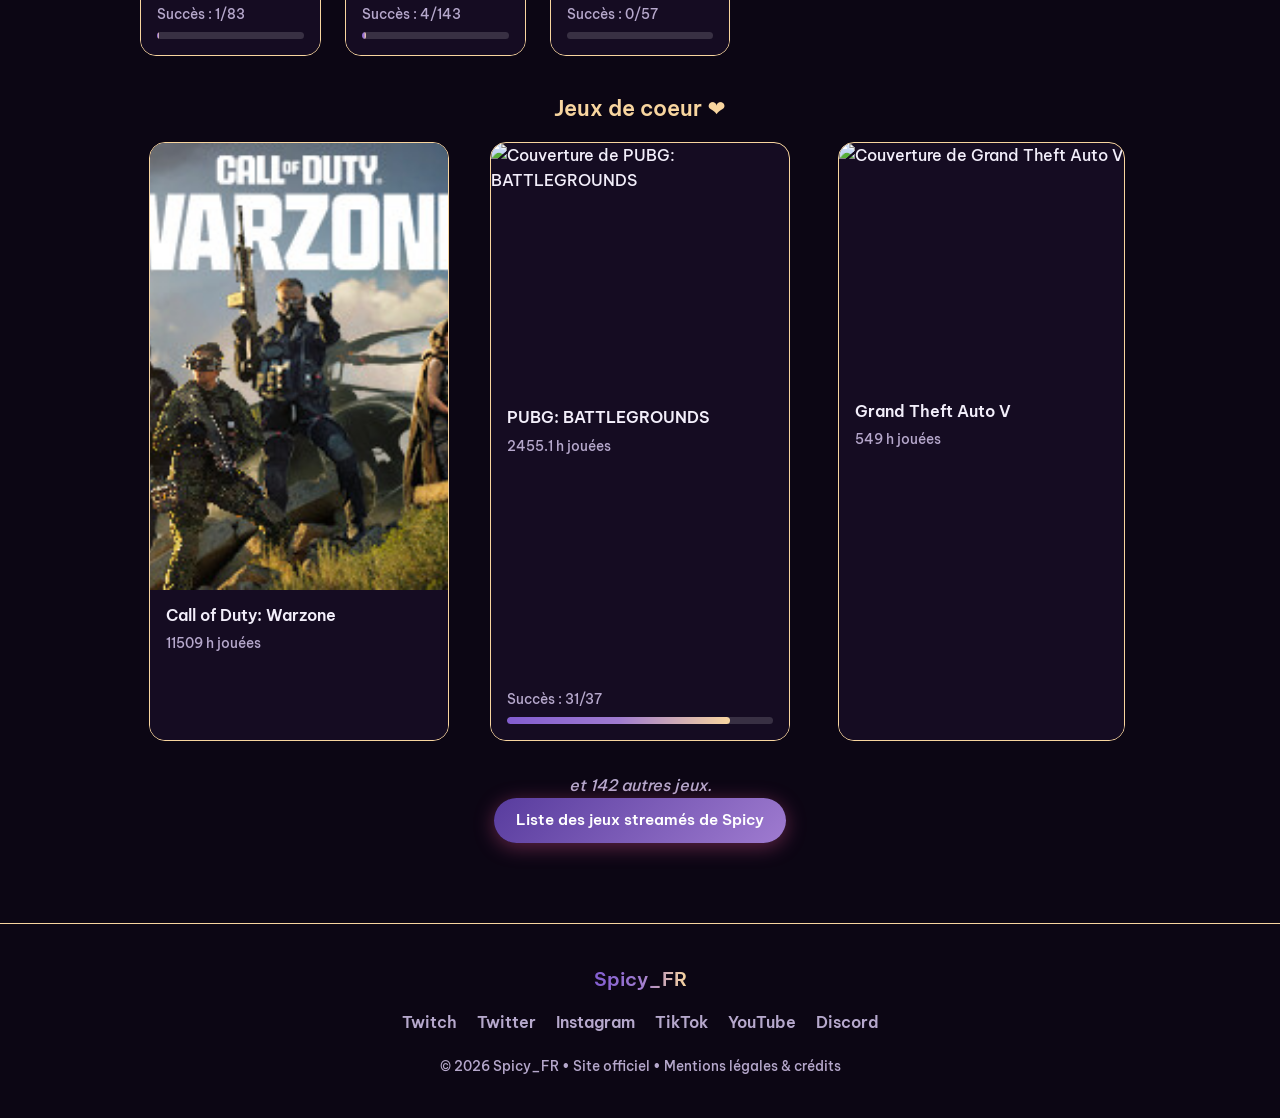
==== commit 5e2bc0df: "chore: about and hero description texte. contact button text" ====
--- a/index.html
+++ b/index.html
@@ -94,7 +94,7 @@
         <p class="section-subtitle" id="partners-subtitle"></p>
         <div class="partners-grid" id="partners-grid"></div>
         <div class="partners-cta">
-          <a class="btn btn-primary" id="partners-contact-btn" href="">Devenir Partenaire</a>
+          <a class="btn btn-primary" id="partners-contact-btn" href="">Collaboration ? Partenariat ? <br>Prendre contact</a>
           <p>Intéressé par un partenariat ? Contactez-moi !</p>
         </div>
       </div>
@@ -126,6 +126,8 @@
       </div>-->
 
       <p class="games-more" id="games-more"></p>
+
+      <div class="container"><a class="btn btn-primary" target="_blank" href="https://twitchtracker.com/spicy_fr/games">Liste des jeux streamés de Spicy</a></div>
     </div>
   </section>
 </main>
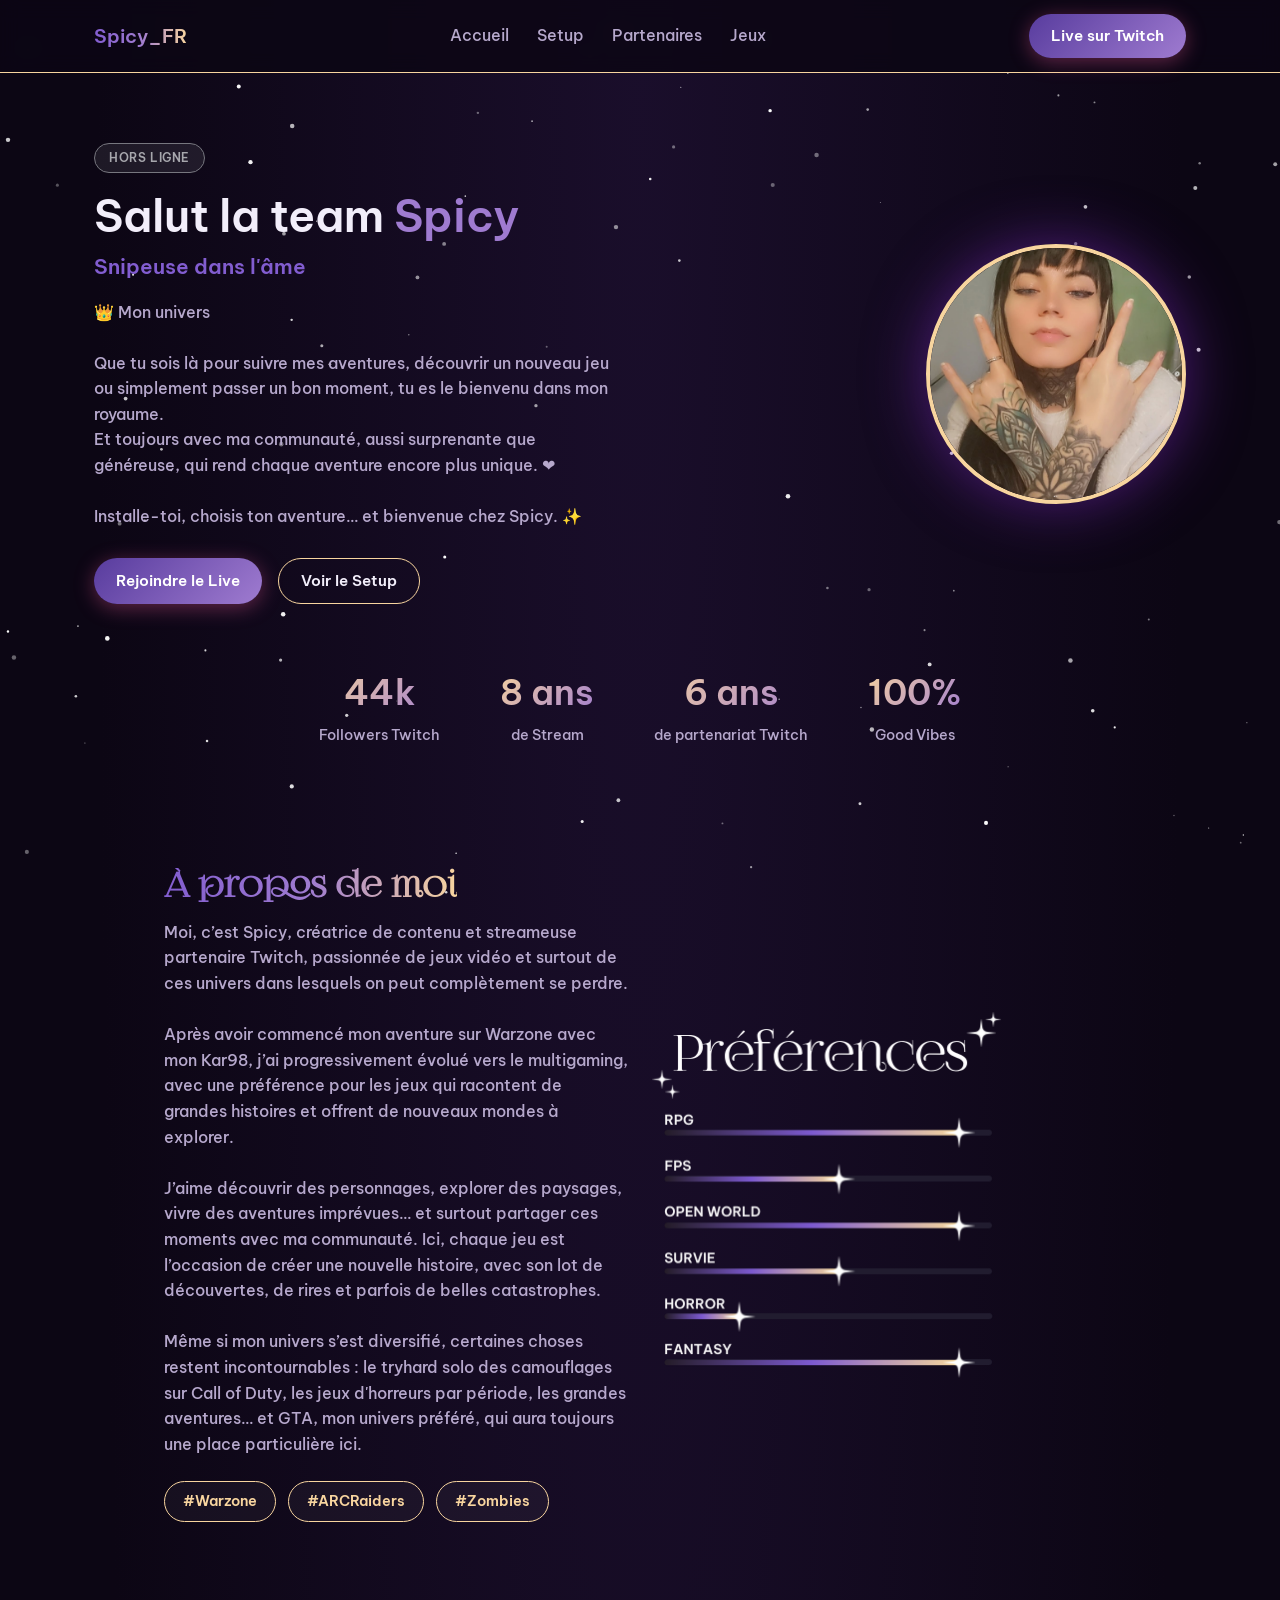
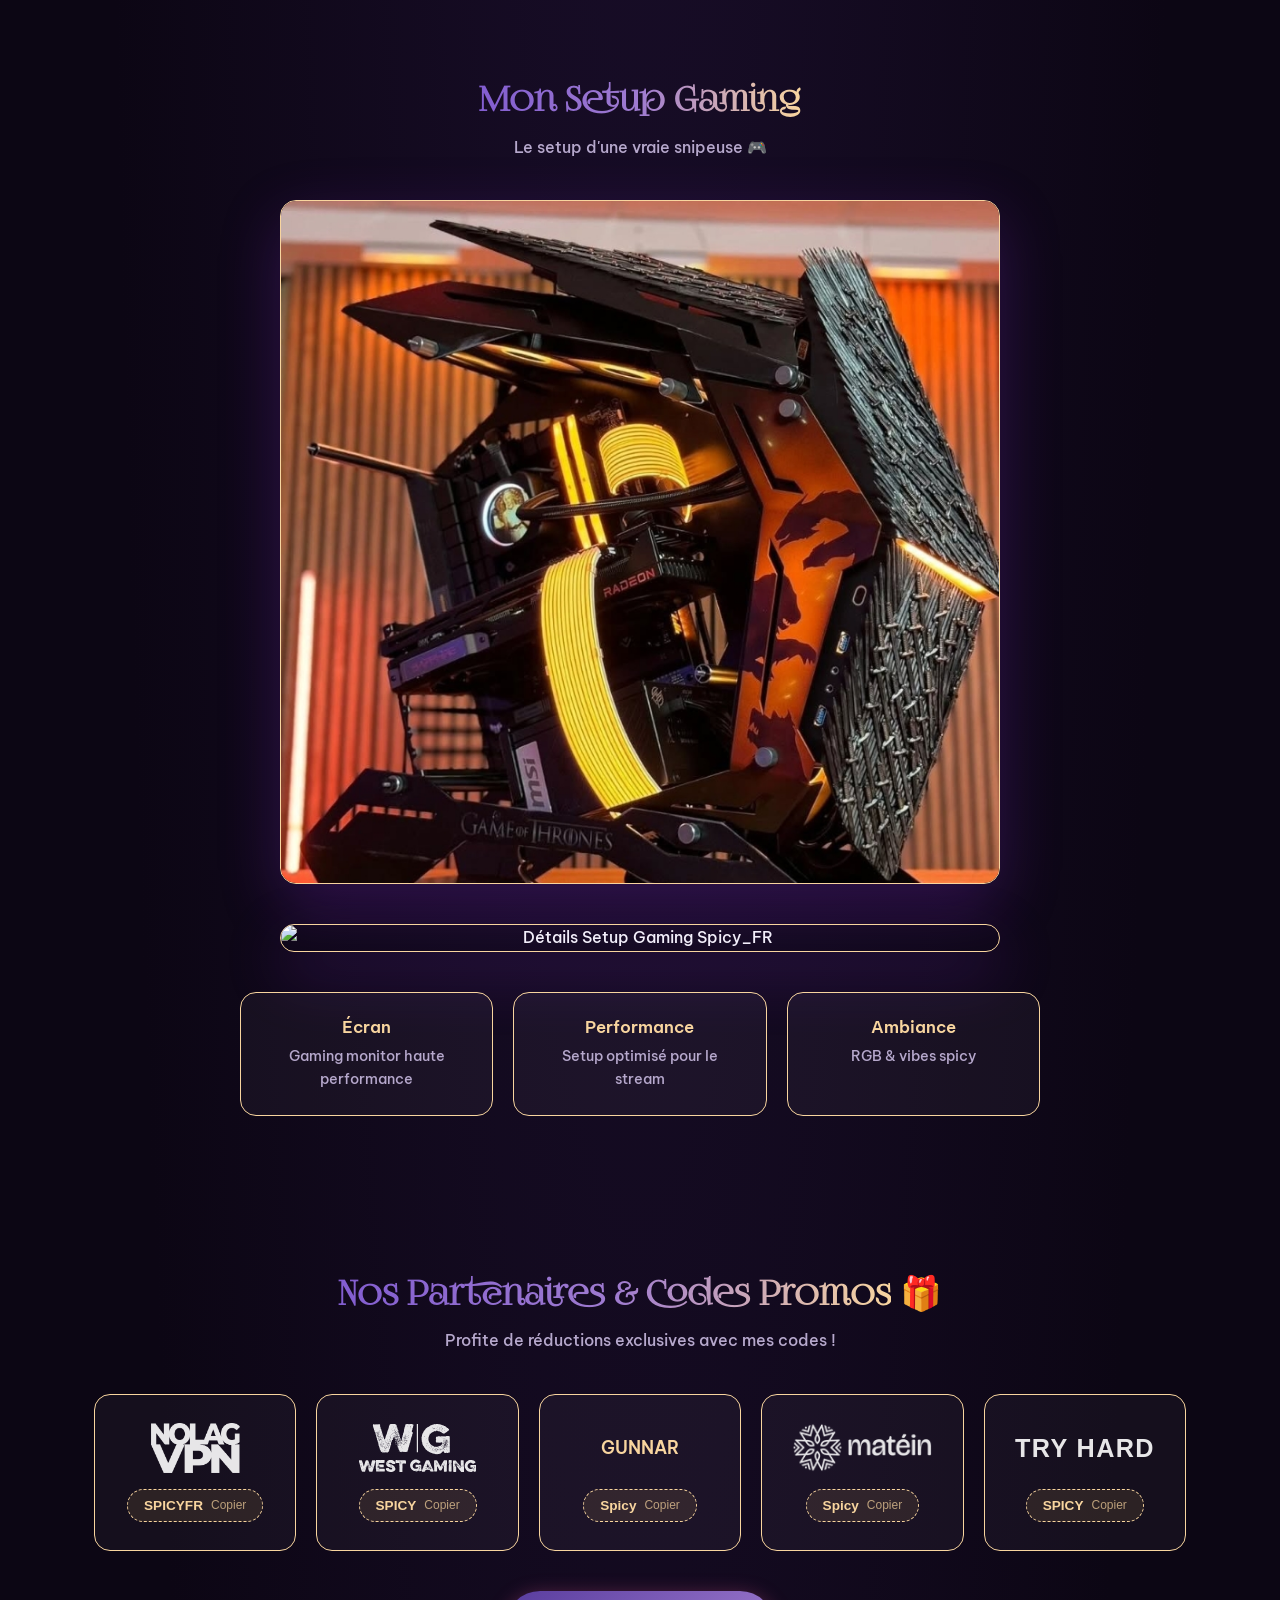
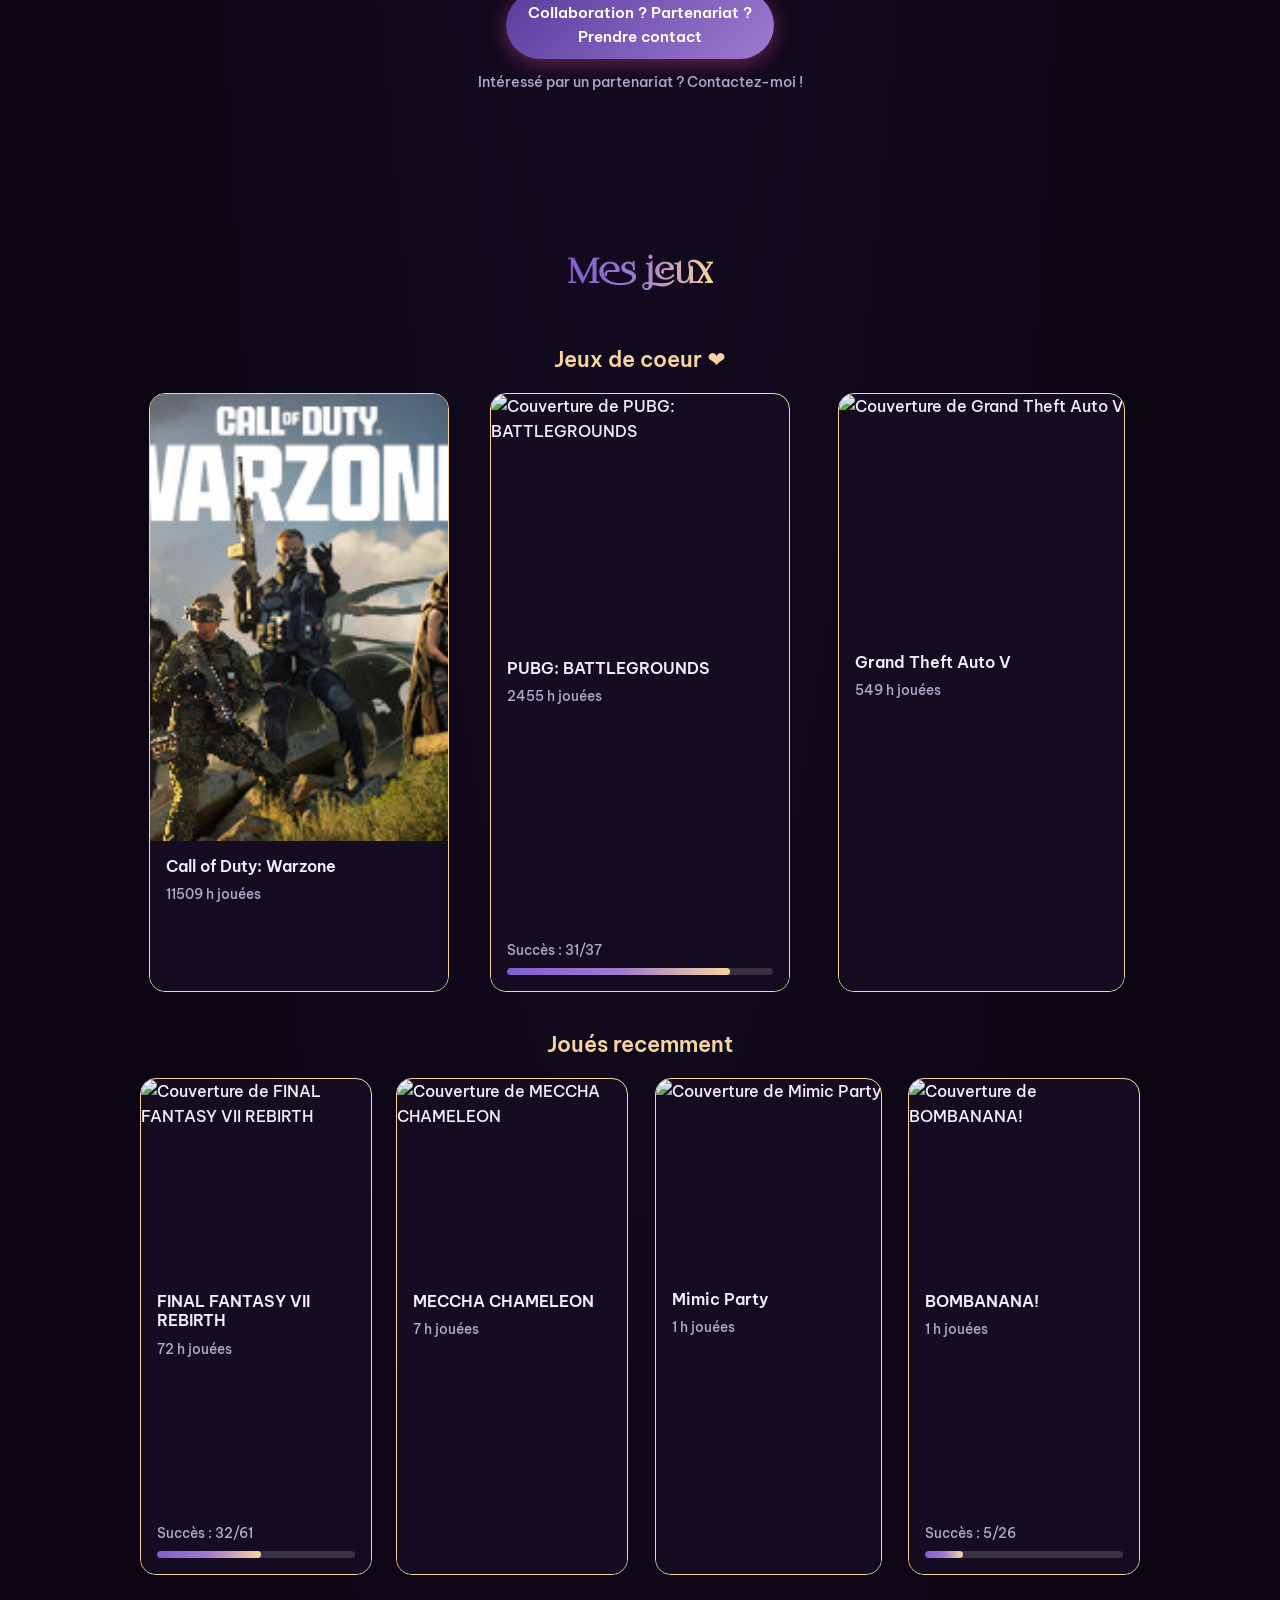
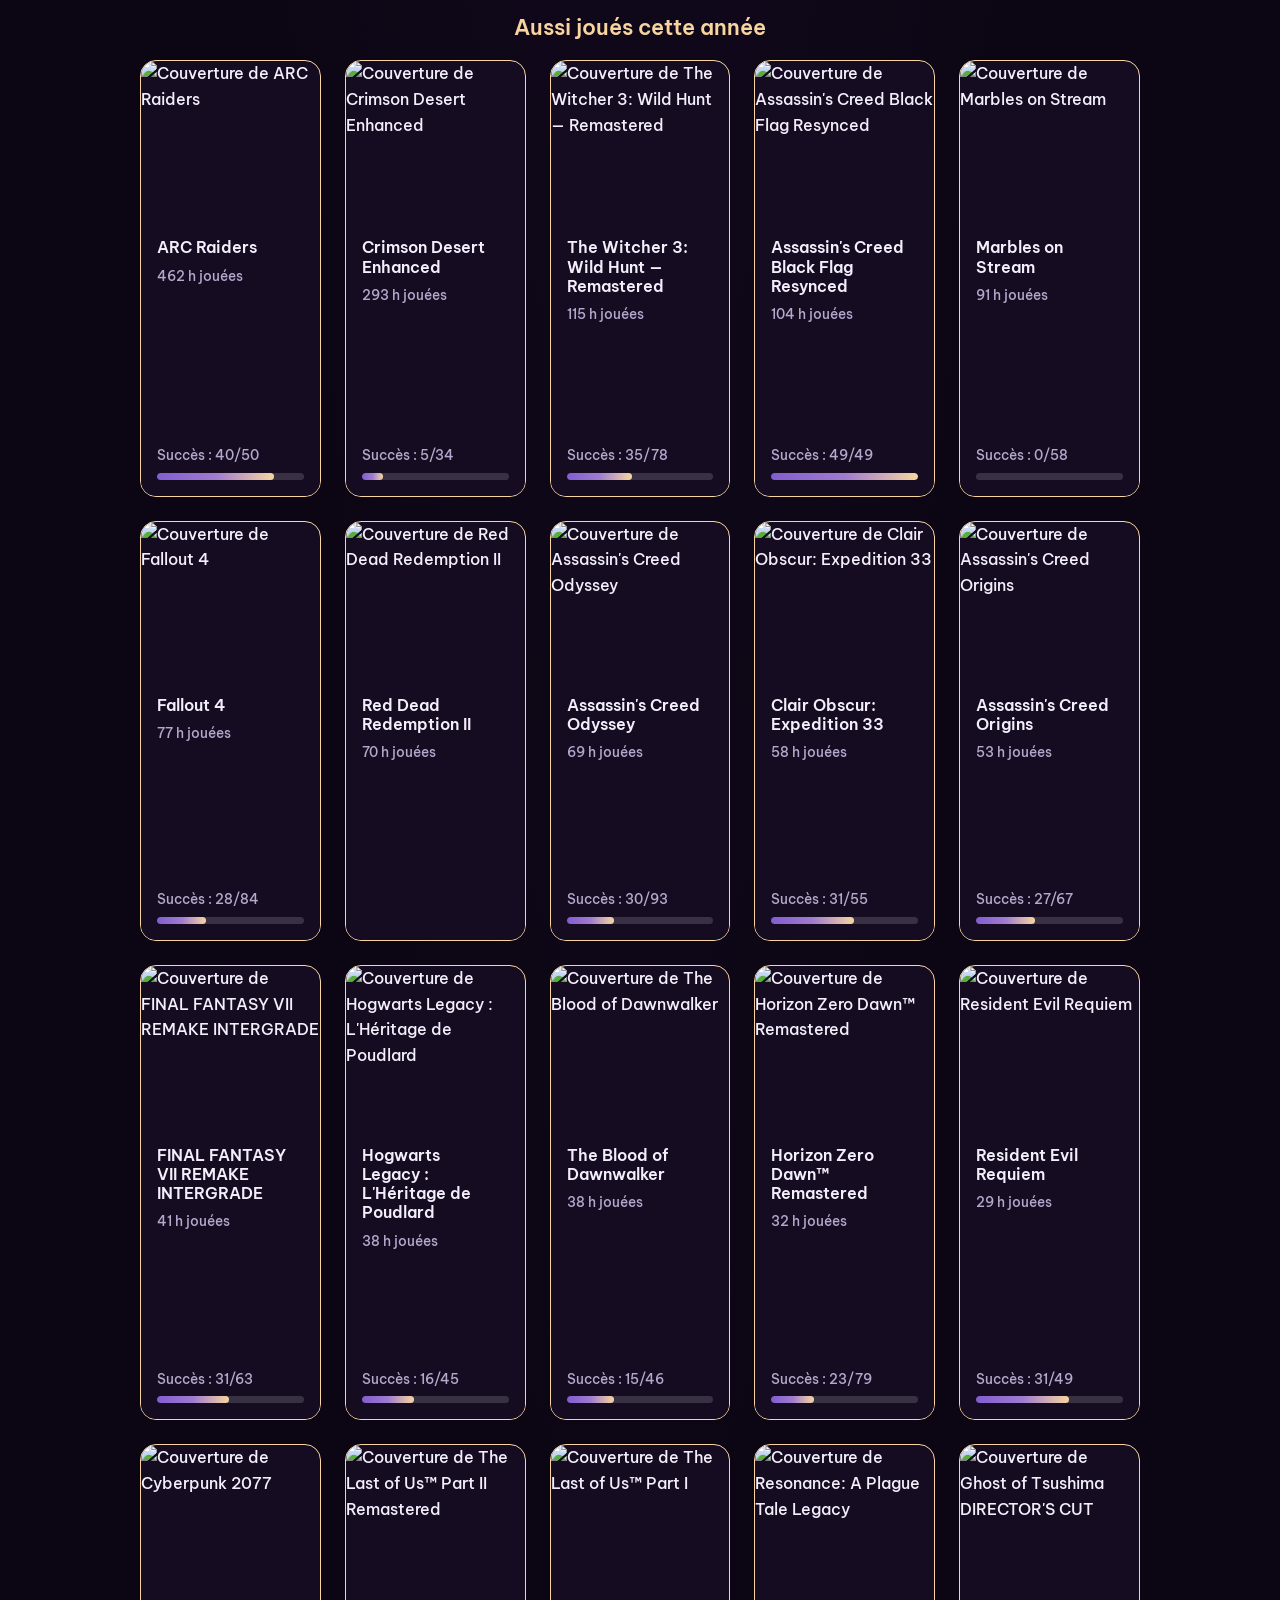
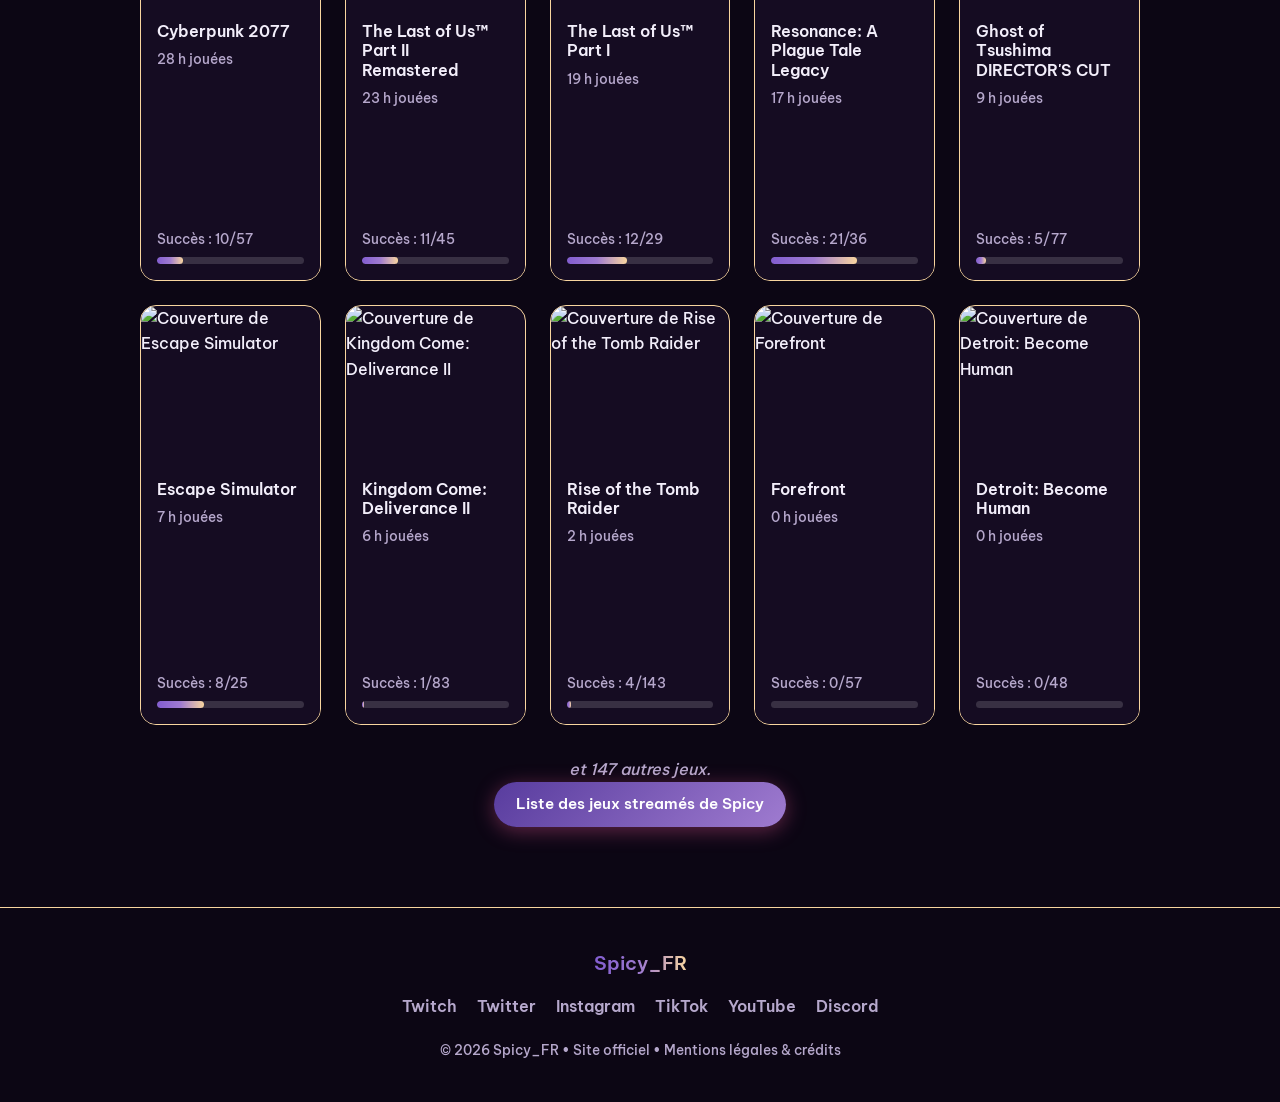
==== commit 84c590bb: "pinned then recent then others" ====
--- a/index.html
+++ b/index.html
@@ -106,6 +106,11 @@
       <p class="section-subtitle" id="games-subtitle"></p>
 
       <div class="games-group">
+        <h3>Jeux de coeur<span id="pinned-playtime"></span> ❤️</h3>
+        <div class="games-grid" id="pinned-games"></div>
+      </div>
+
+      <div class="games-group">
         <h3>Joués recemment<span id="recent-playtime"></span></h3>
         <div class="games-grid" id="recent-games"></div>
       </div>
@@ -114,12 +119,6 @@
         <h3>Aussi joués cette année<span id="year-played-count"></span></h3>
         <div class="games-grid" id="year-played-games"></div>
       </div>
-
-      <div class="games-group">
-        <h3>Jeux de coeur<span id="pinned-playtime"></span> ❤️</h3>
-        <div class="games-grid" id="pinned-games"></div>
-      </div>
-
       <!--<div class="games-group">
         <h3>Autres jeux (≥ 16 h)<span id="older-playtime"></span></h3>
         <div class="games-grid" id="older-games"></div>
